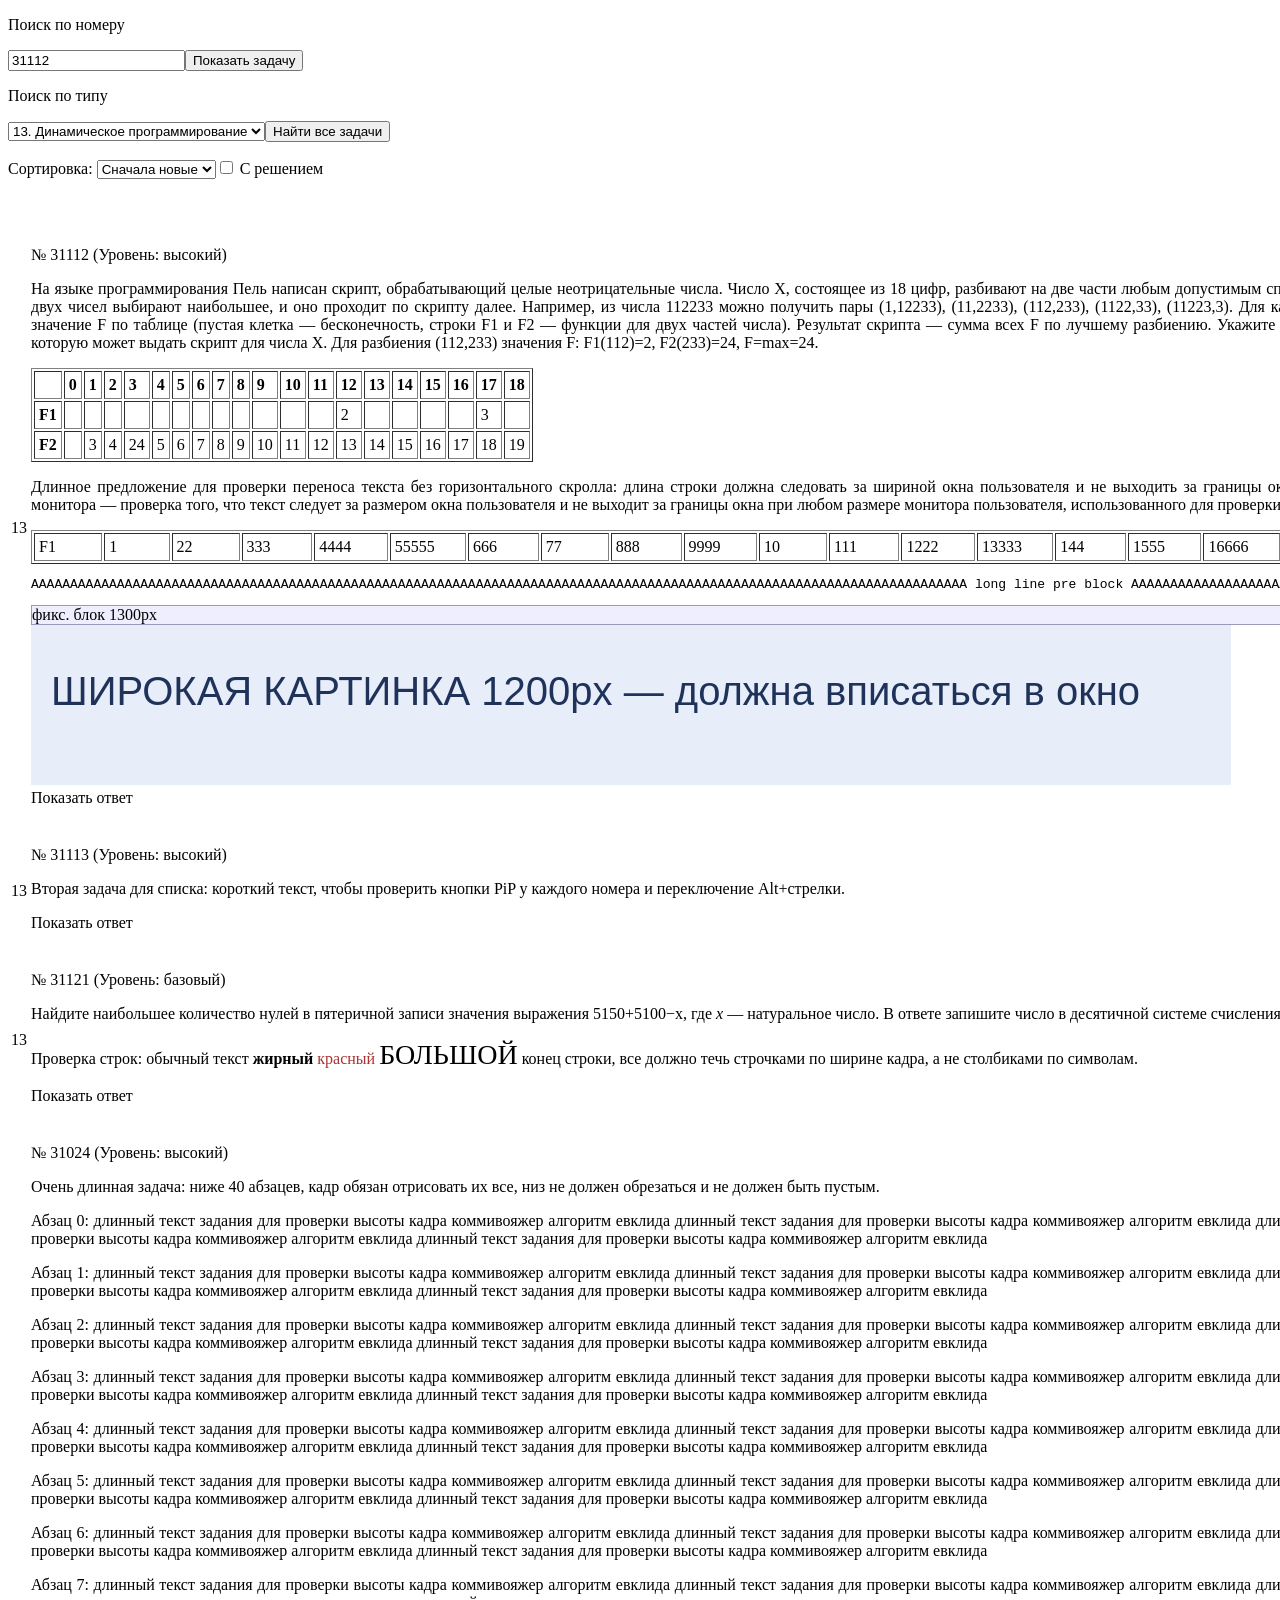
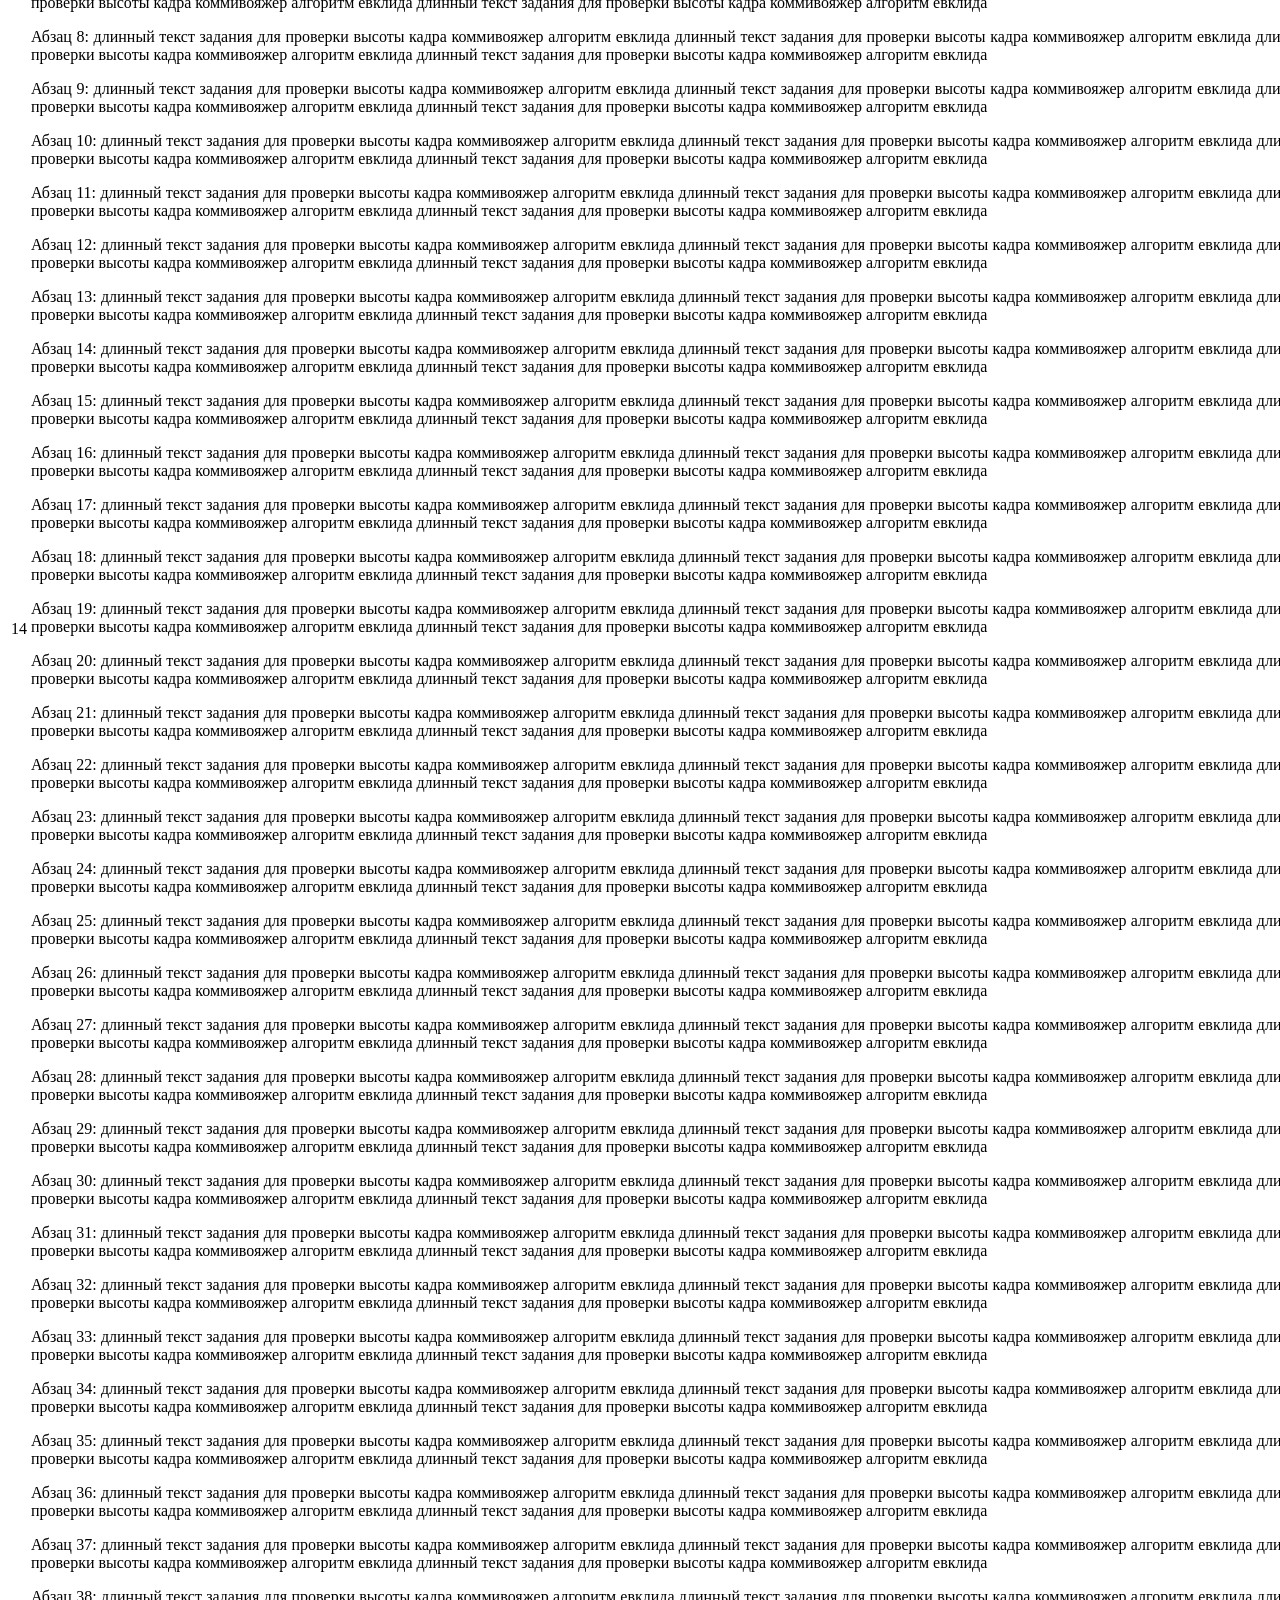
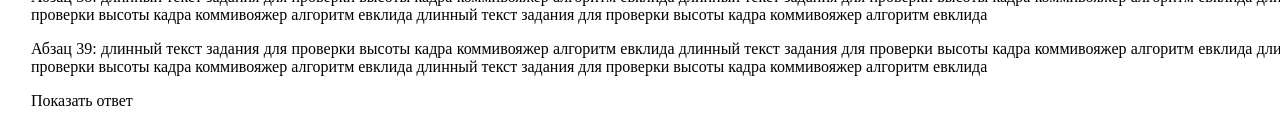
==== dev/mock/index.html @ 8ca15d99 "renderer v2: real inline flow (words/spans/sup-sub), canvas height = painted height (no blank tail)," ====
<!DOCTYPE html>
<html>
<head>
<meta charset="utf-8">
<title>КЕГЭ mock</title>
<link rel="stylesheet" href="https://kompege.ru/style.css">
<link rel="stylesheet" href="https://kompege.ru/assets/TaskPage-IDC6hFUW.css">
</head>
<body>
<div class="taskList">
  <div class="select-panel">
    <div><p class="header">Поиск по номеру</p><p><input type="text" placeholder="Номер задачи" value="31112"><input type="button" value="Показать задачу"></p></div>
    <div><p class="header">Поиск по типу</p><p><select><option value="13">13. Динамическое программирование</option></select><input type="button" value="Найти все задачи"></p>
    <p><span> Сортировка: </span><select><option>Сначала новые</option></select><input type="checkbox"><span> С решением </span></p></div>
  </div>
  <table>
    <tbody>
      <tr style="height:30px"><td class="center"></td><td class="center"></td></tr>
      <tr>
        <td class="center"><div class="number">13</div></td>
        <td style="padding-bottom:20px">
          <p><span class="details">№ 31112 </span><span>(Уровень: высокий)</span></p>
          <div class="task-text" style="text-align:justify;padding-right:20px">
            <p>На языке программирования Пель написан скрипт, обрабатывающий целые неотрицательные числа. Число X, состоящее из 18 цифр, разбивают на две части любым допустимым способом, из полученных двух чисел выбирают наибольшее, и оно проходит по скрипту далее. Например, из числа 112233 можно получить пары (1,12233), (11,2233), (112,233), (1122,33), (11223,3). Для каждой пары вычисляют значение F по таблице (пустая клетка — бесконечность, строки F1 и F2 — функции для двух частей числа). Результат скрипта — сумма всех F по лучшему разбиению. Укажите минимальную сумму F, которую может выдать скрипт для числа X. Для разбиения (112,233) значения F: F1(112)=2, F2(233)=24, F=max=24.</p>
            <table border="1" cellpadding="4">
              <tr><th></th><th>0</th><th>1</th><th>2</th><th>3</th><th>4</th><th>5</th><th>6</th><th>7</th><th>8</th><th>9</th><th>10</th><th>11</th><th>12</th><th>13</th><th>14</th><th>15</th><th>16</th><th>17</th><th>18</th></tr>
              <tr><td><b>F1</b></td><td></td><td></td><td></td><td></td><td></td><td></td><td></td><td></td><td></td><td></td><td></td><td></td><td>2</td><td></td><td></td><td></td><td></td><td>3</td><td></td></tr>
              <tr><td><b>F2</b></td><td></td><td>3</td><td>4</td><td>24</td><td>5</td><td>6</td><td>7</td><td>8</td><td>9</td><td>10</td><td>11</td><td>12</td><td>13</td><td>14</td><td>15</td><td>16</td><td>17</td><td>18</td><td>19</td></tr>
            </table>
            <p>Длинное предложение для проверки переноса текста без горизонтального скролла: длина строки должна следовать за шириной окна пользователя и не выходить за границы окна при любом размере монитора — проверка того, что текст следует за размером окна пользователя и не выходит за границы окна при любом размере монитора пользователя, использованного для проверки переноса.</p>
            <table border="1" cellpadding="4" width="1400">
              <tr><td width="80">F1</td><td width="80">1</td><td width="80">22</td><td width="80">333</td><td width="80">4444</td><td width="80">55555</td><td width="80">666</td><td width="80">77</td><td width="80">888</td><td width="80">9999</td><td width="80">10</td><td width="80">111</td><td width="80">1222</td><td width="80">13333</td><td width="80">144</td><td width="80">1555</td><td width="80">16666</td><td width="80">177</td><td width="80">1888</td></tr>
            </table>
            <pre>AAAAAAAAAAAAAAAAAAAAAAAAAAAAAAAAAAAAAAAAAAAAAAAAAAAAAAAAAAAAAAAAAAAAAAAAAAAAAAAAAAAAAAAAAAAAAAAAAAAAAAAAAAAAAAAAAAAAAAAA long line pre block AAAAAAAAAAAAAAAAAAAAAAAAAAAAAAAAAAAAAAAA</pre>
            <div style="width:1300px;background:#eef;border:1px solid #99b">фикс. блок 1300px</div>
            <img src="wide.svg" alt="wide image">
          </div>
          <span class="link">Показать ответ</span>
        </td>
      </tr>
      <tr>
        <td class="center"><div class="number">13</div></td>
        <td style="padding-bottom:20px">
          <p><span class="details">№ 31113 </span><span>(Уровень: высокий)</span></p>
          <div class="task-text" style="text-align:justify;padding-right:20px">
            <p>Вторая задача для списка: короткий текст, чтобы проверить кнопки PiP у каждого номера и переключение Alt+стрелки.</p>
          </div>
          <span class="link">Показать ответ</span>
        </td>
      </tr>
      <tr>
        <td class="center"><div class="number">13</div></td>
        <td style="padding-bottom:20px">
          <p><span class="details">№ 31121 </span><span>(Уровень: базовый)</span></p>
          <div class="task-text" style="text-align:justify;padding-right:20px">
            <p>Найдите наибольшее количество нулей в пятеричной записи значения выражения <span class="katex"><span class="mord">5</span><span class="msupsub"><span class="vlist"><span class="mord mathnormal">150</span></span></span><span class="mbin">+</span><span class="mord">5</span><span class="msupsub"><span class="vlist"><span class="mord">100</span></span></span><span class="mbin">−</span><span class="mord mathnormal">x</span></span>, где <i>x</i> — натуральное число. В ответе запишите число в десятичной системе счисления.</p>
            <p>Проверка строк: обычный текст <b>жирный</b> <span style="color:#a33">красный</span> <span style="font-size:28px">БОЛЬШОЙ</span> конец строки, все должно течь строчками по ширине кадра, а не столбиками по символам.</p>
          </div>
          <span class="link">Показать ответ</span>
        </td>
      </tr>
      <tr>
        <td class="center"><div class="number">14</div></td>
        <td style="padding-bottom:20px">
          <p><span class="details">№ 31024 </span><span>(Уровень: высокий)</span></p>
          <div class="task-text" style="text-align:justify;padding-right:20px" id="longCell">
            <p>Очень длинная задача: ниже 40 абзацев, кадр обязан отрисовать их все, низ не должен обрезаться и не должен быть пустым.</p>
          </div>
          <span class="link">Показать ответ</span>
        </td>
      </tr>
    </tbody>
  </table>
</div>
<script>
  const td = document.getElementById('longCell');
  for (let i = 0; i < 40; i++) {
    const p = document.createElement('p');
    p.textContent = 'Абзац ' + i + ': ' + 'длинный текст задания для проверки высоты кадра коммивояжер алгоритм евклида '.repeat(4);
    td.appendChild(p);
  }
</script>
</body>
</html>
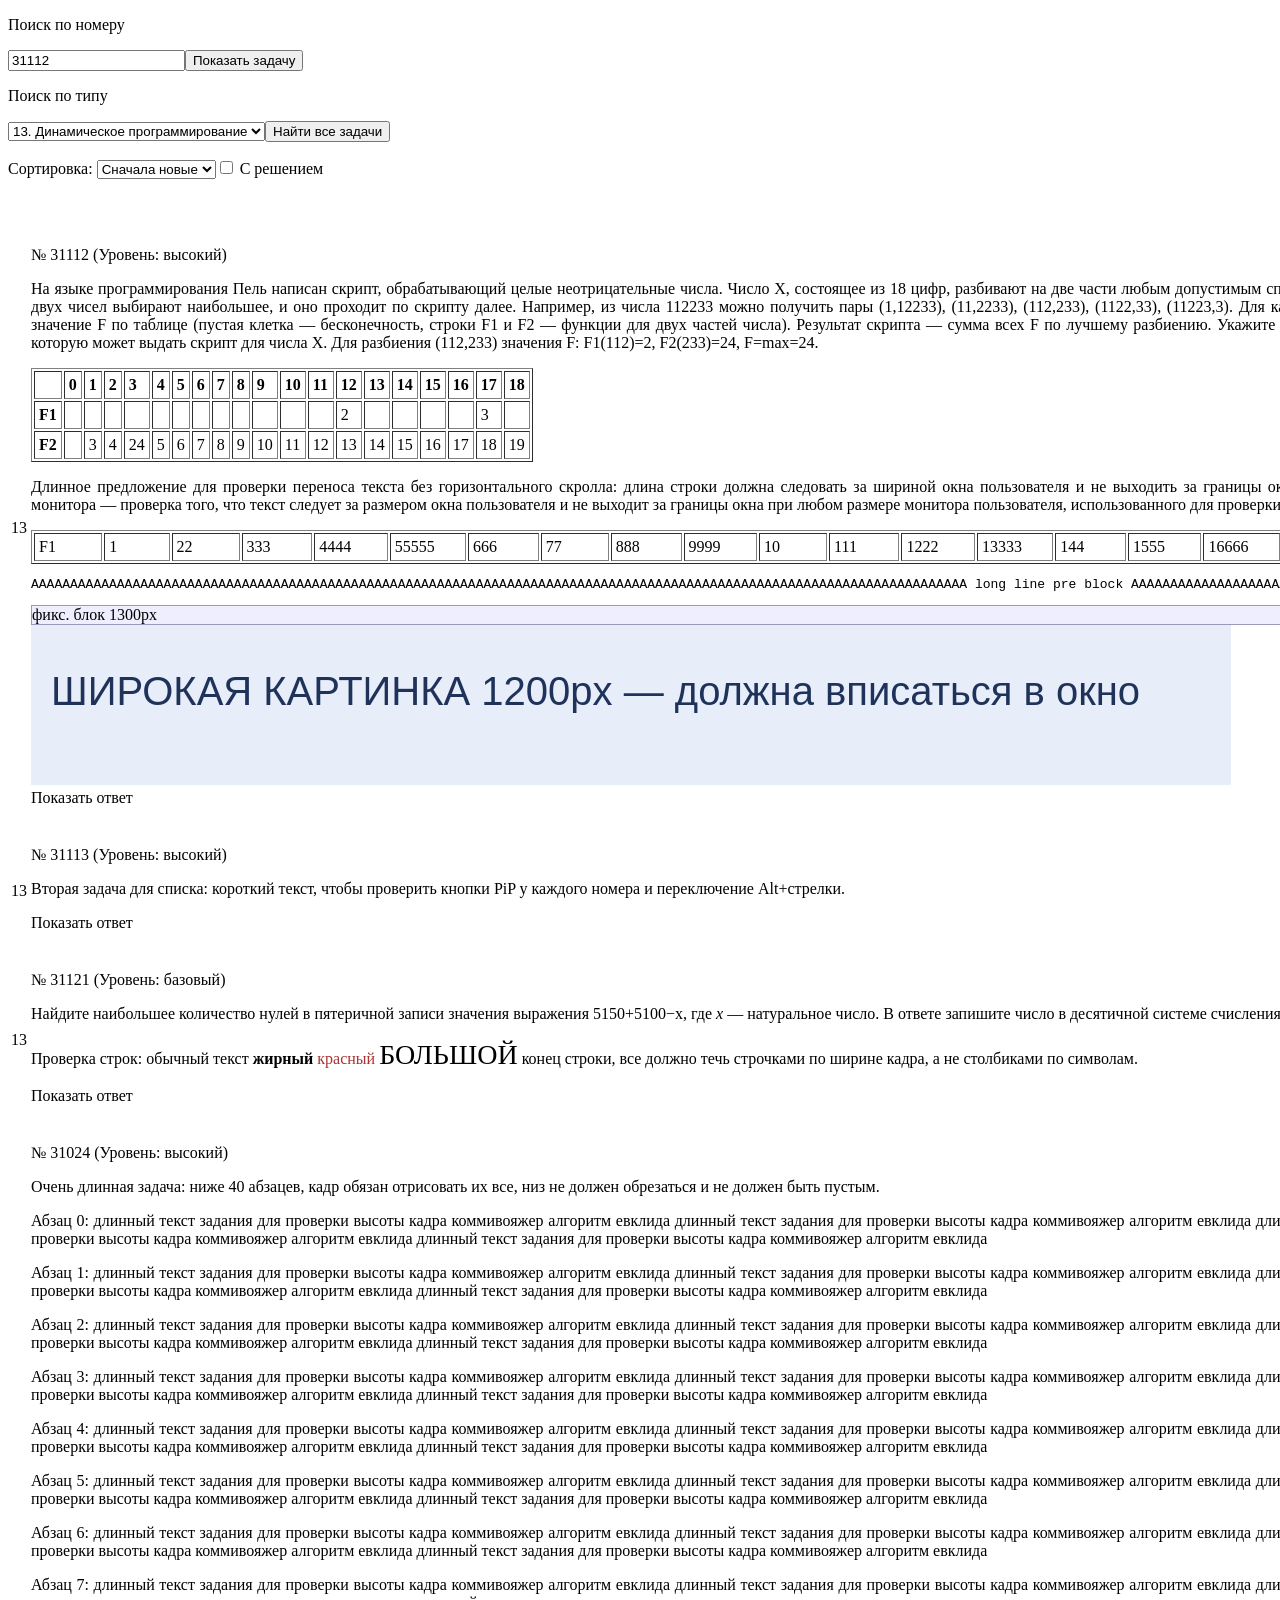
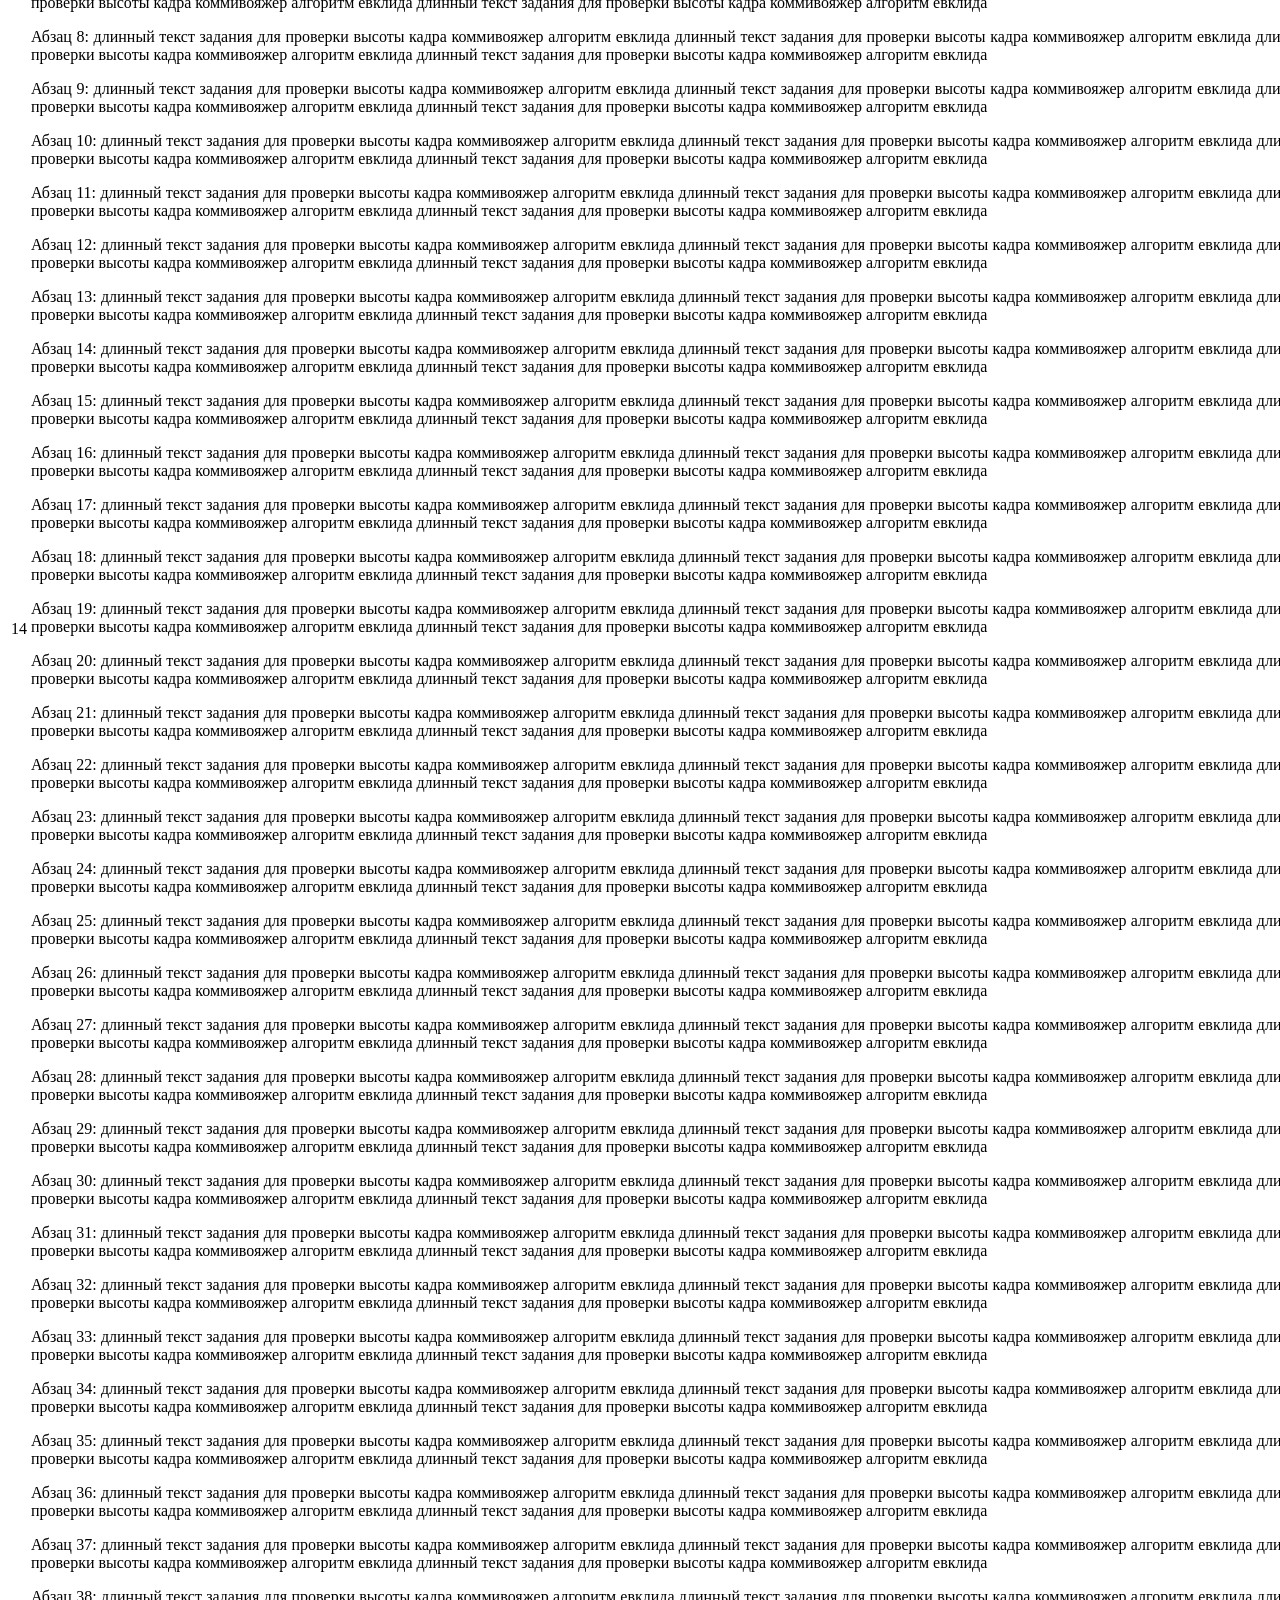
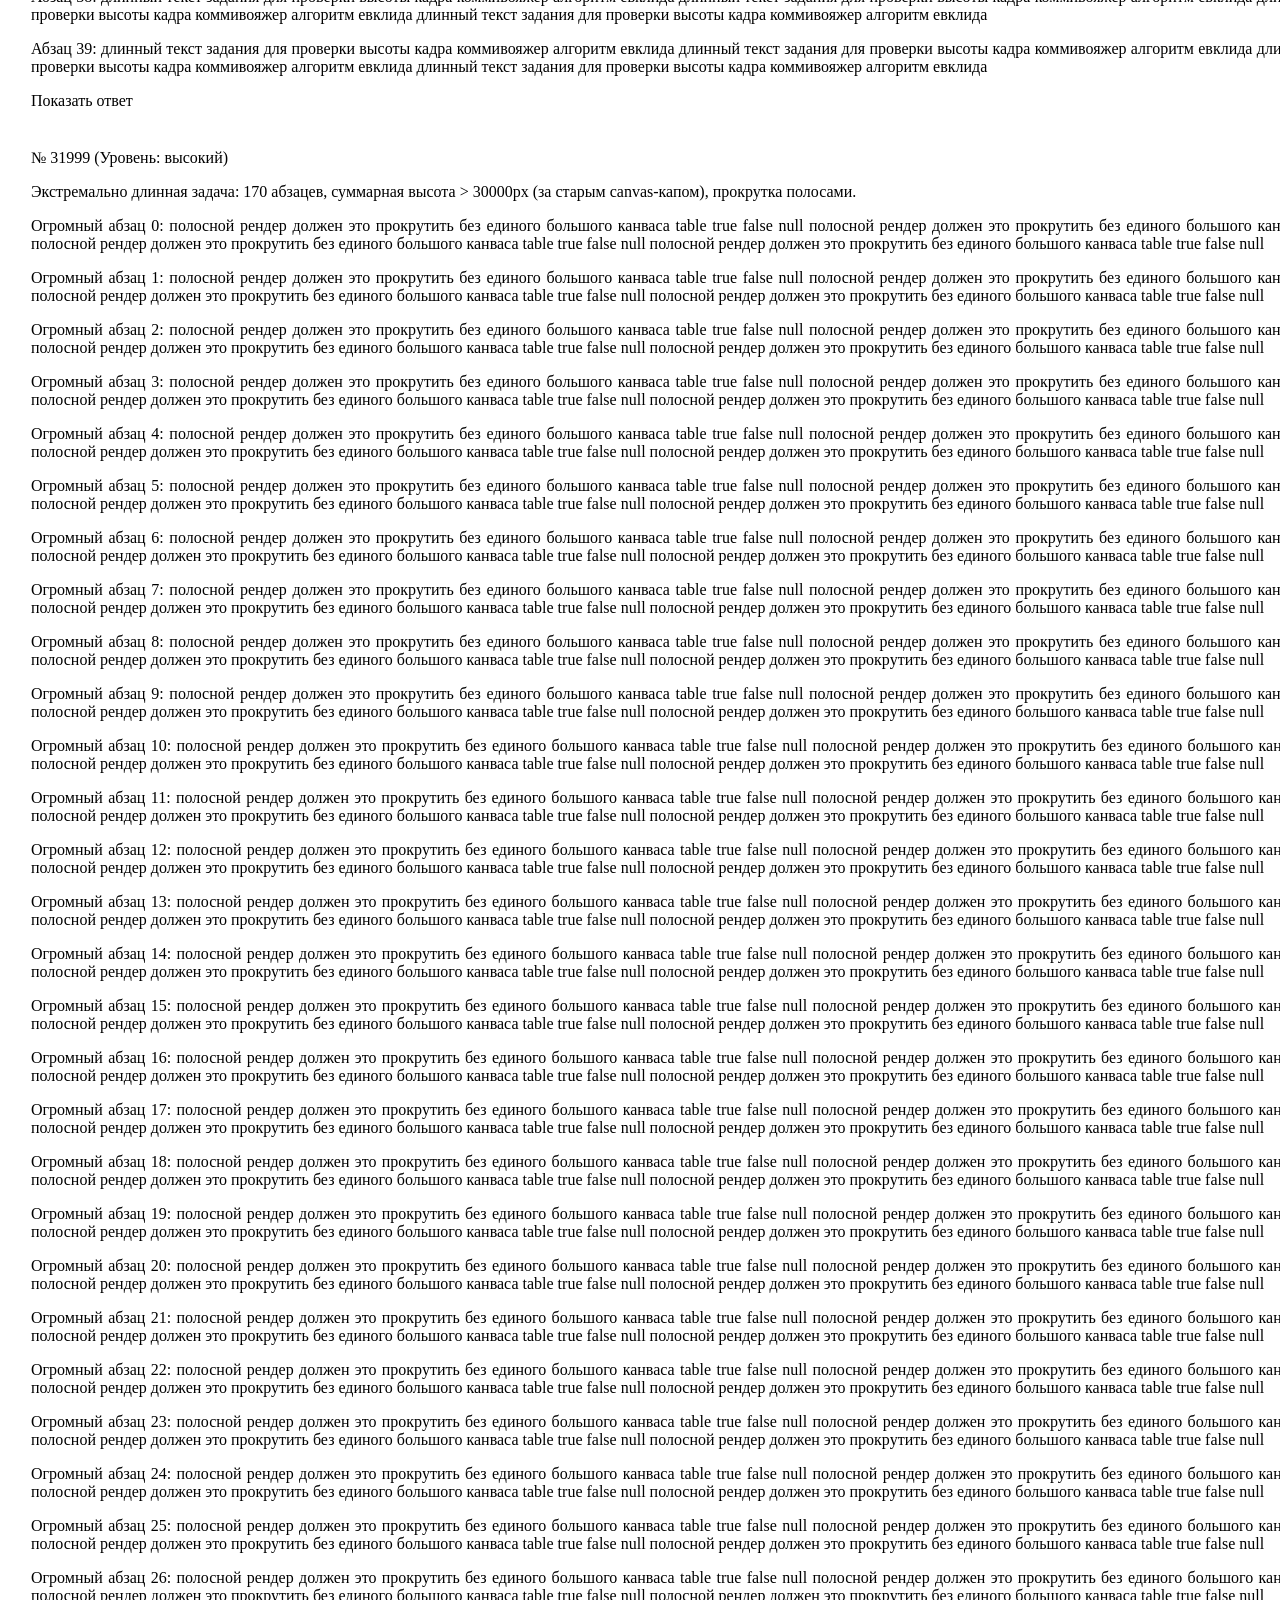
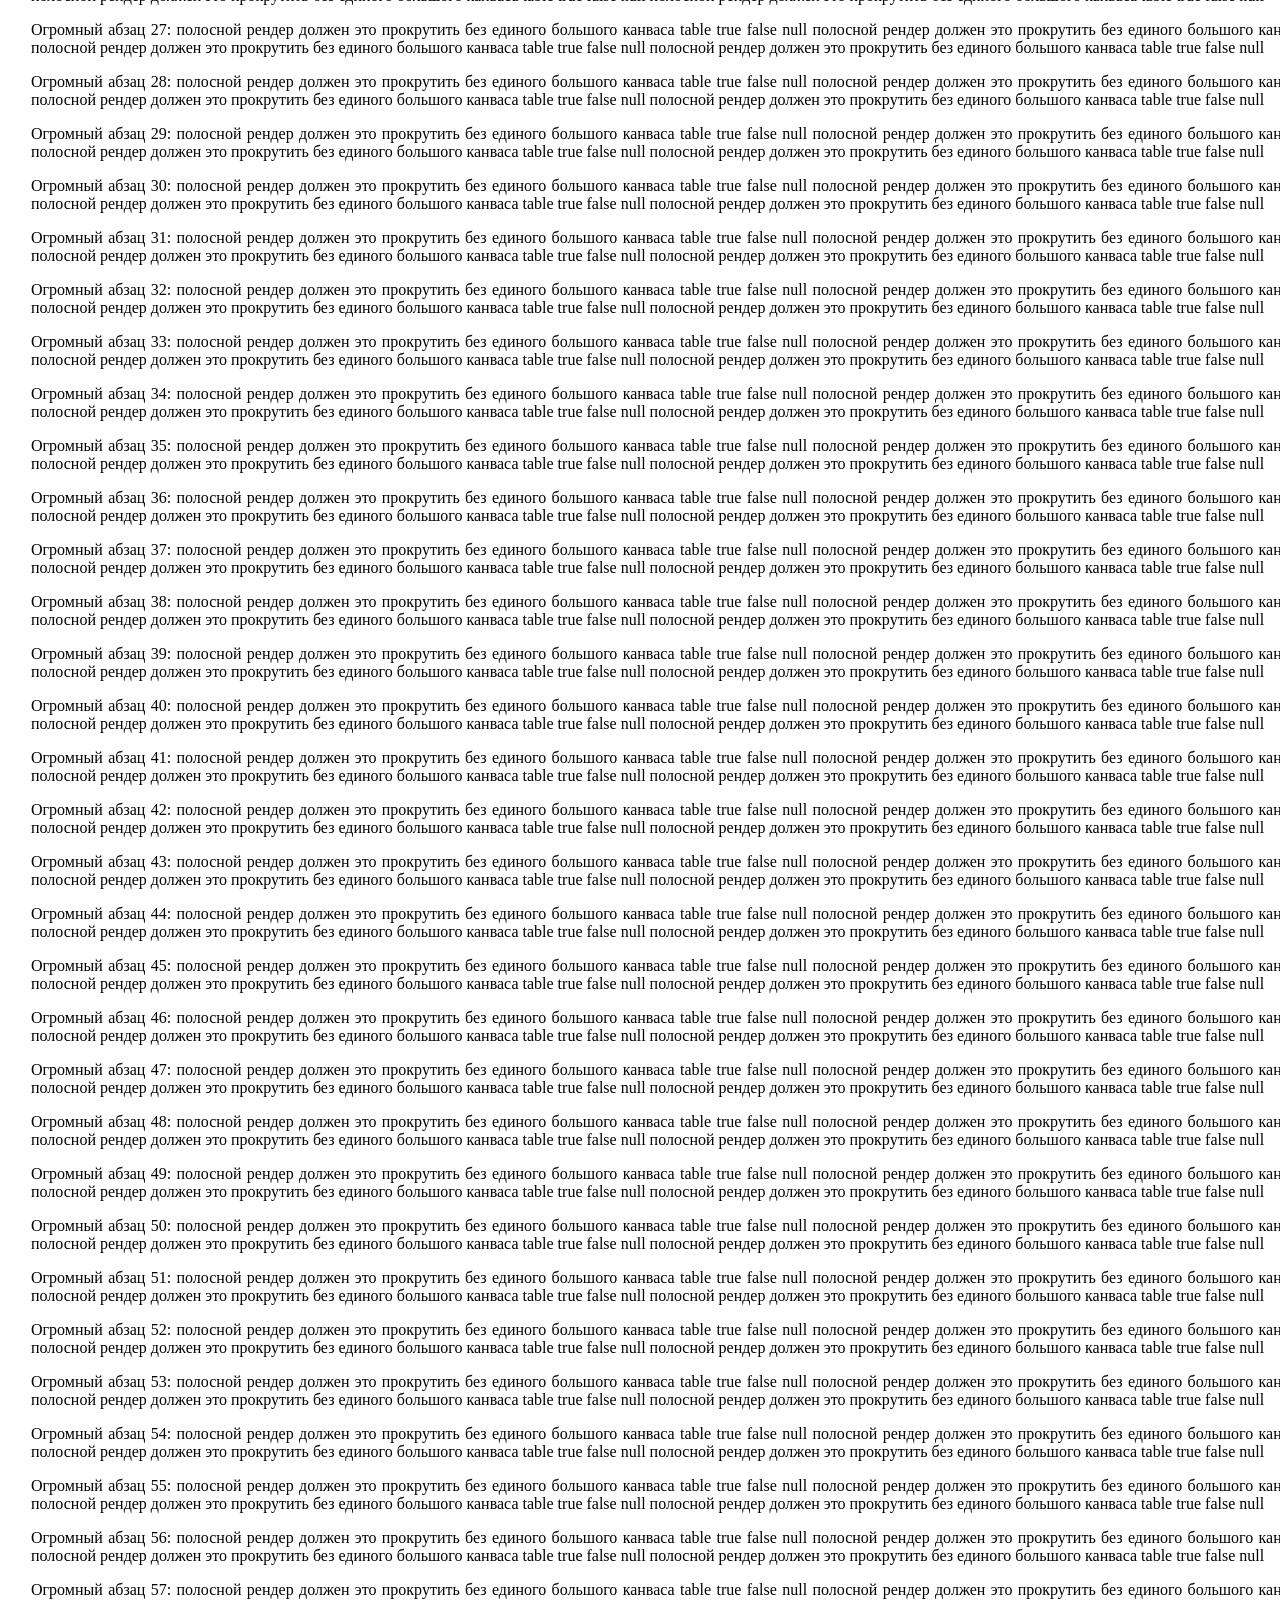
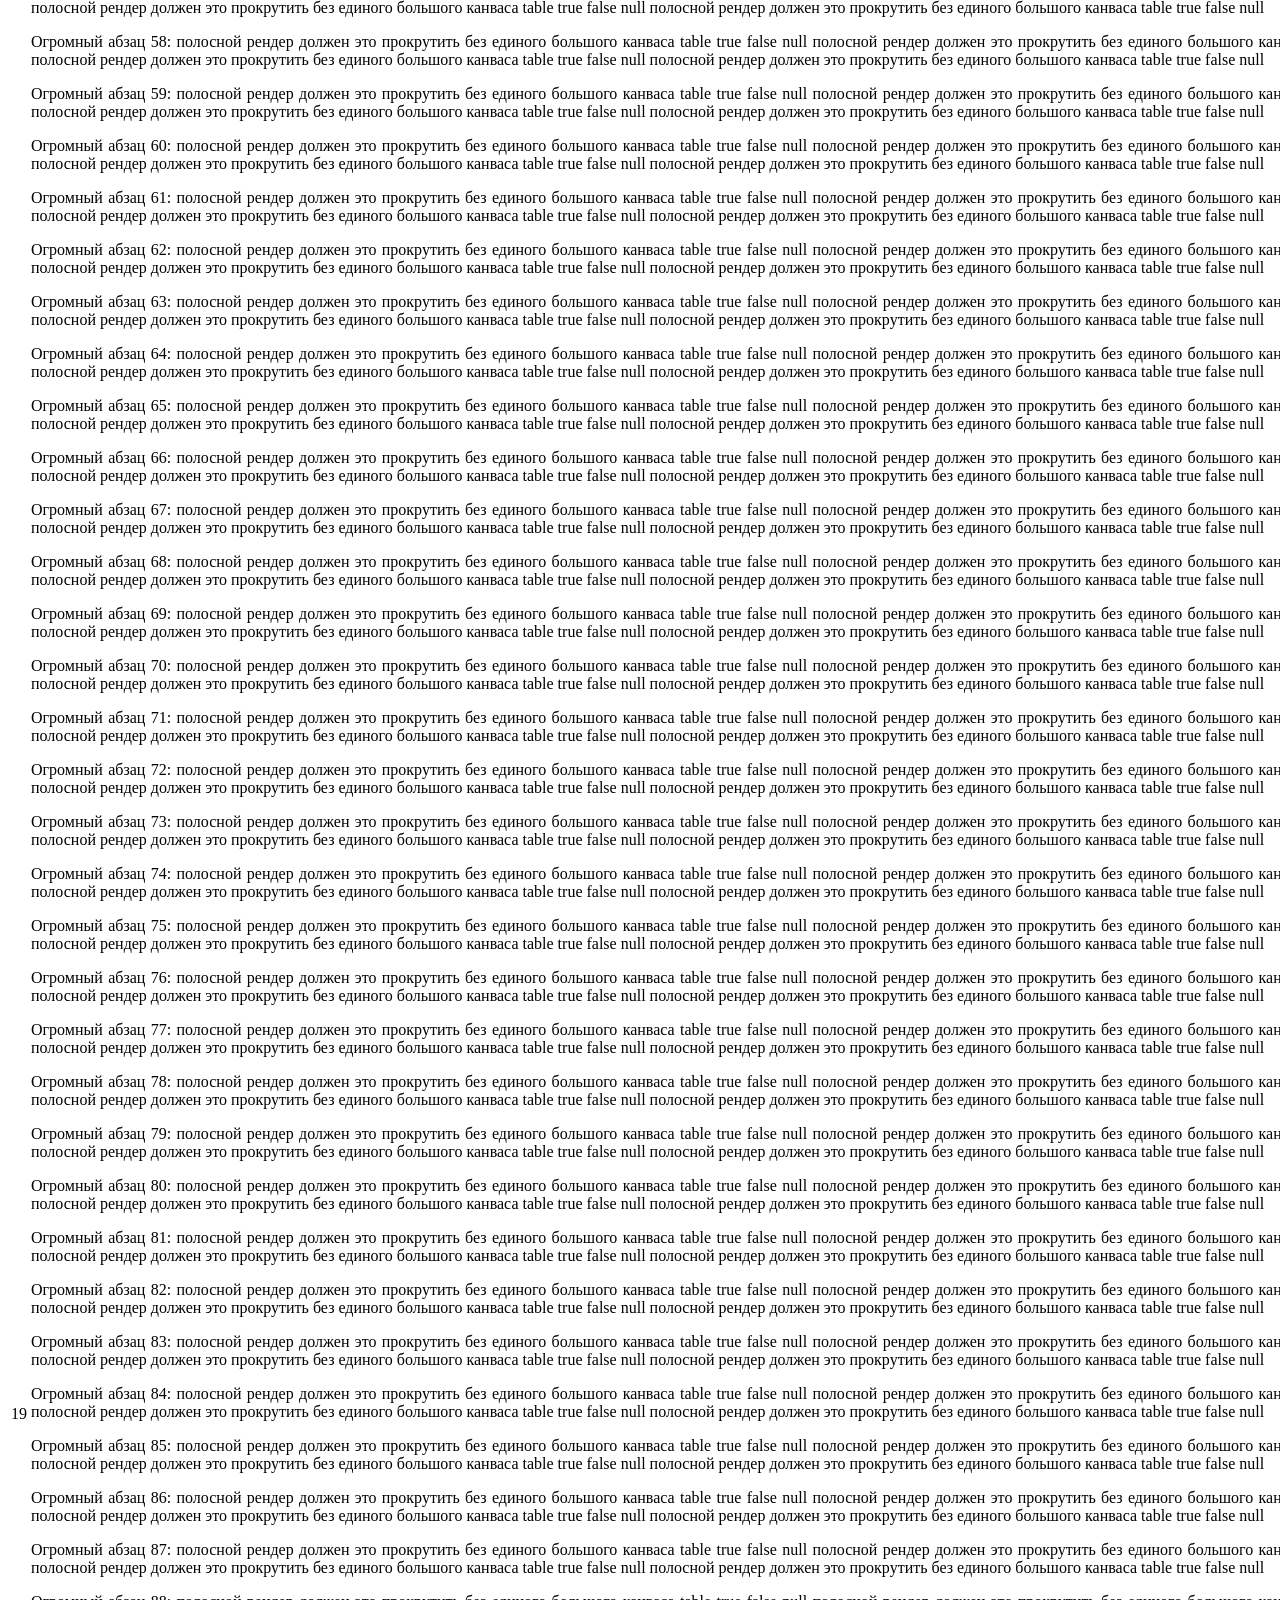
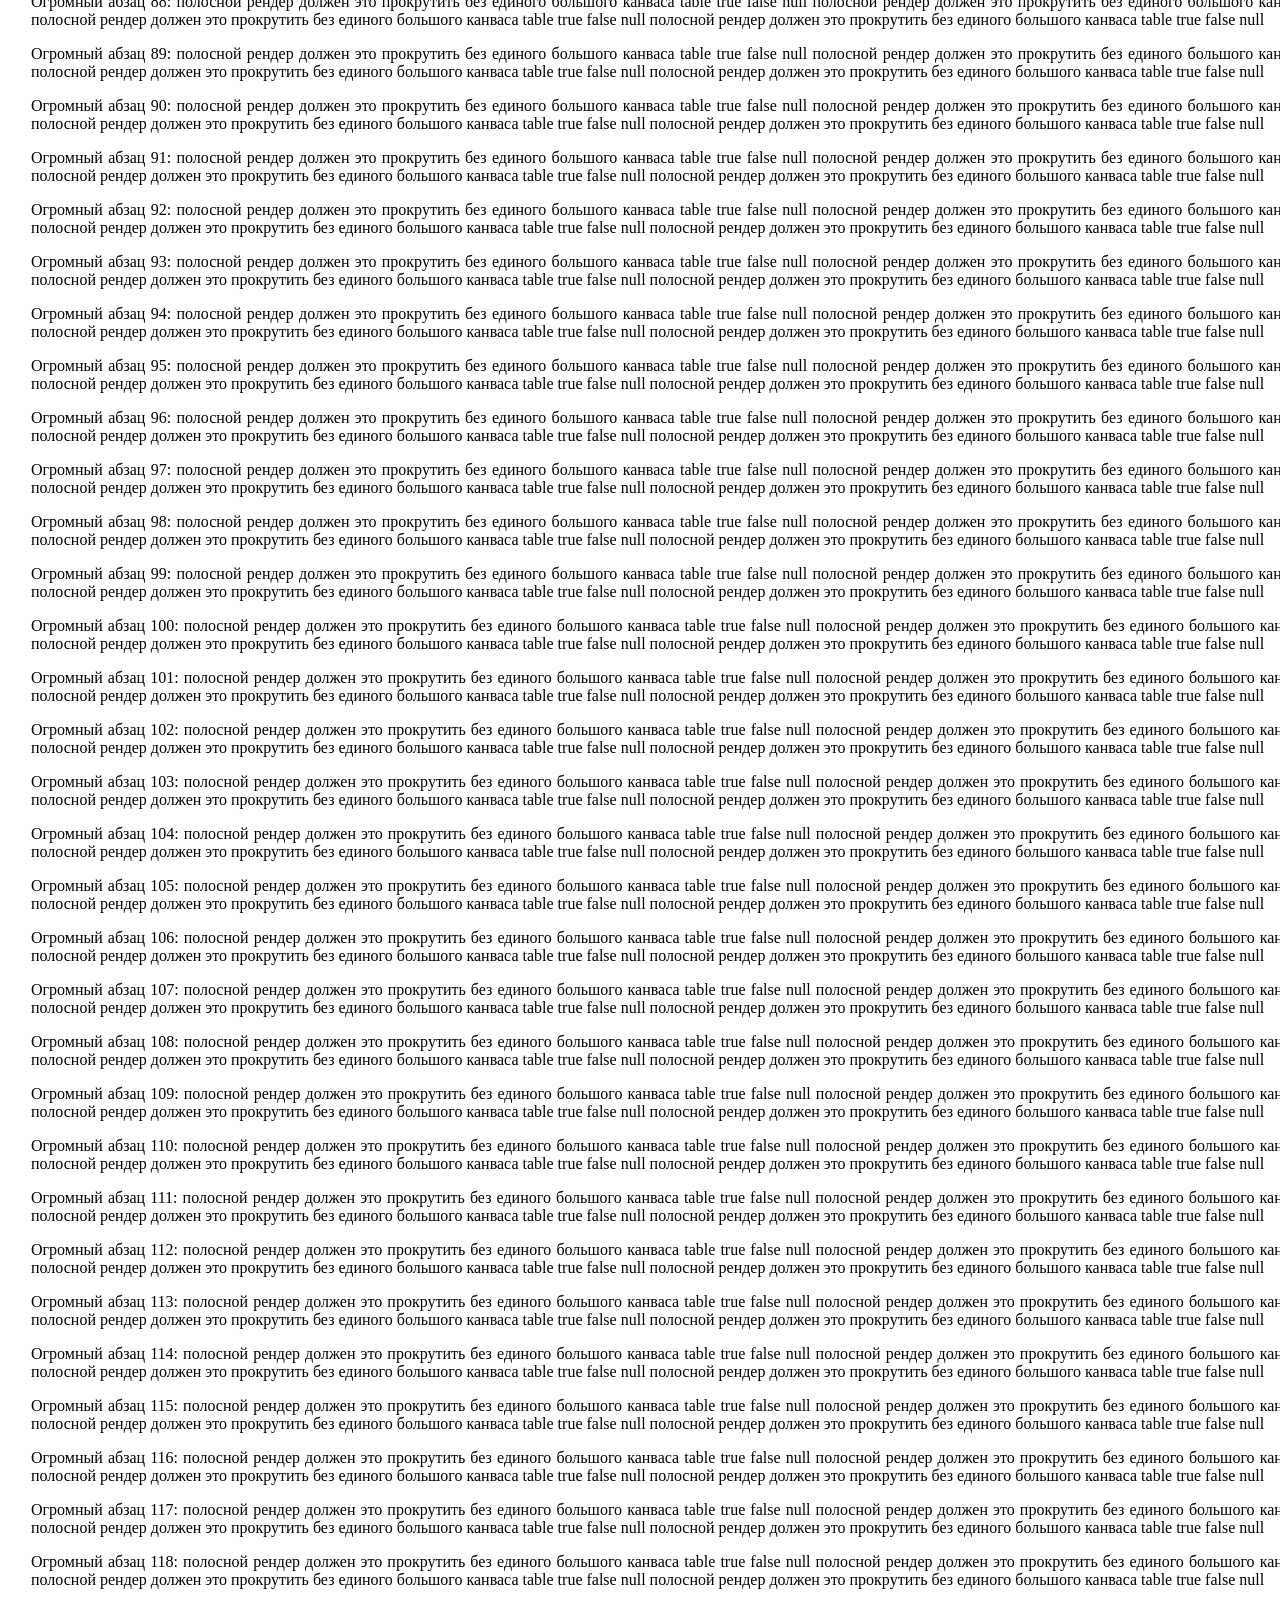
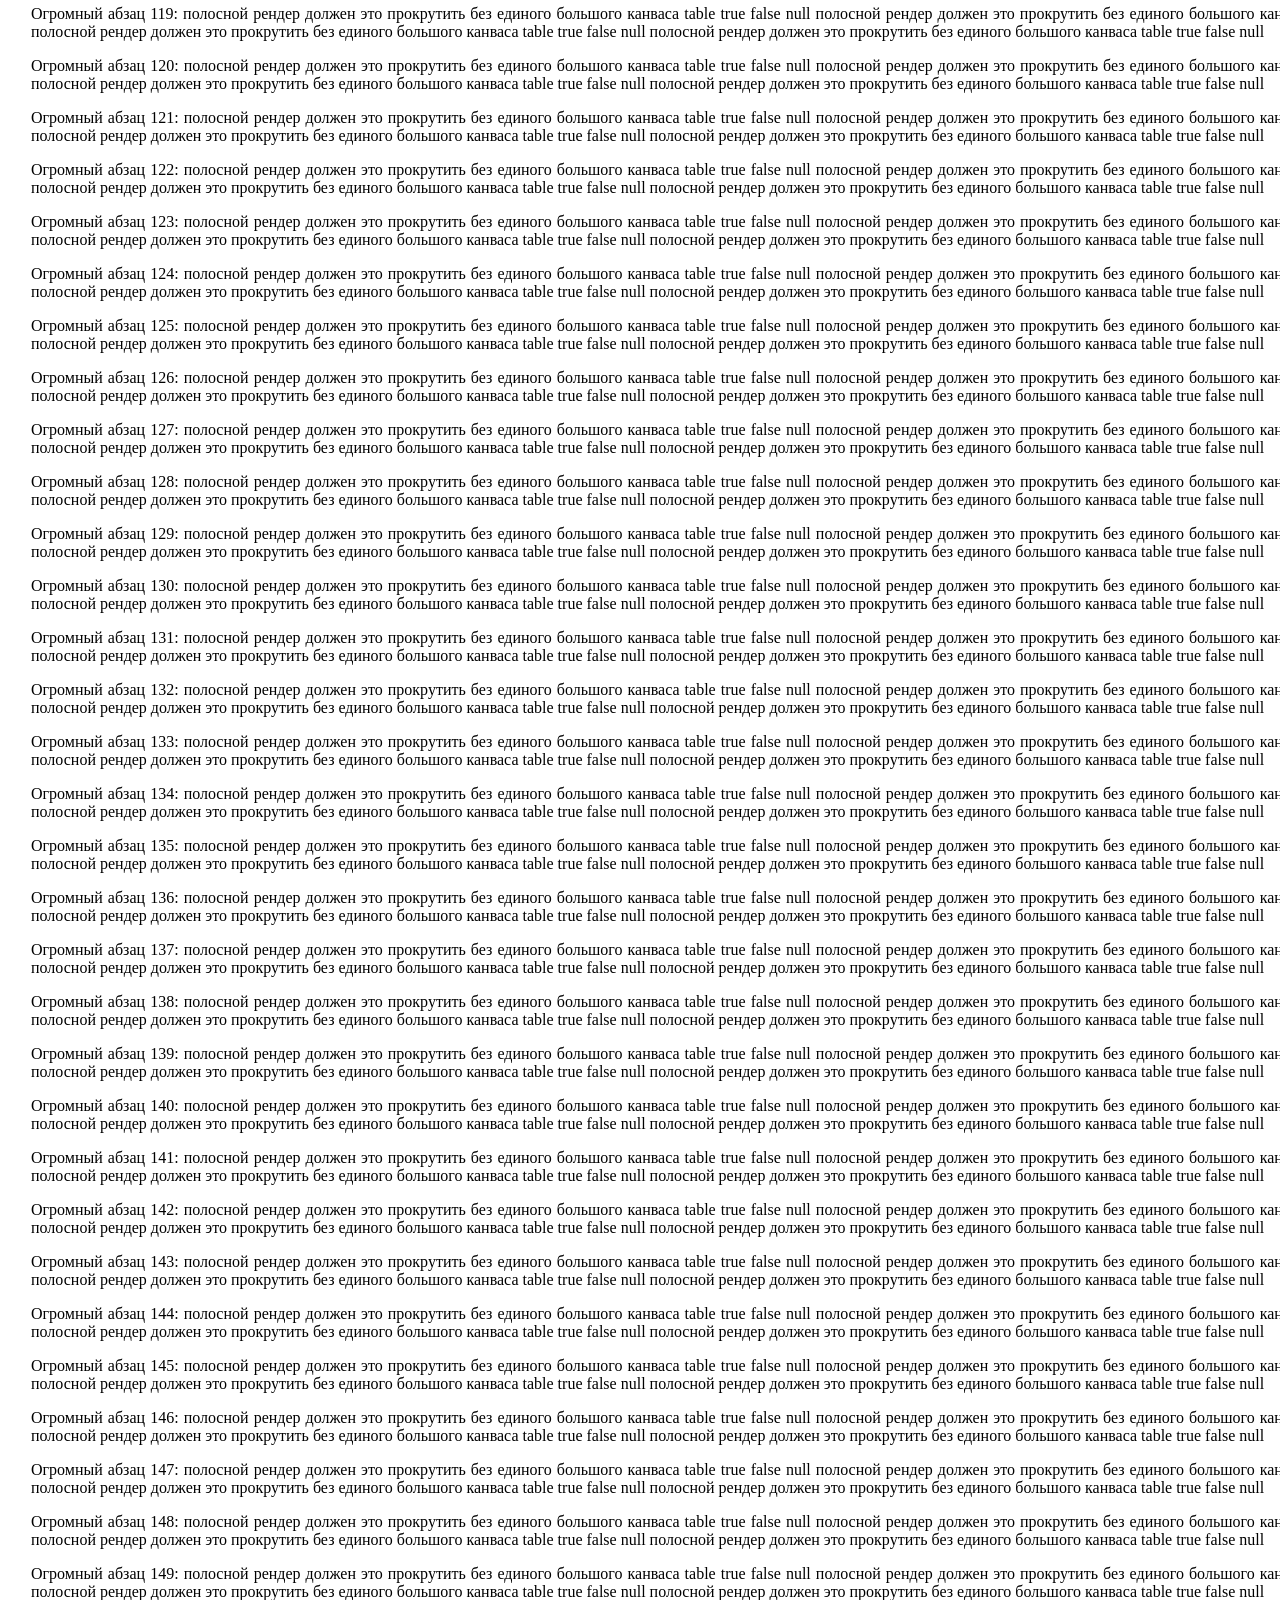
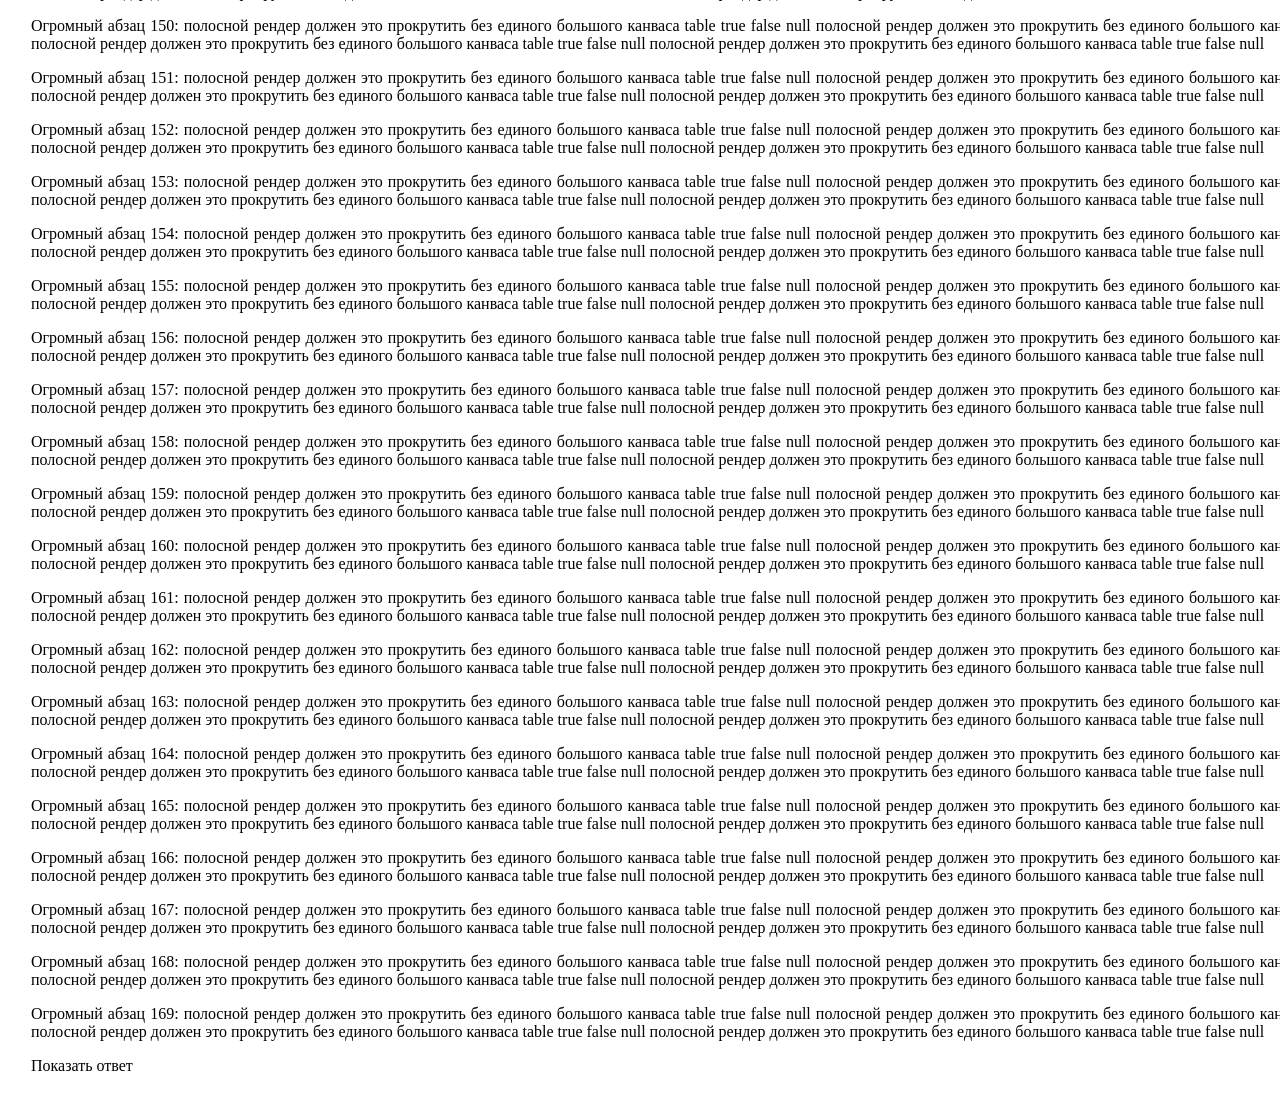
==== commit 8f614709: "renderer v3: band rendering (Firefox canvas area cap ~12.5M px), measure/band/preload API, zoom re-r" ====
--- a/dev/mock/index.html
+++ b/dev/mock/index.html
@@ -69,6 +69,16 @@
           <span class="link">Показать ответ</span>
         </td>
       </tr>
+      <tr>
+        <td class="center"><div class="number">19</div></td>
+        <td style="padding-bottom:20px">
+          <p><span class="details">№ 31999 </span><span>(Уровень: высокий)</span></p>
+          <div class="task-text" style="text-align:justify;padding-right:20px" id="xlongCell">
+            <p>Экстремально длинная задача: 170 абзацев, суммарная высота &gt; 30000px (за старым canvas-капом), прокрутка полосами.</p>
+          </div>
+          <span class="link">Показать ответ</span>
+        </td>
+      </tr>
     </tbody>
   </table>
 </div>
@@ -79,6 +89,12 @@
     p.textContent = 'Абзац ' + i + ': ' + 'длинный текст задания для проверки высоты кадра коммивояжер алгоритм евклида '.repeat(4);
     td.appendChild(p);
   }
+  const tdb = document.getElementById('xlongCell');
+  for (let i = 0; i < 170; i++) {
+    const p = document.createElement('p');
+    p.textContent = 'Огромный абзац ' + i + ': ' + 'полосной рендер должен это прокрутить без единого большого канваса table true false null '.repeat(4);
+    tdb.appendChild(p);
+  }
 </script>
 </body>
 </html>
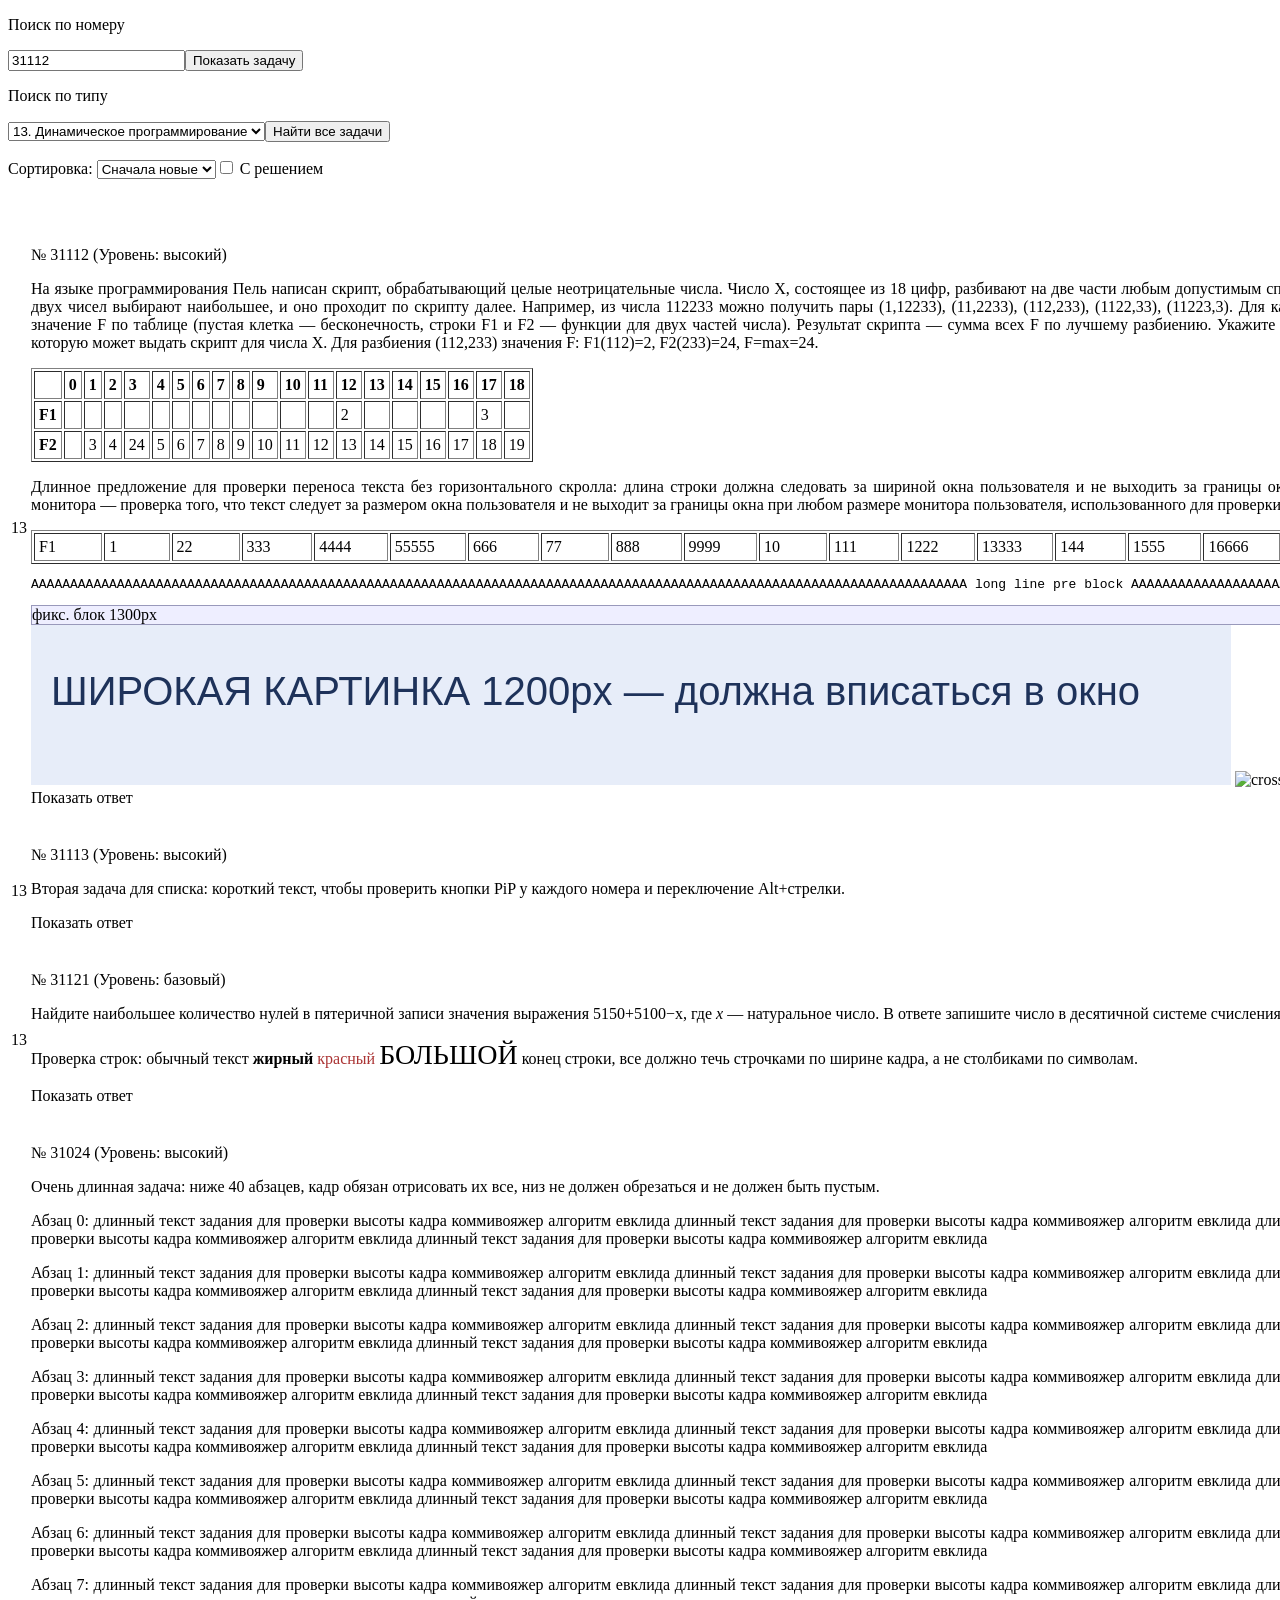
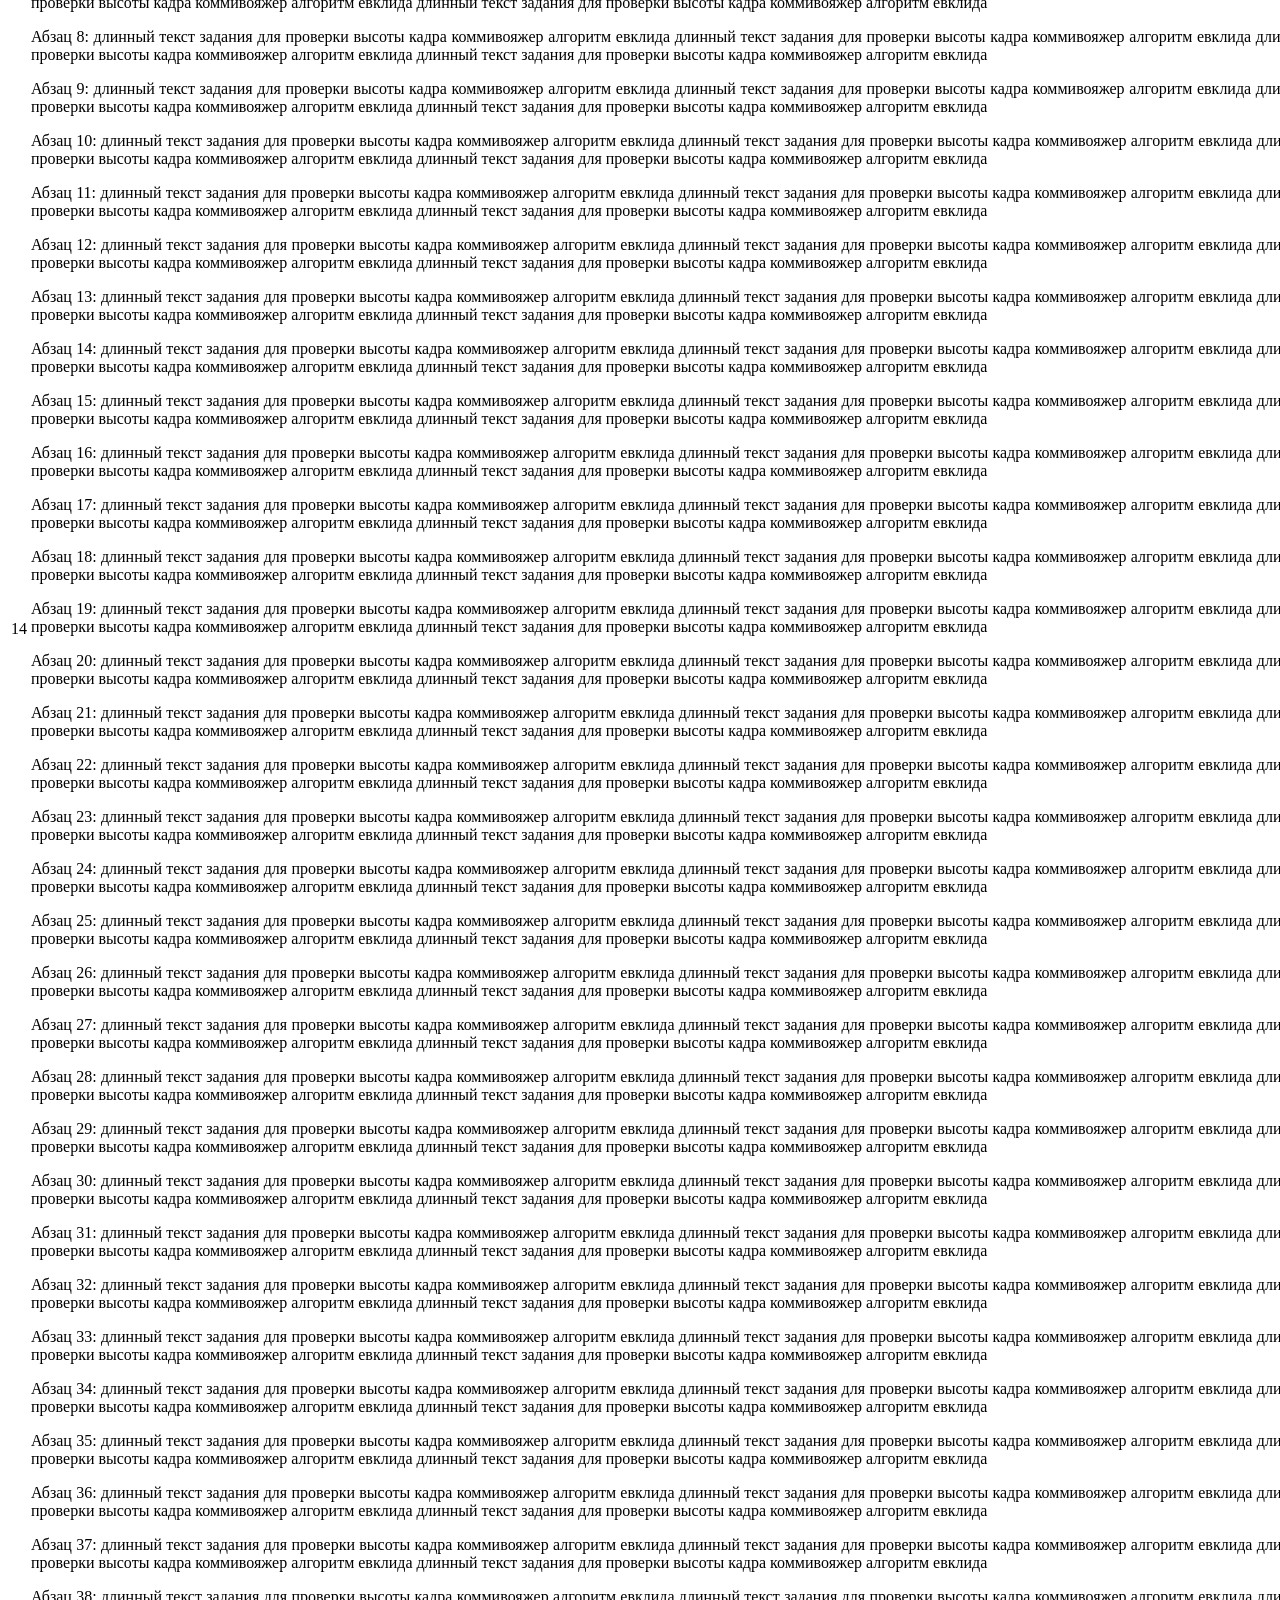
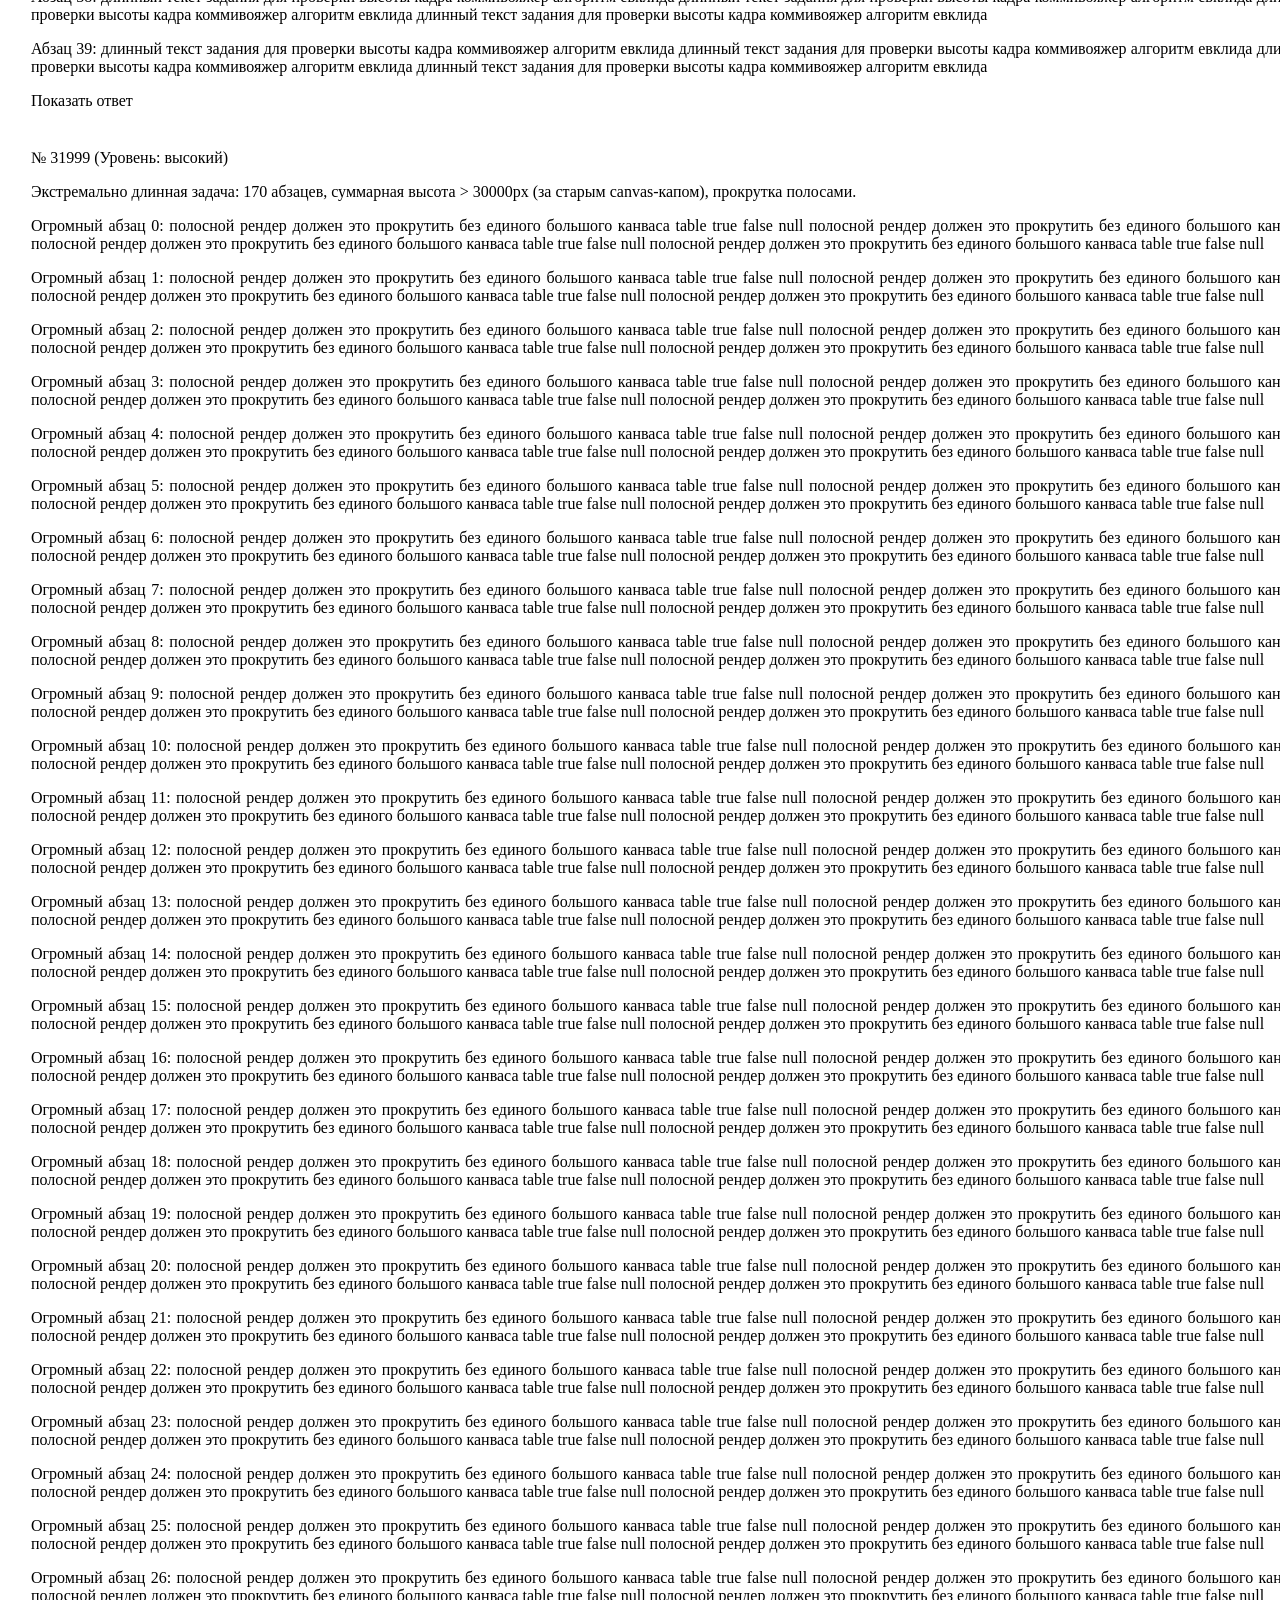
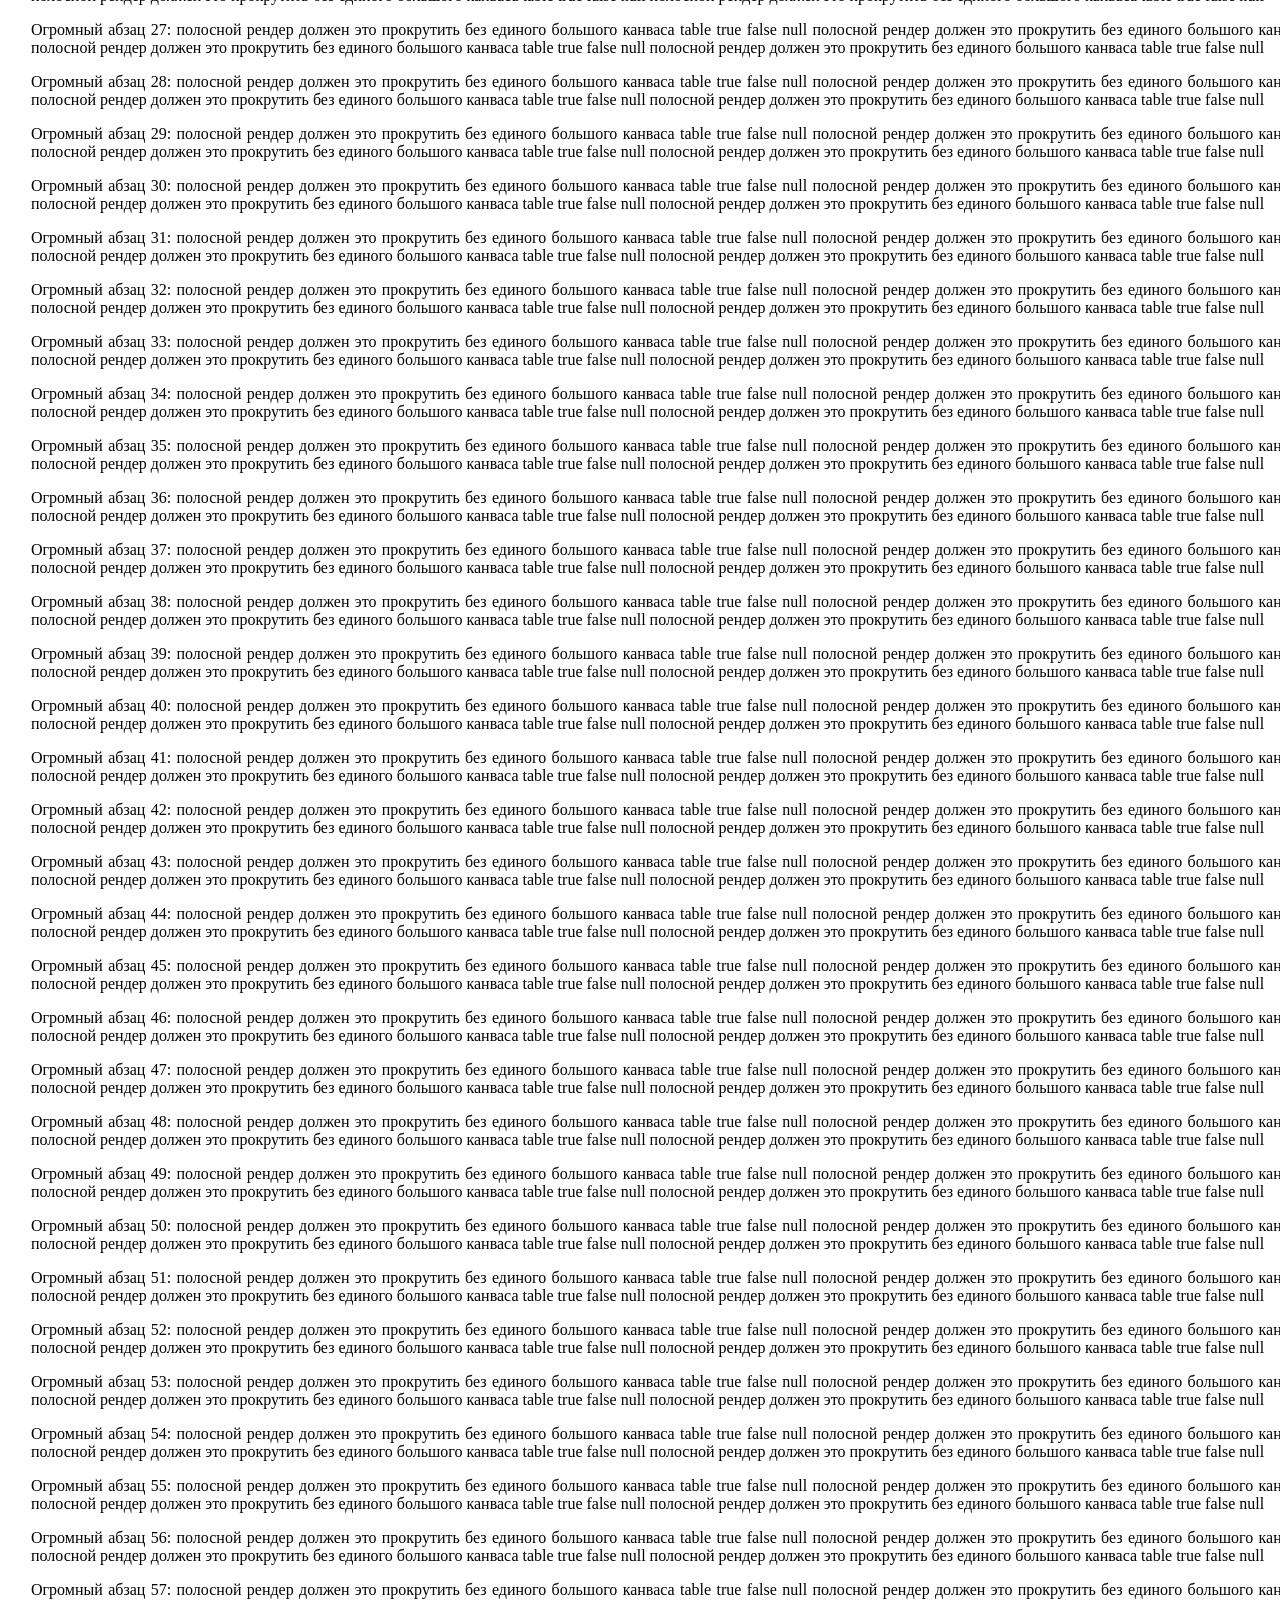
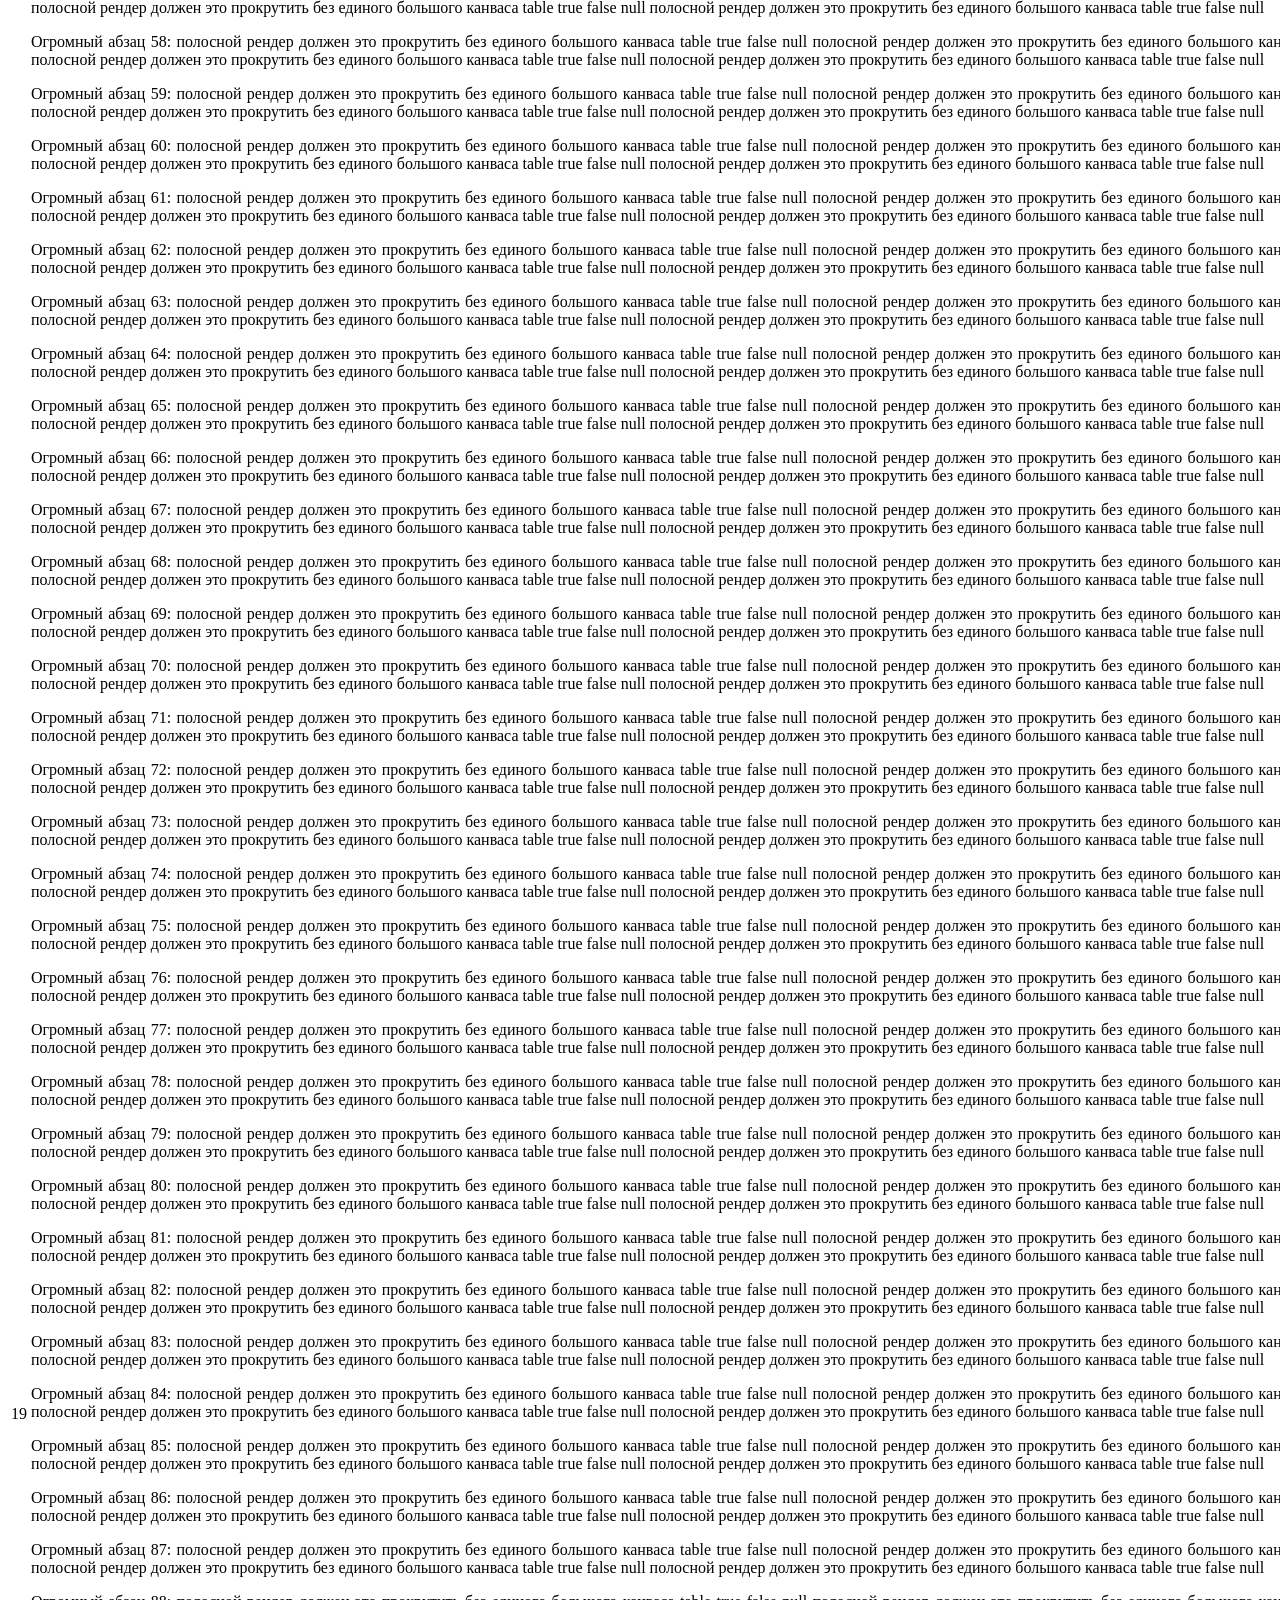
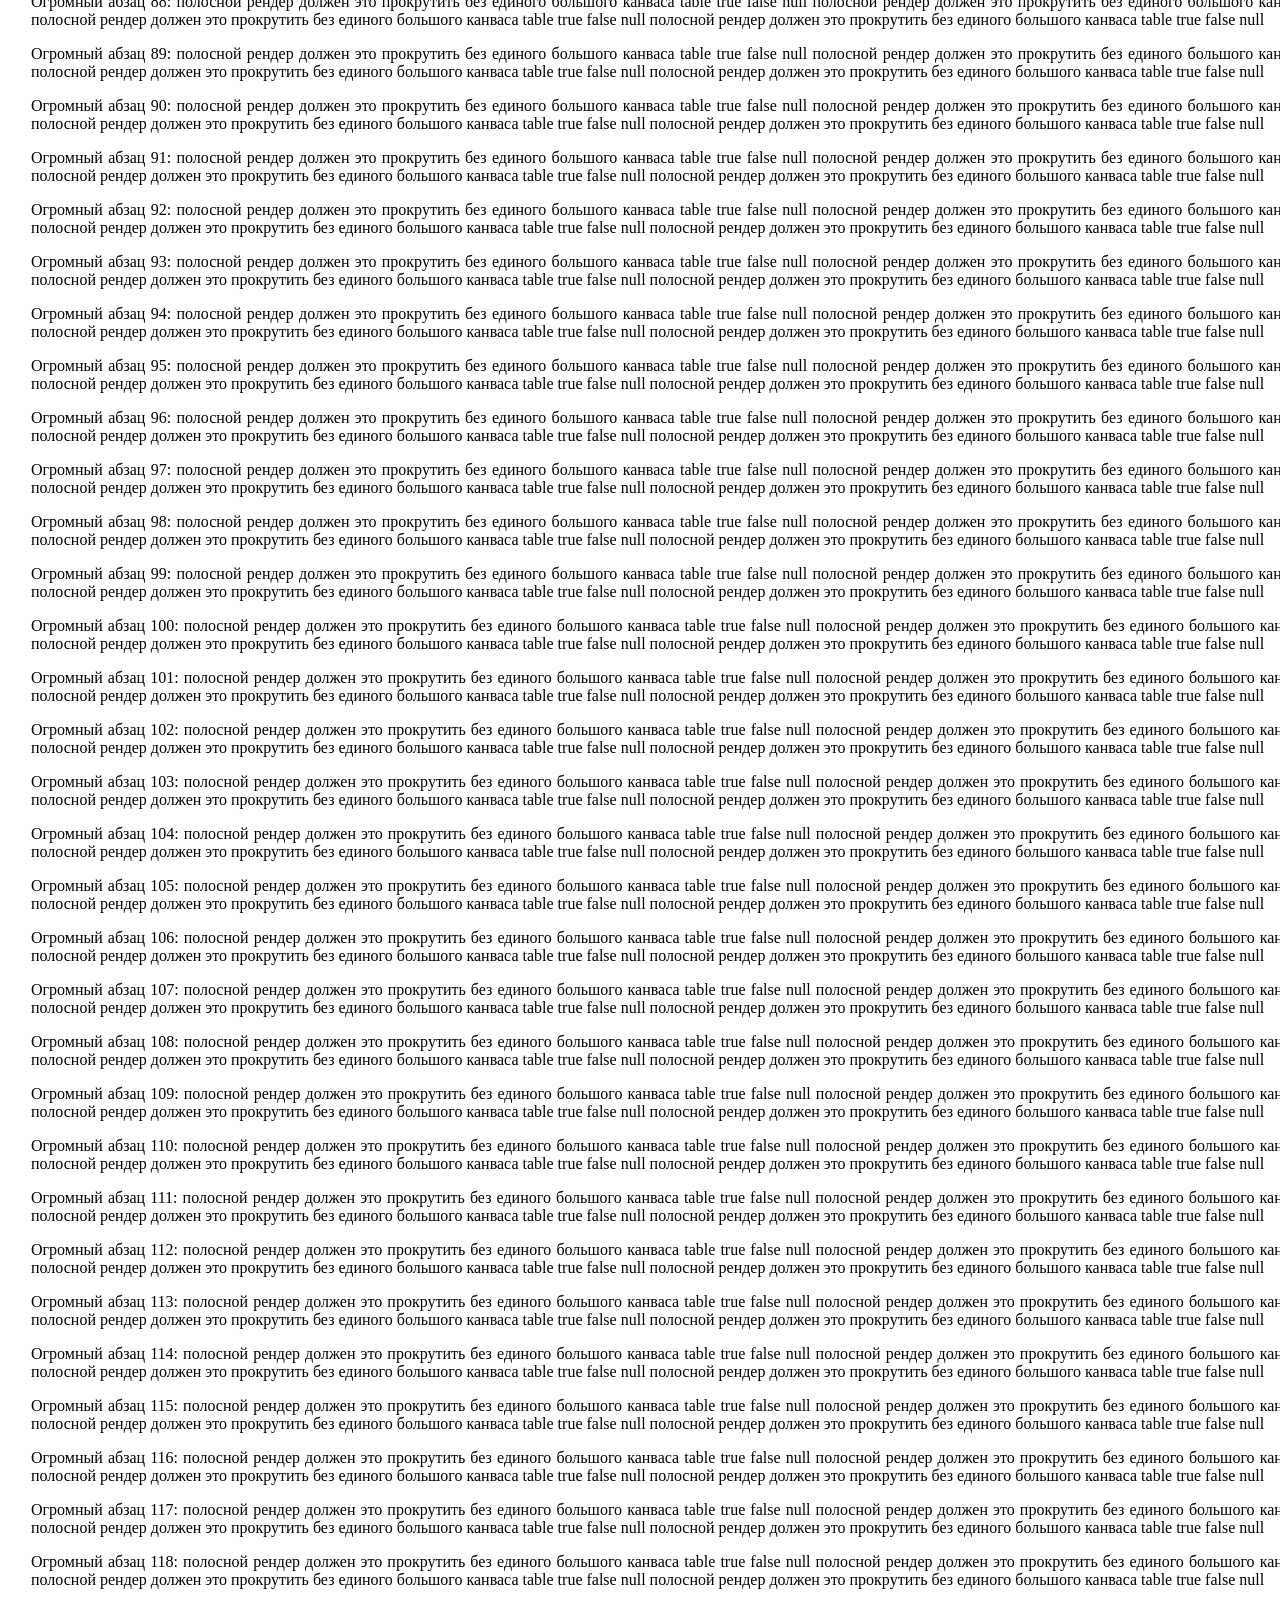
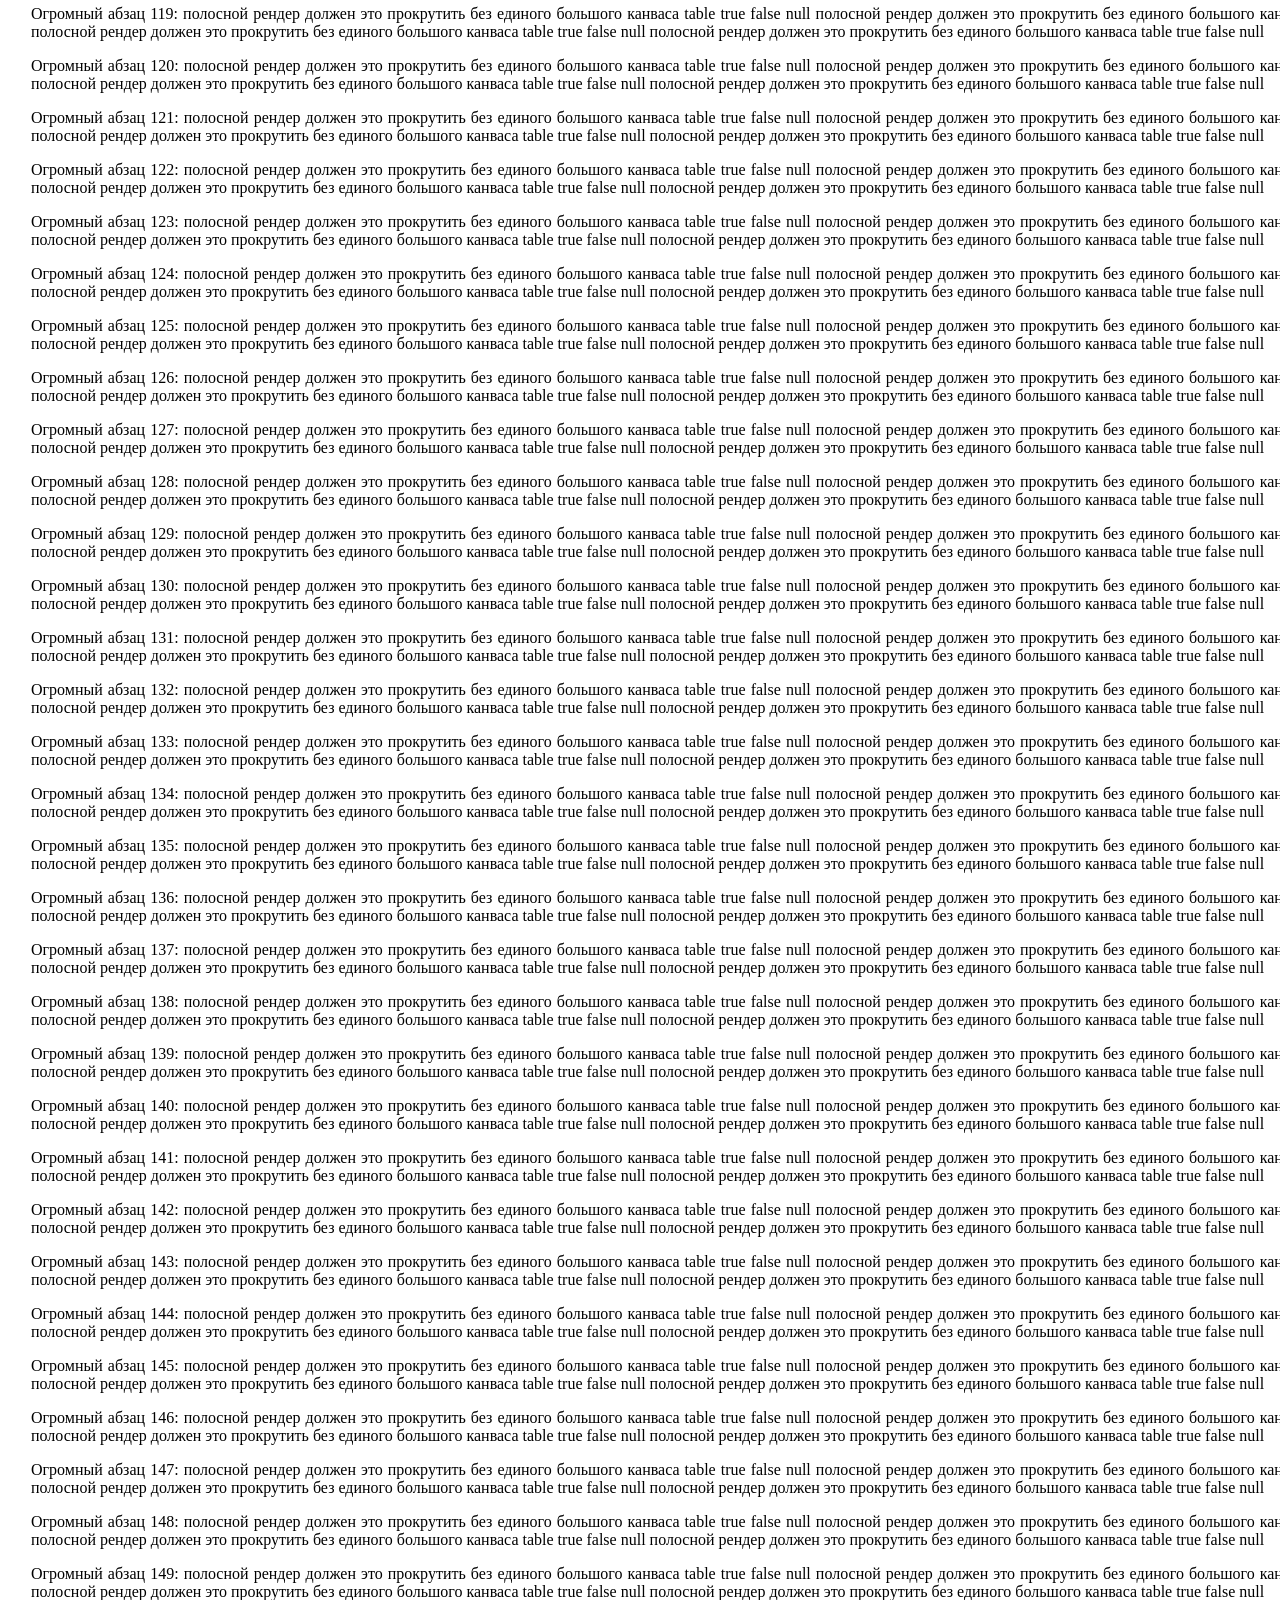
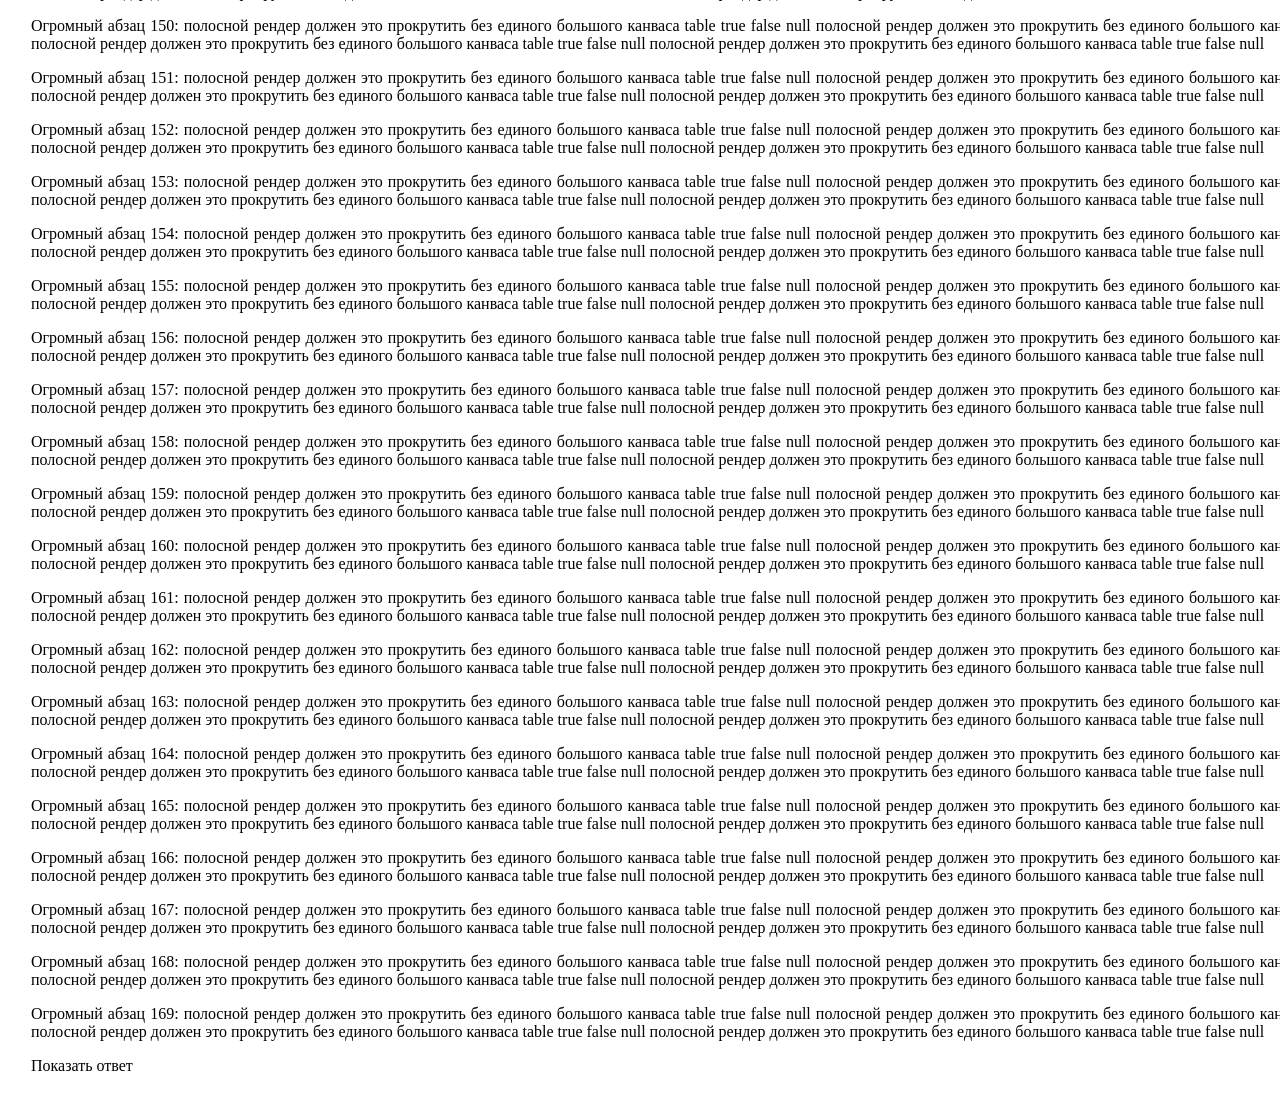
==== commit 7d8ec276: "v3.2: canvas taint guard — page images fetched to untainted bitmap copies; cross-origin w/o CORS dra" ====
--- a/dev/mock/index.html
+++ b/dev/mock/index.html
@@ -34,6 +34,7 @@
             <pre>AAAAAAAAAAAAAAAAAAAAAAAAAAAAAAAAAAAAAAAAAAAAAAAAAAAAAAAAAAAAAAAAAAAAAAAAAAAAAAAAAAAAAAAAAAAAAAAAAAAAAAAAAAAAAAAAAAAAAAAA long line pre block AAAAAAAAAAAAAAAAAAAAAAAAAAAAAAAAAAAAAAAA</pre>
             <div style="width:1300px;background:#eef;border:1px solid #99b">фикс. блок 1300px</div>
             <img src="wide.svg" alt="wide image">
+            <img src="https://kompege.ru/favicon.ico" width="60" alt="cross-origin (taint probe)">
           </div>
           <span class="link">Показать ответ</span>
         </td>
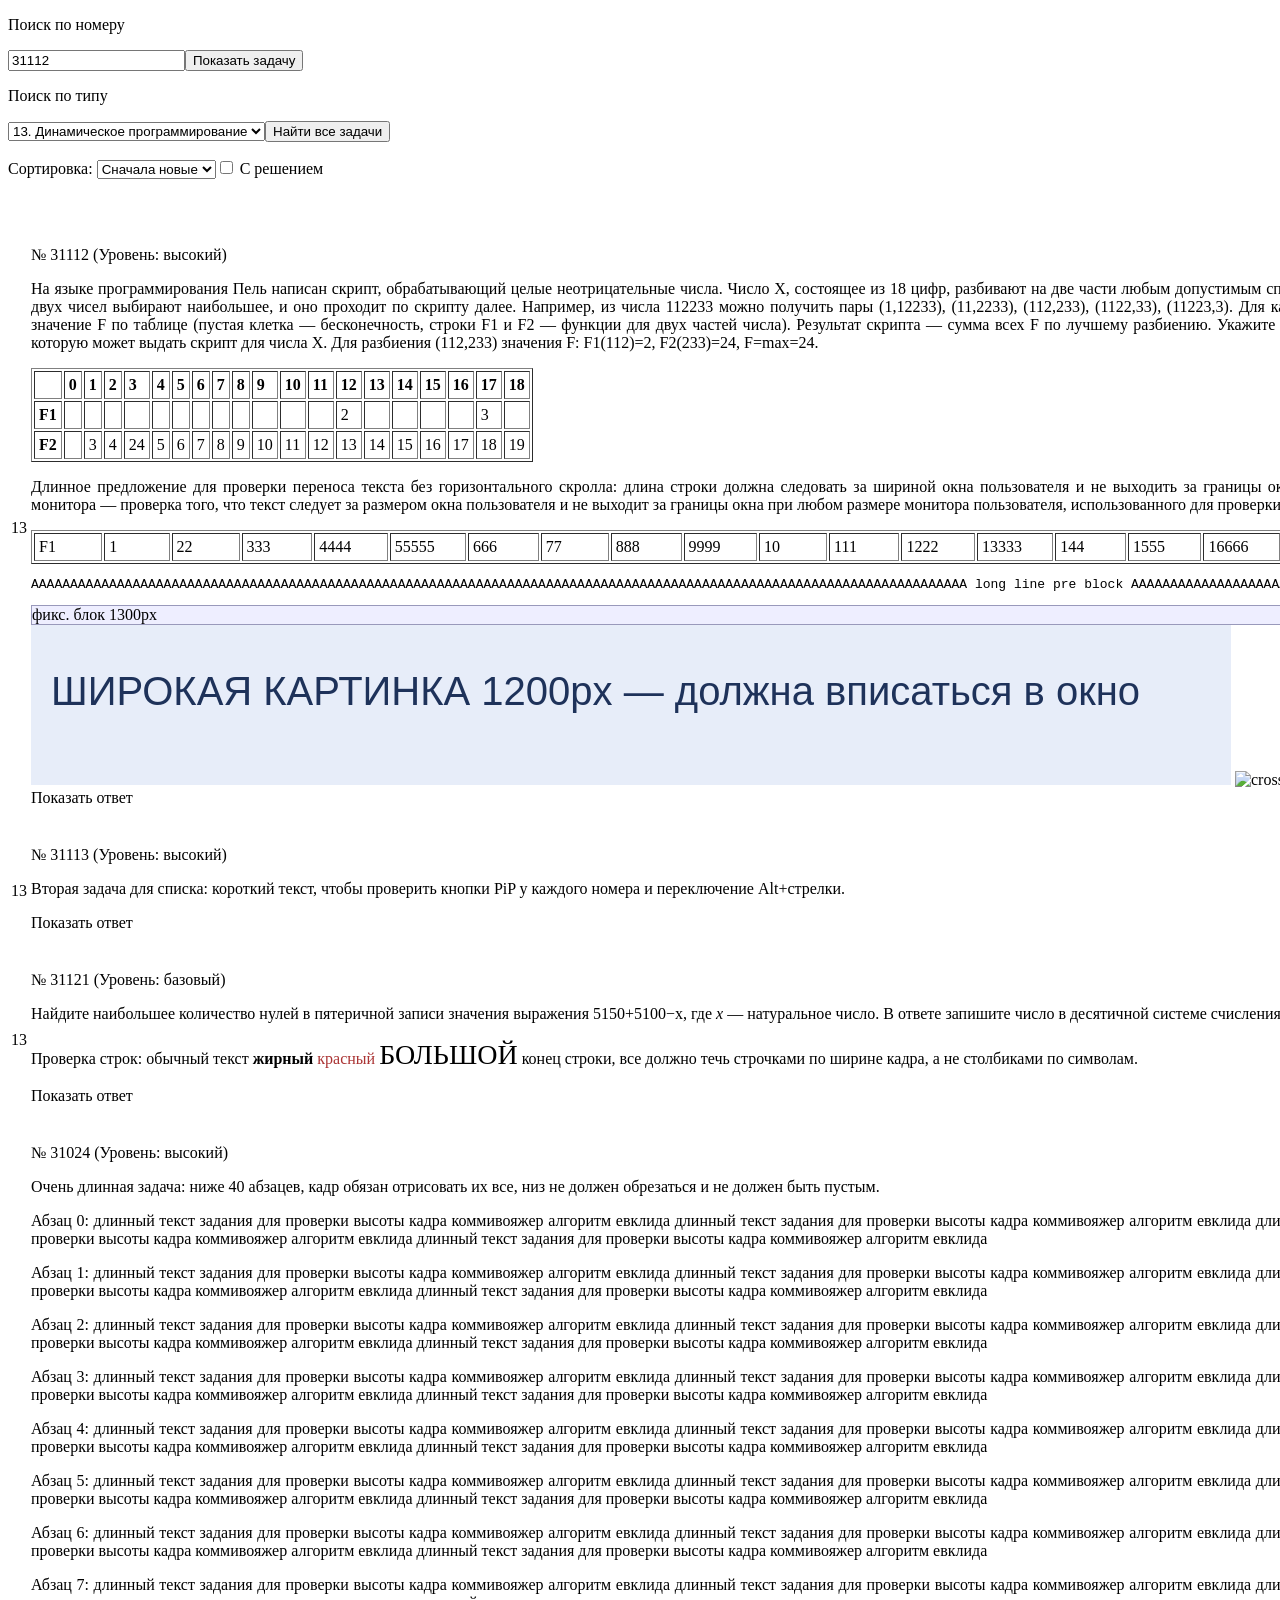
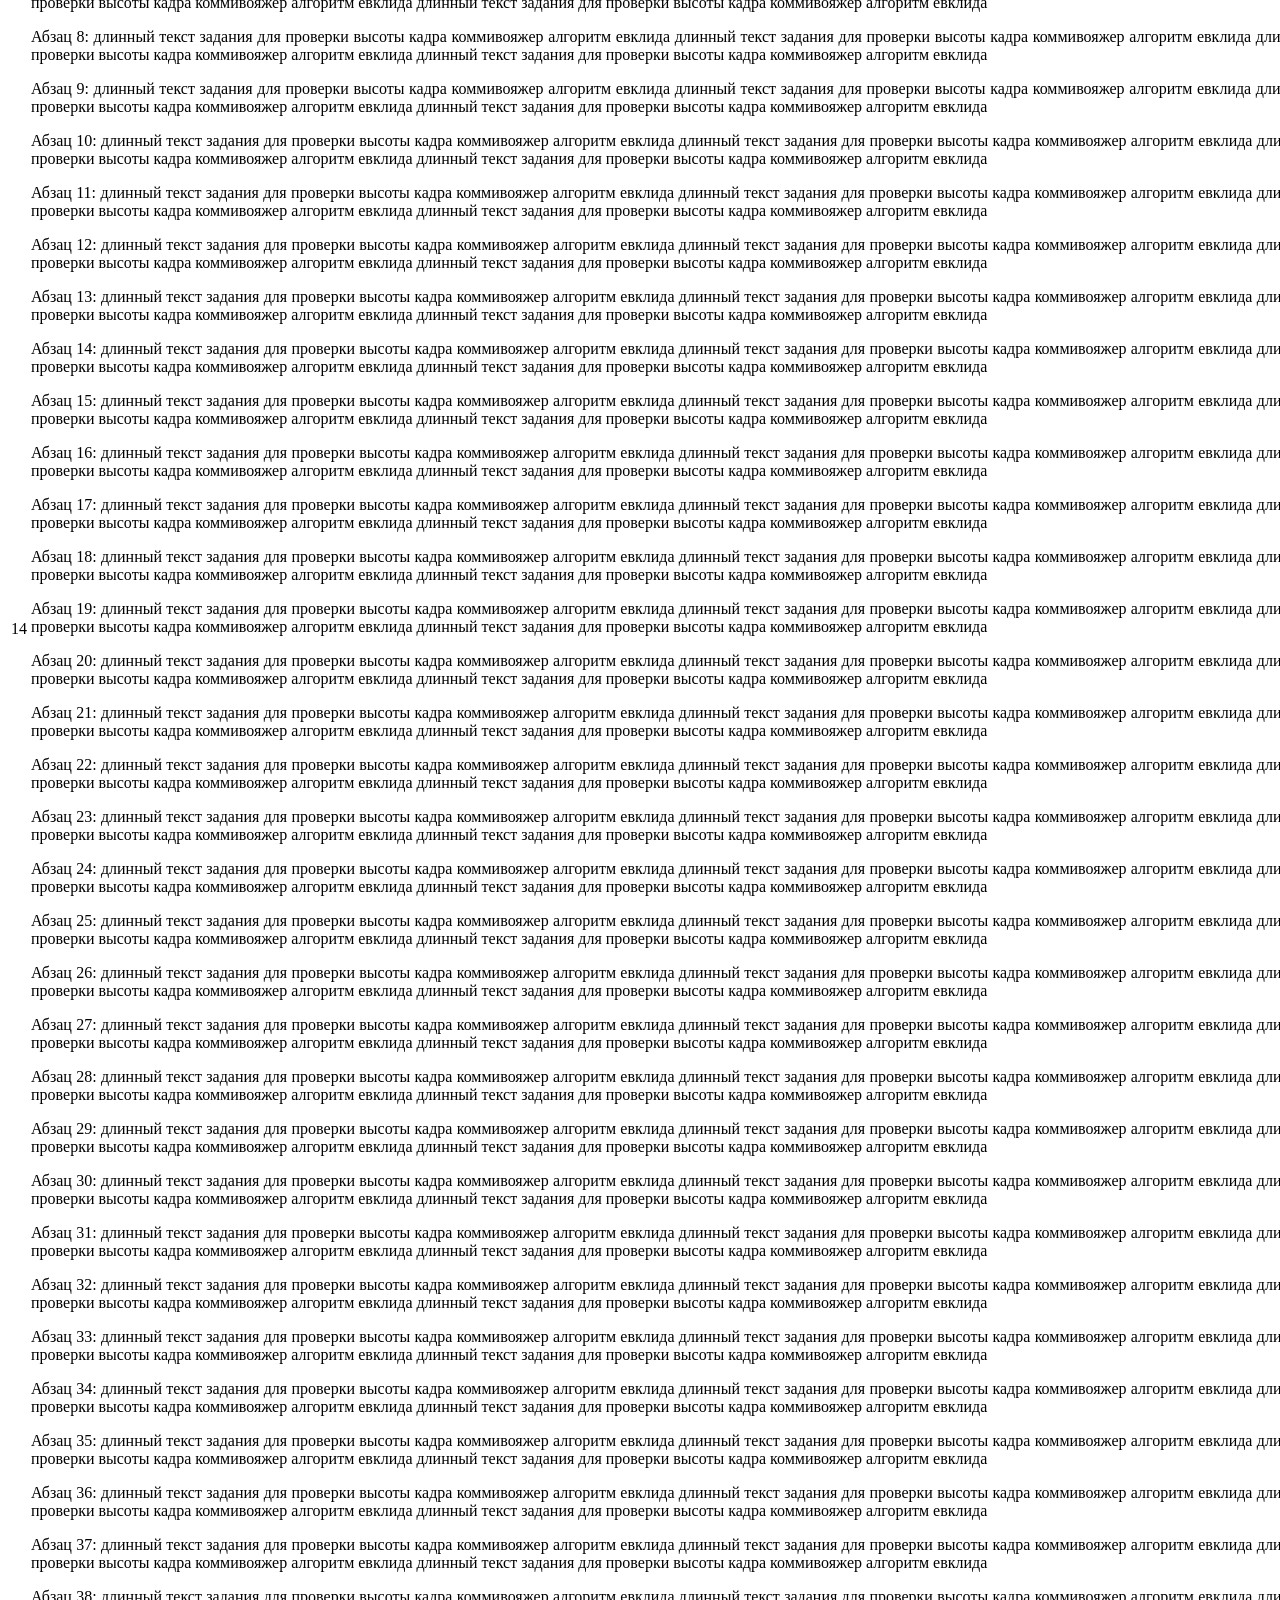
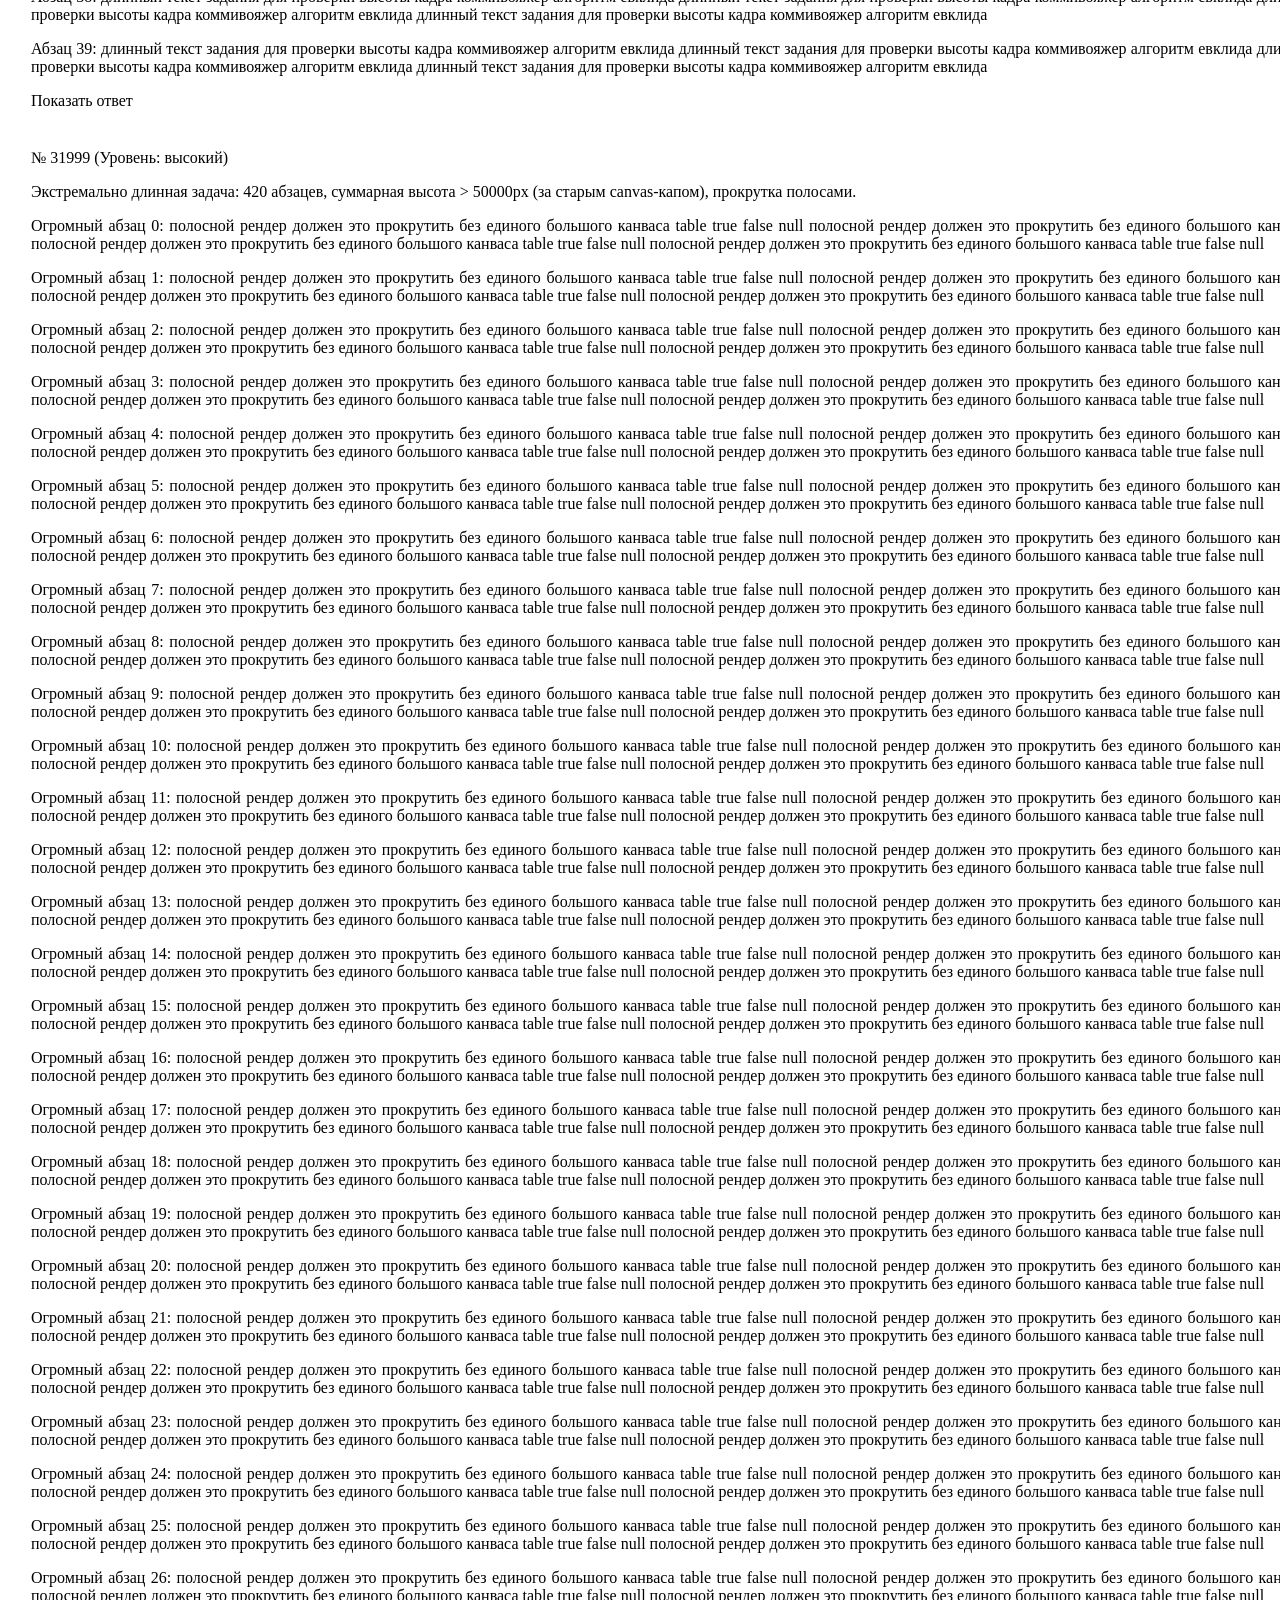
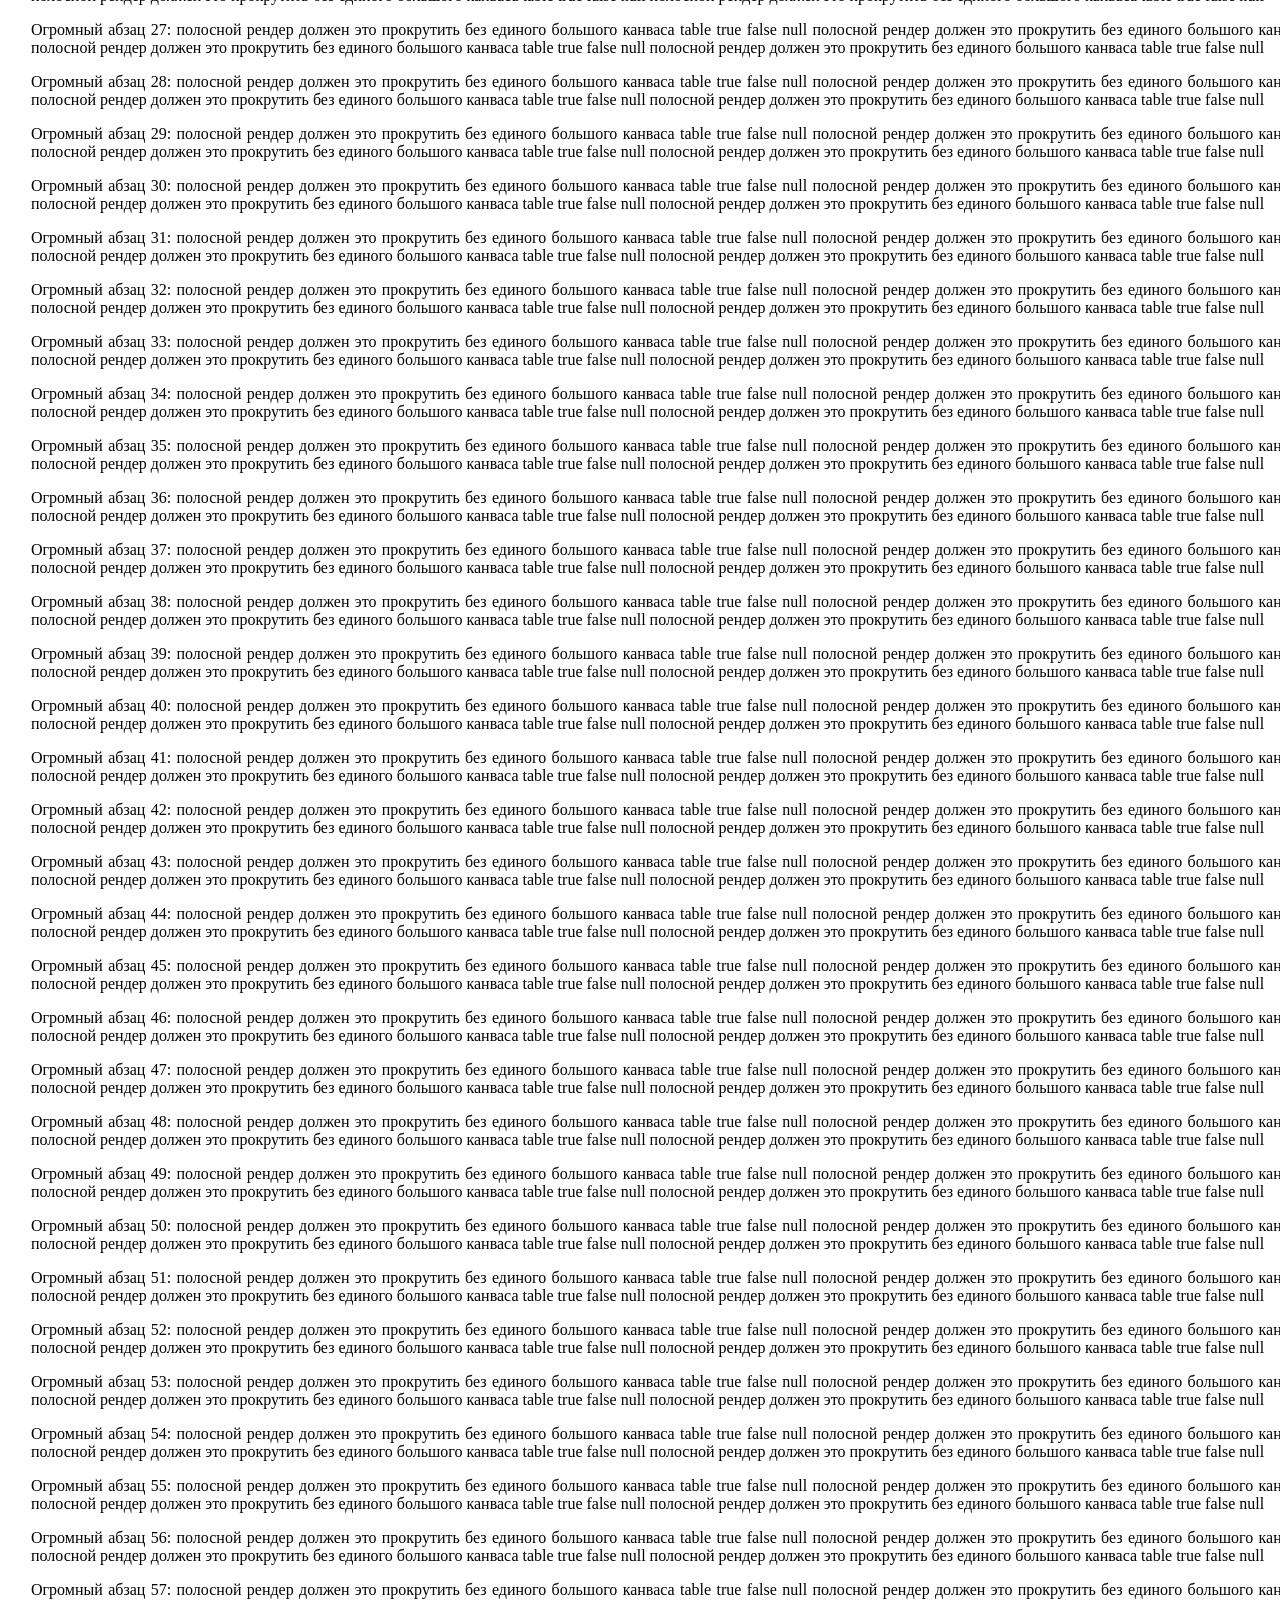
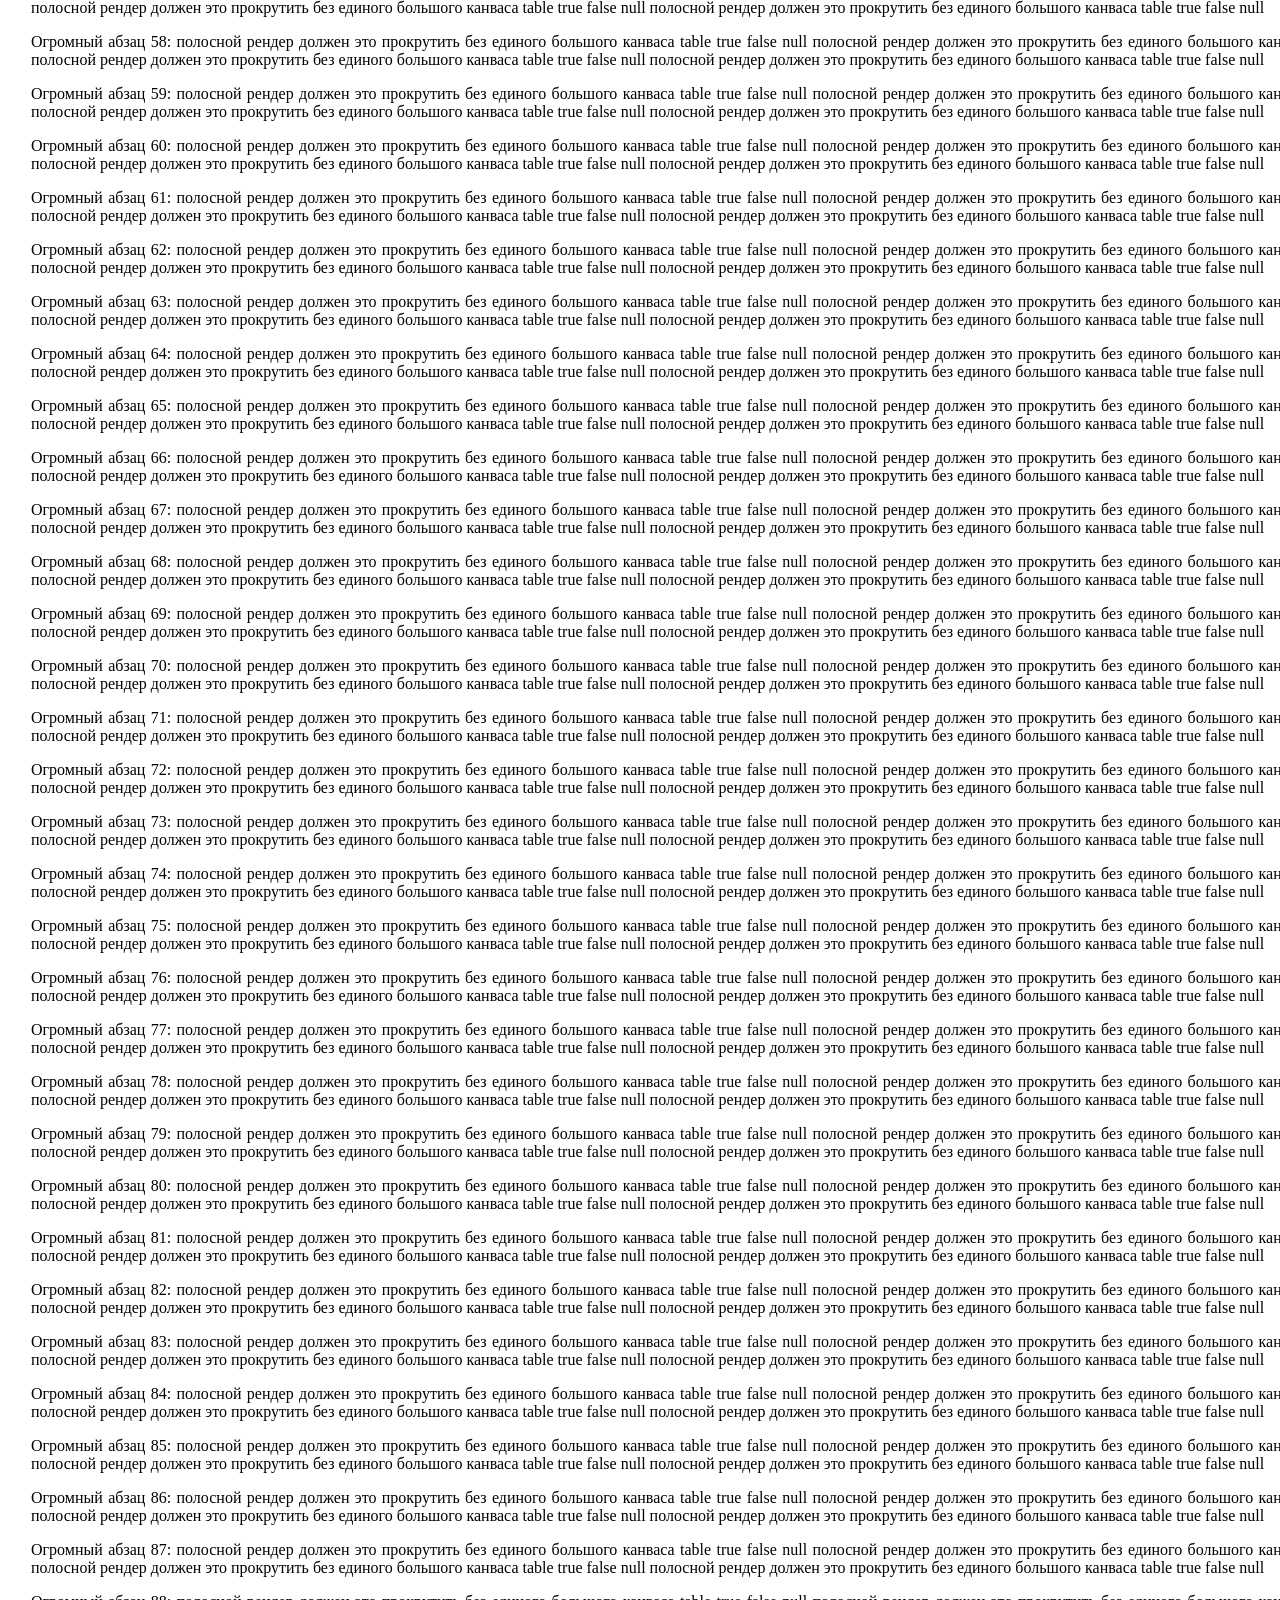
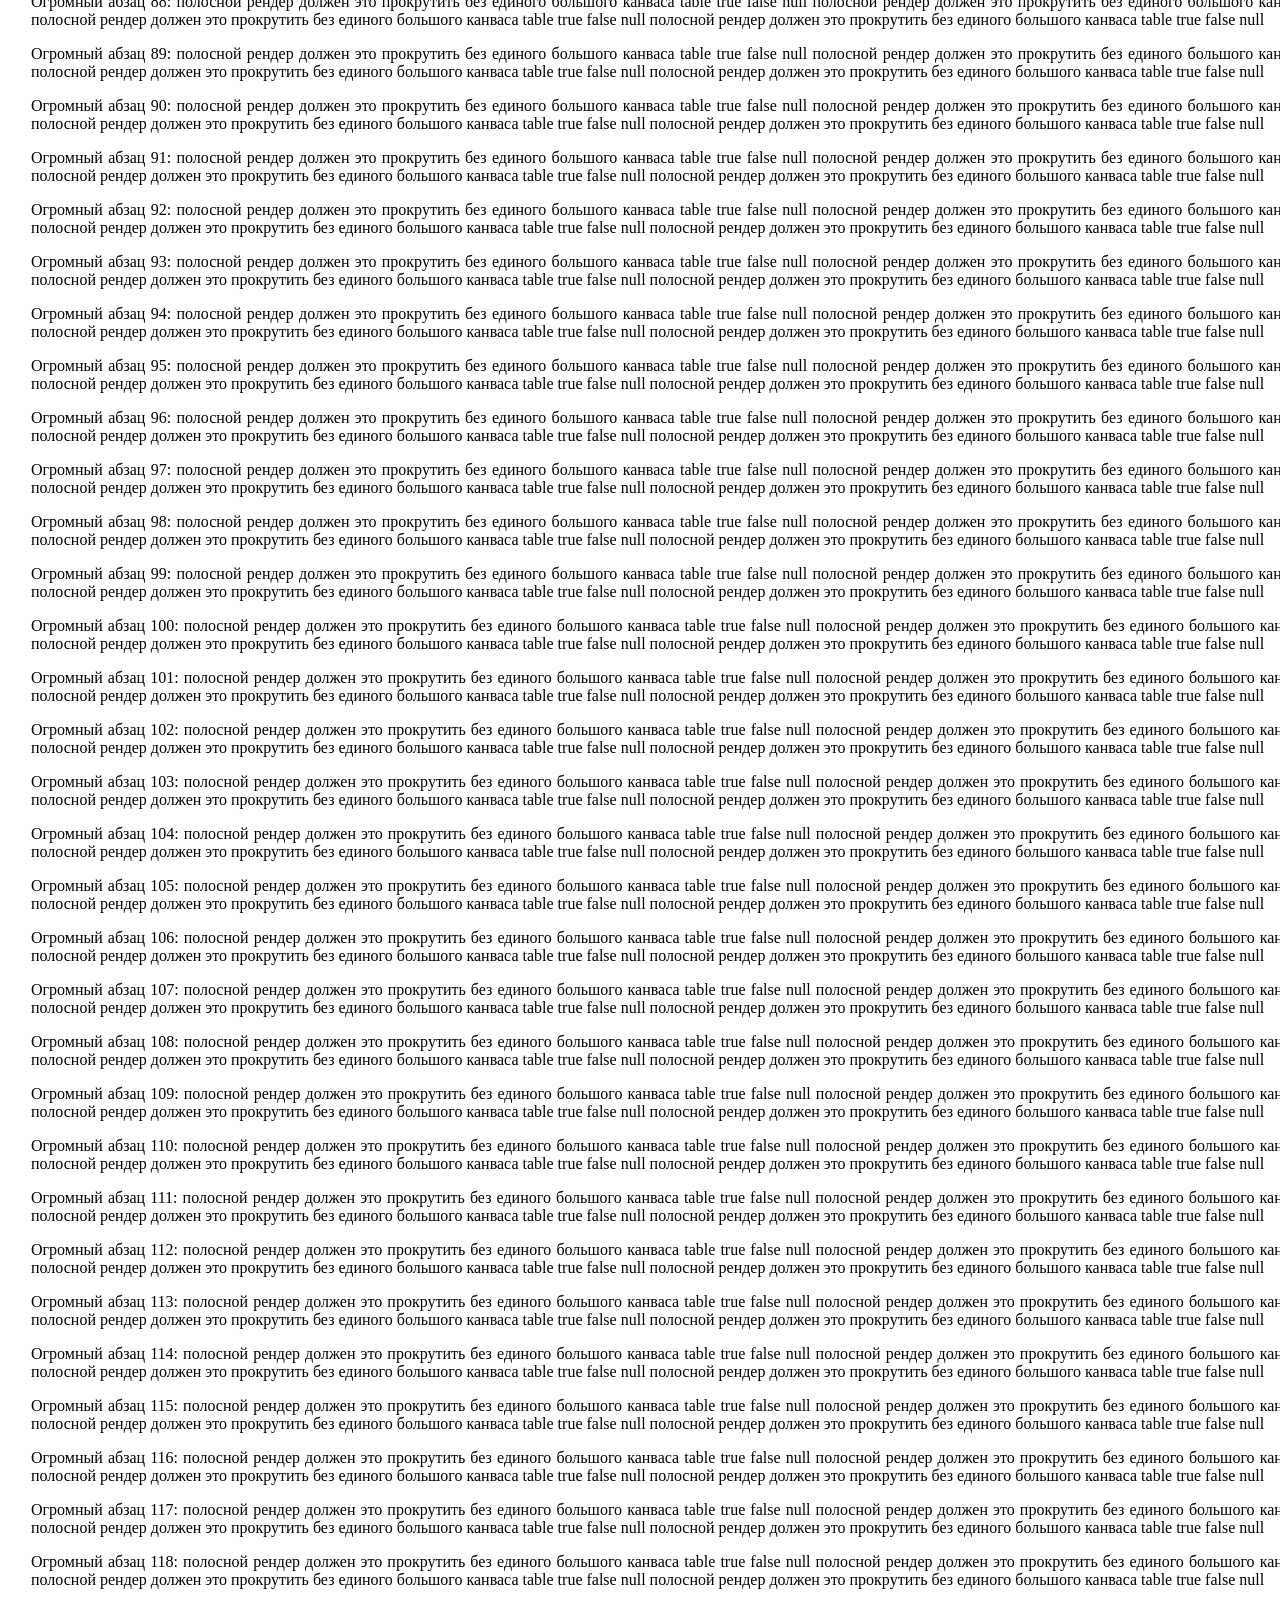
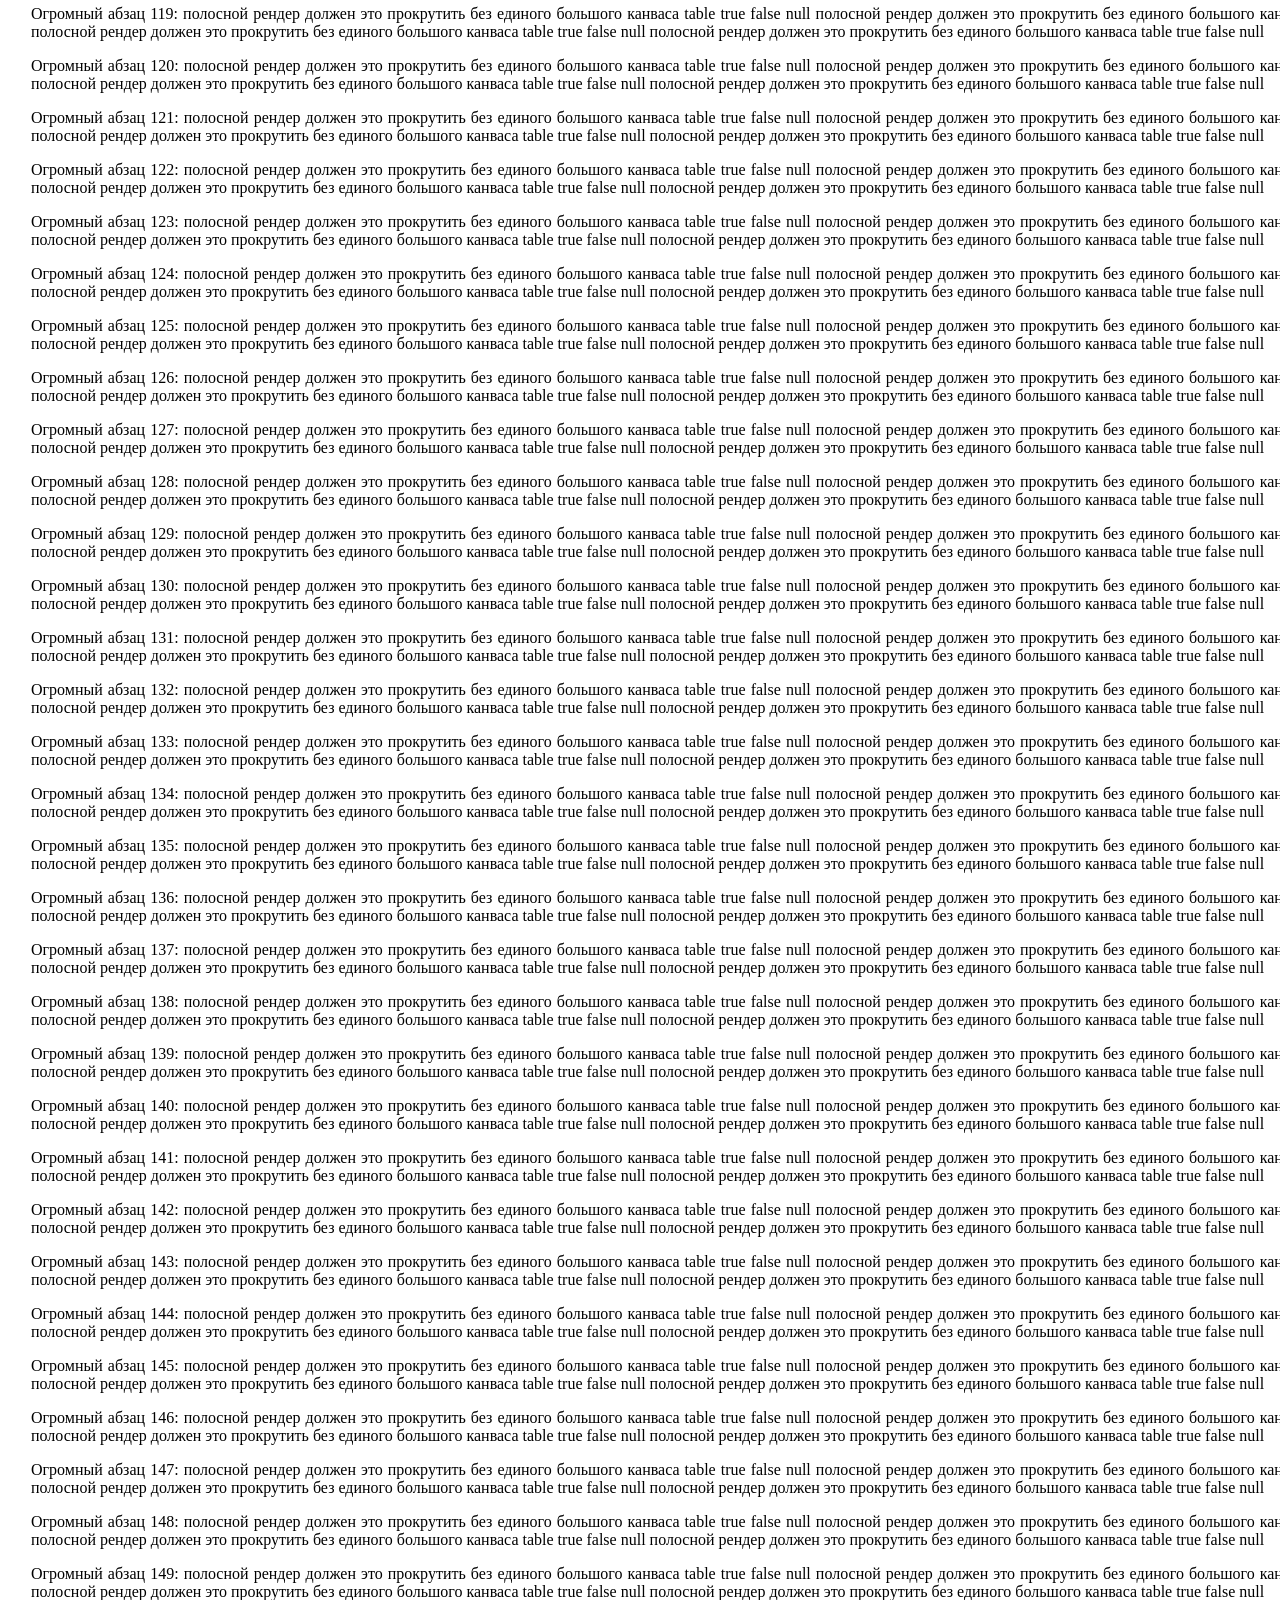
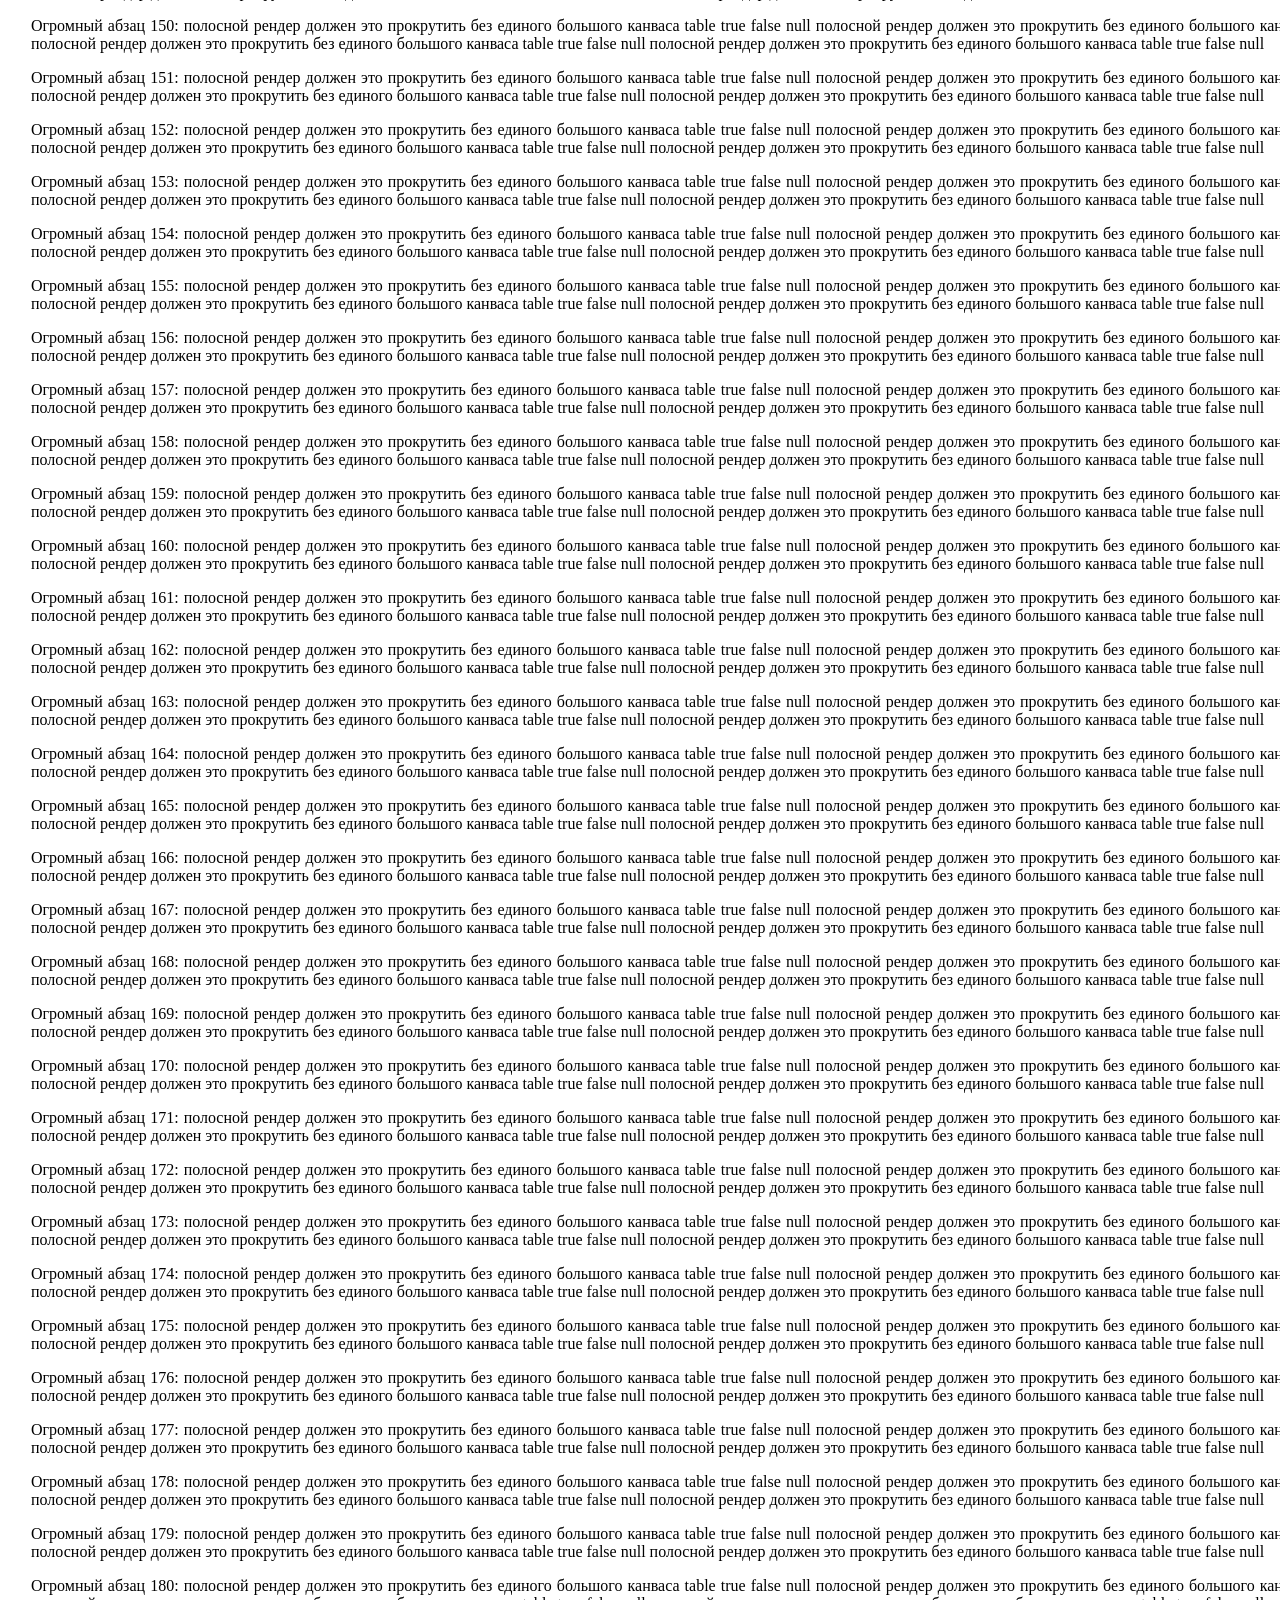
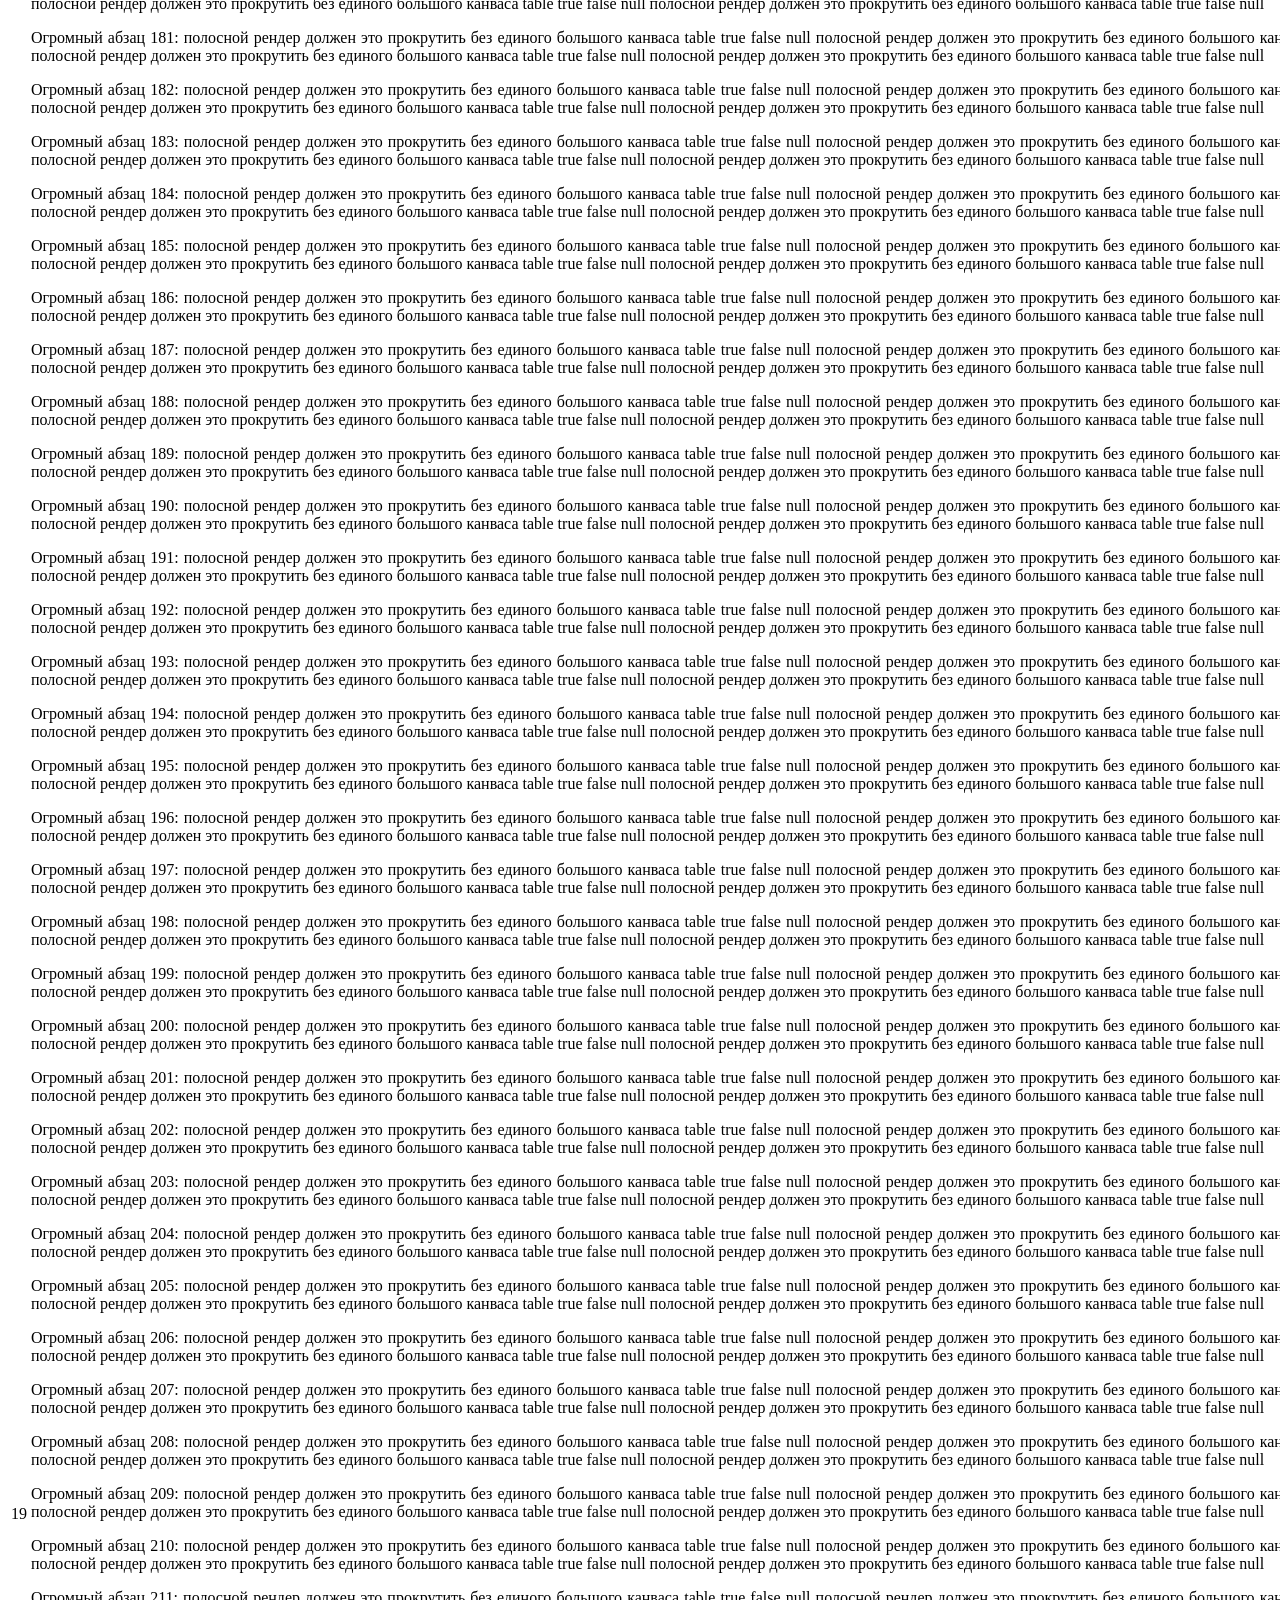
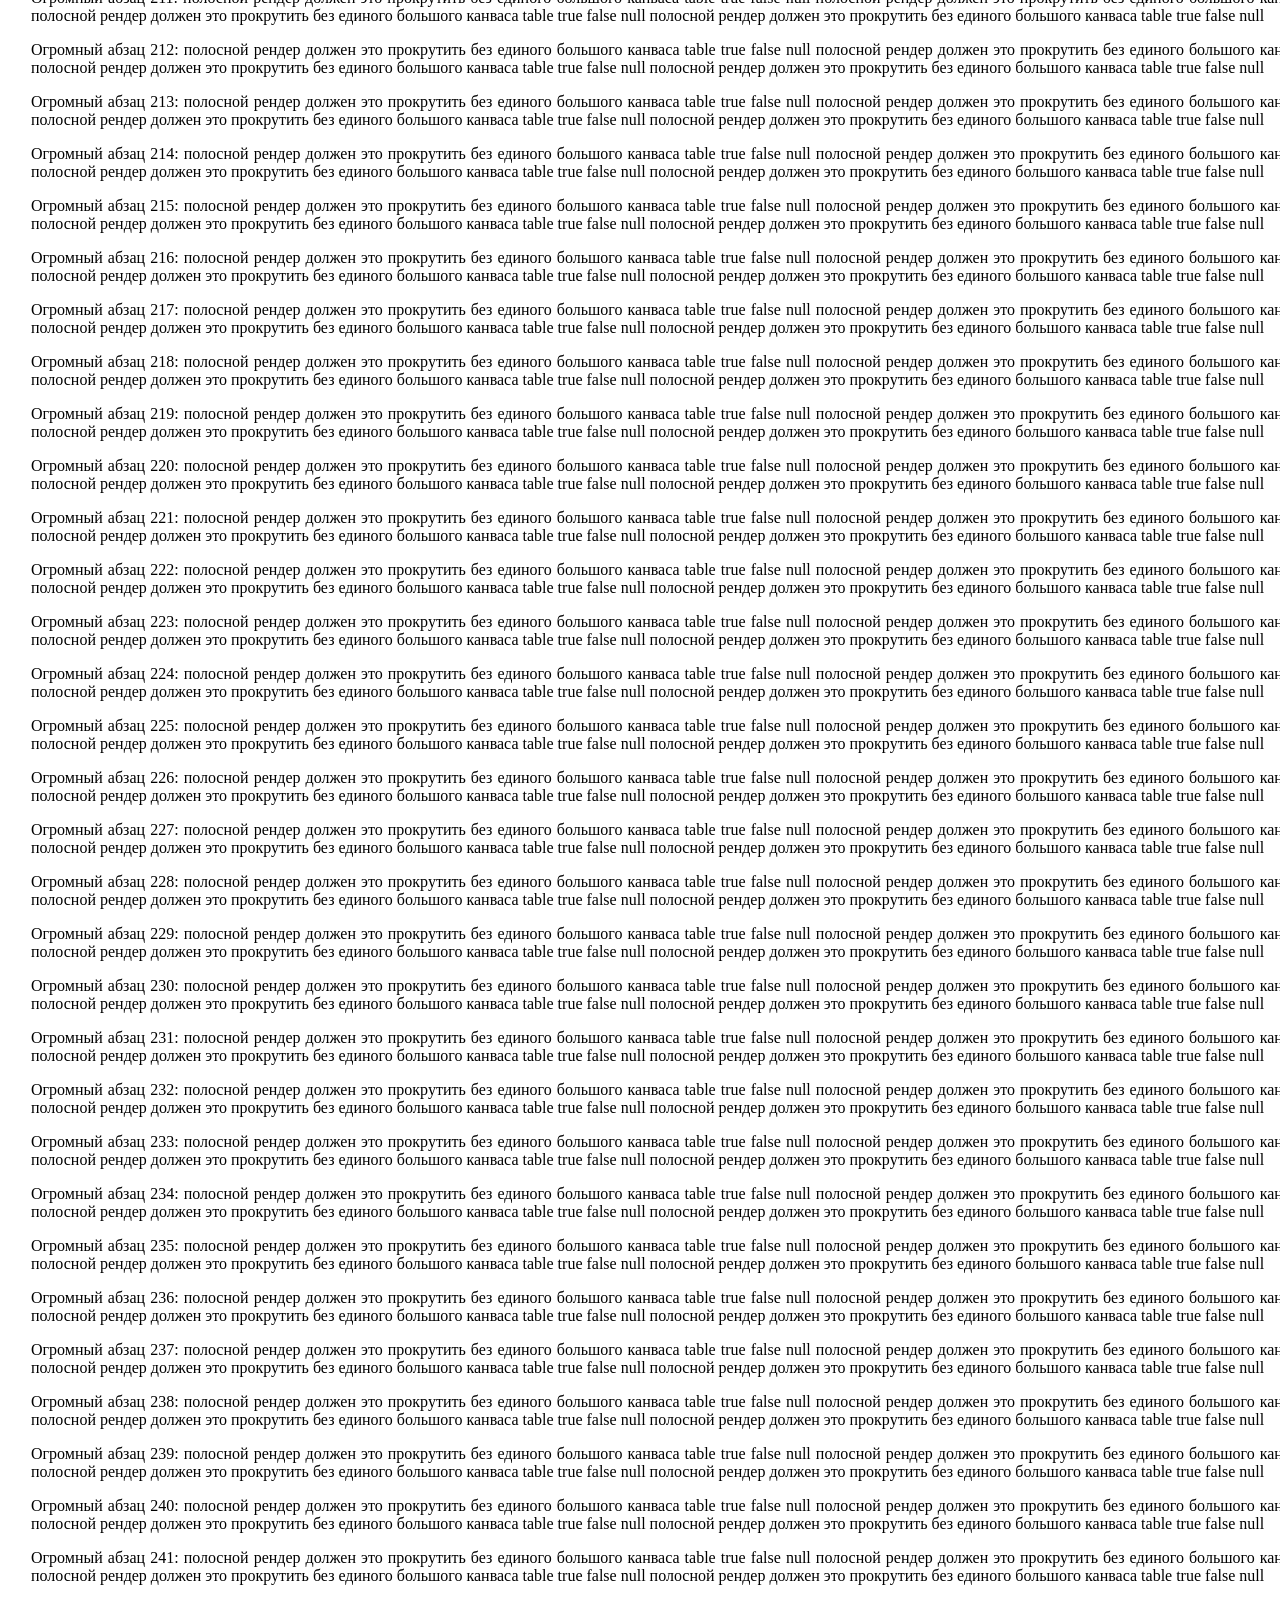
==== commit a19c8a6d: "v3.3: csOf FAKE_CS fallback (never kill frame on getComputedStyle edge) + dataset.kpCsFail; header s" ====
--- a/dev/mock/index.html
+++ b/dev/mock/index.html
@@ -75,7 +75,7 @@
         <td style="padding-bottom:20px">
           <p><span class="details">№ 31999 </span><span>(Уровень: высокий)</span></p>
           <div class="task-text" style="text-align:justify;padding-right:20px" id="xlongCell">
-            <p>Экстремально длинная задача: 170 абзацев, суммарная высота &gt; 30000px (за старым canvas-капом), прокрутка полосами.</p>
+            <p>Экстремально длинная задача: 420 абзацев, суммарная высота &gt; 50000px (за старым canvas-капом), прокрутка полосами.</p>
           </div>
           <span class="link">Показать ответ</span>
         </td>
@@ -91,7 +91,7 @@
     td.appendChild(p);
   }
   const tdb = document.getElementById('xlongCell');
-  for (let i = 0; i < 170; i++) {
+  for (let i = 0; i < 420; i++) {
     const p = document.createElement('p');
     p.textContent = 'Огромный абзац ' + i + ': ' + 'полосной рендер должен это прокрутить без единого большого канваса table true false null '.repeat(4);
     tdb.appendChild(p);
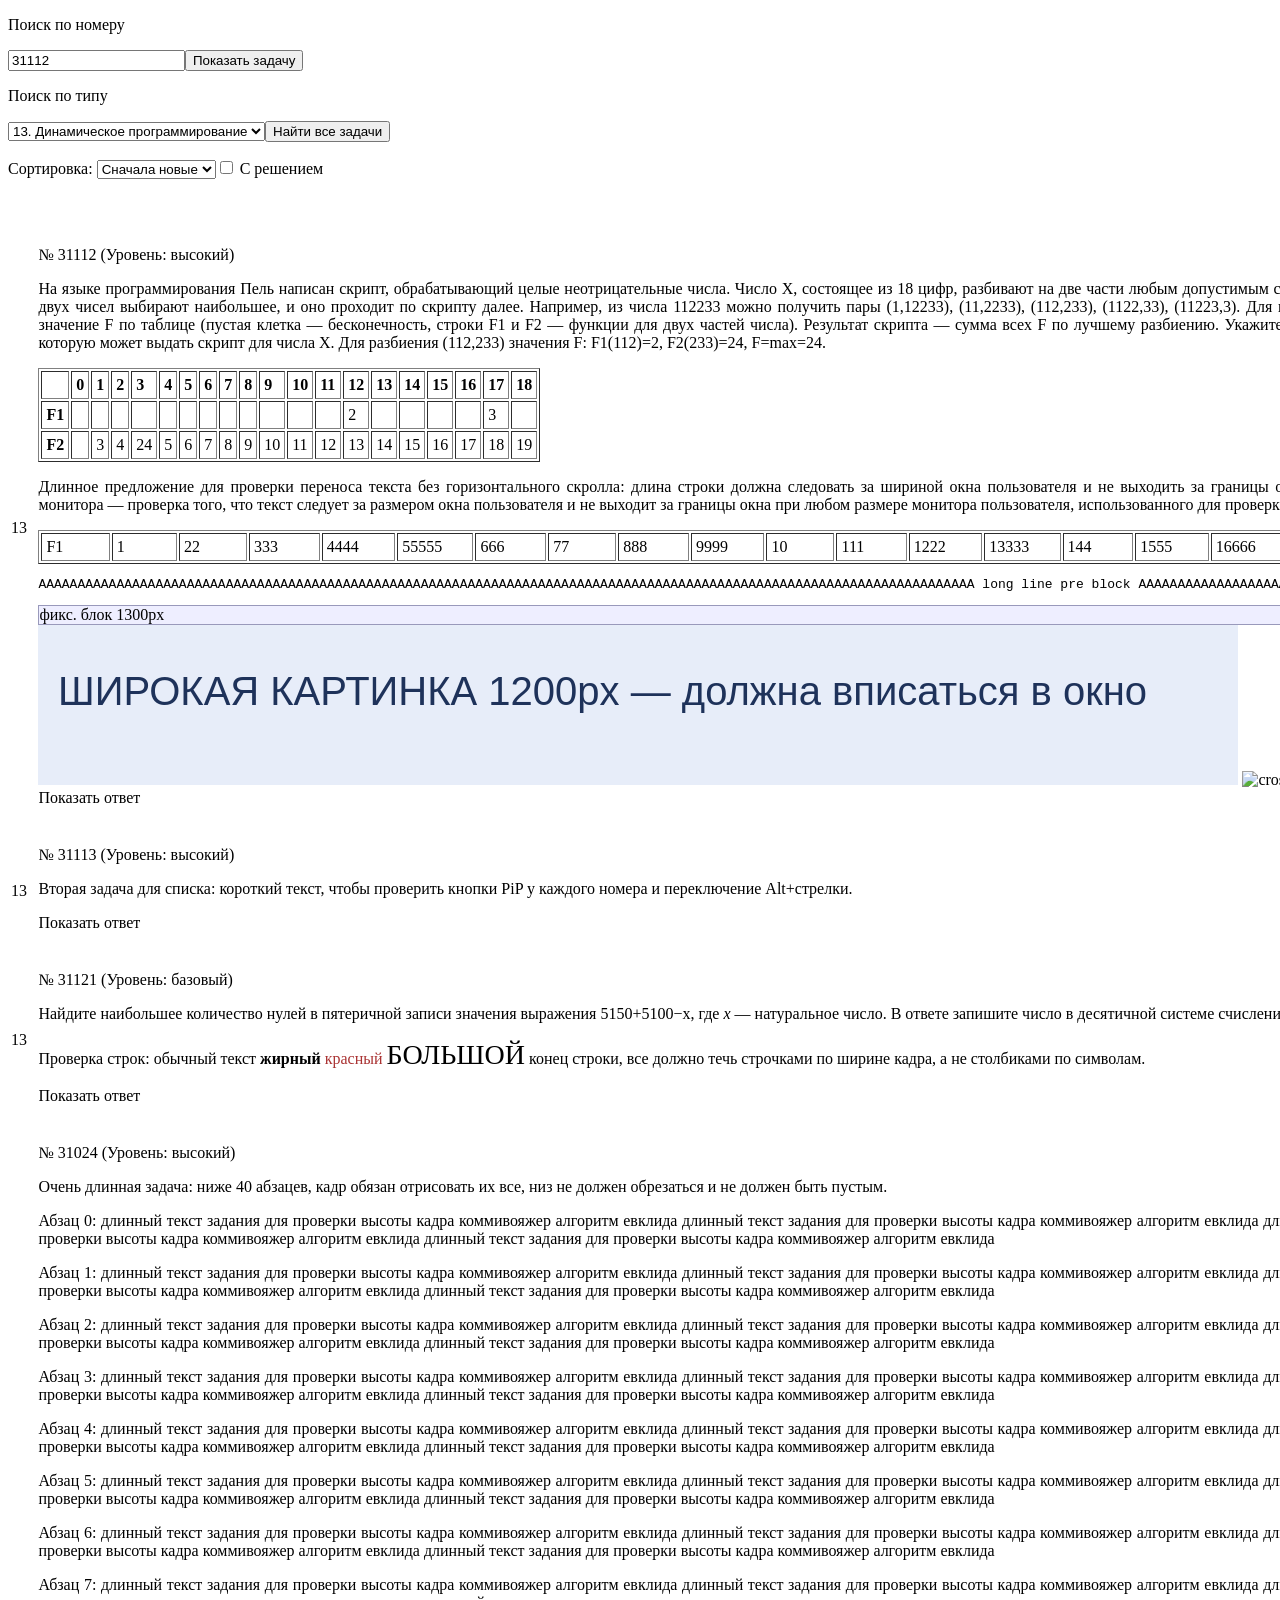
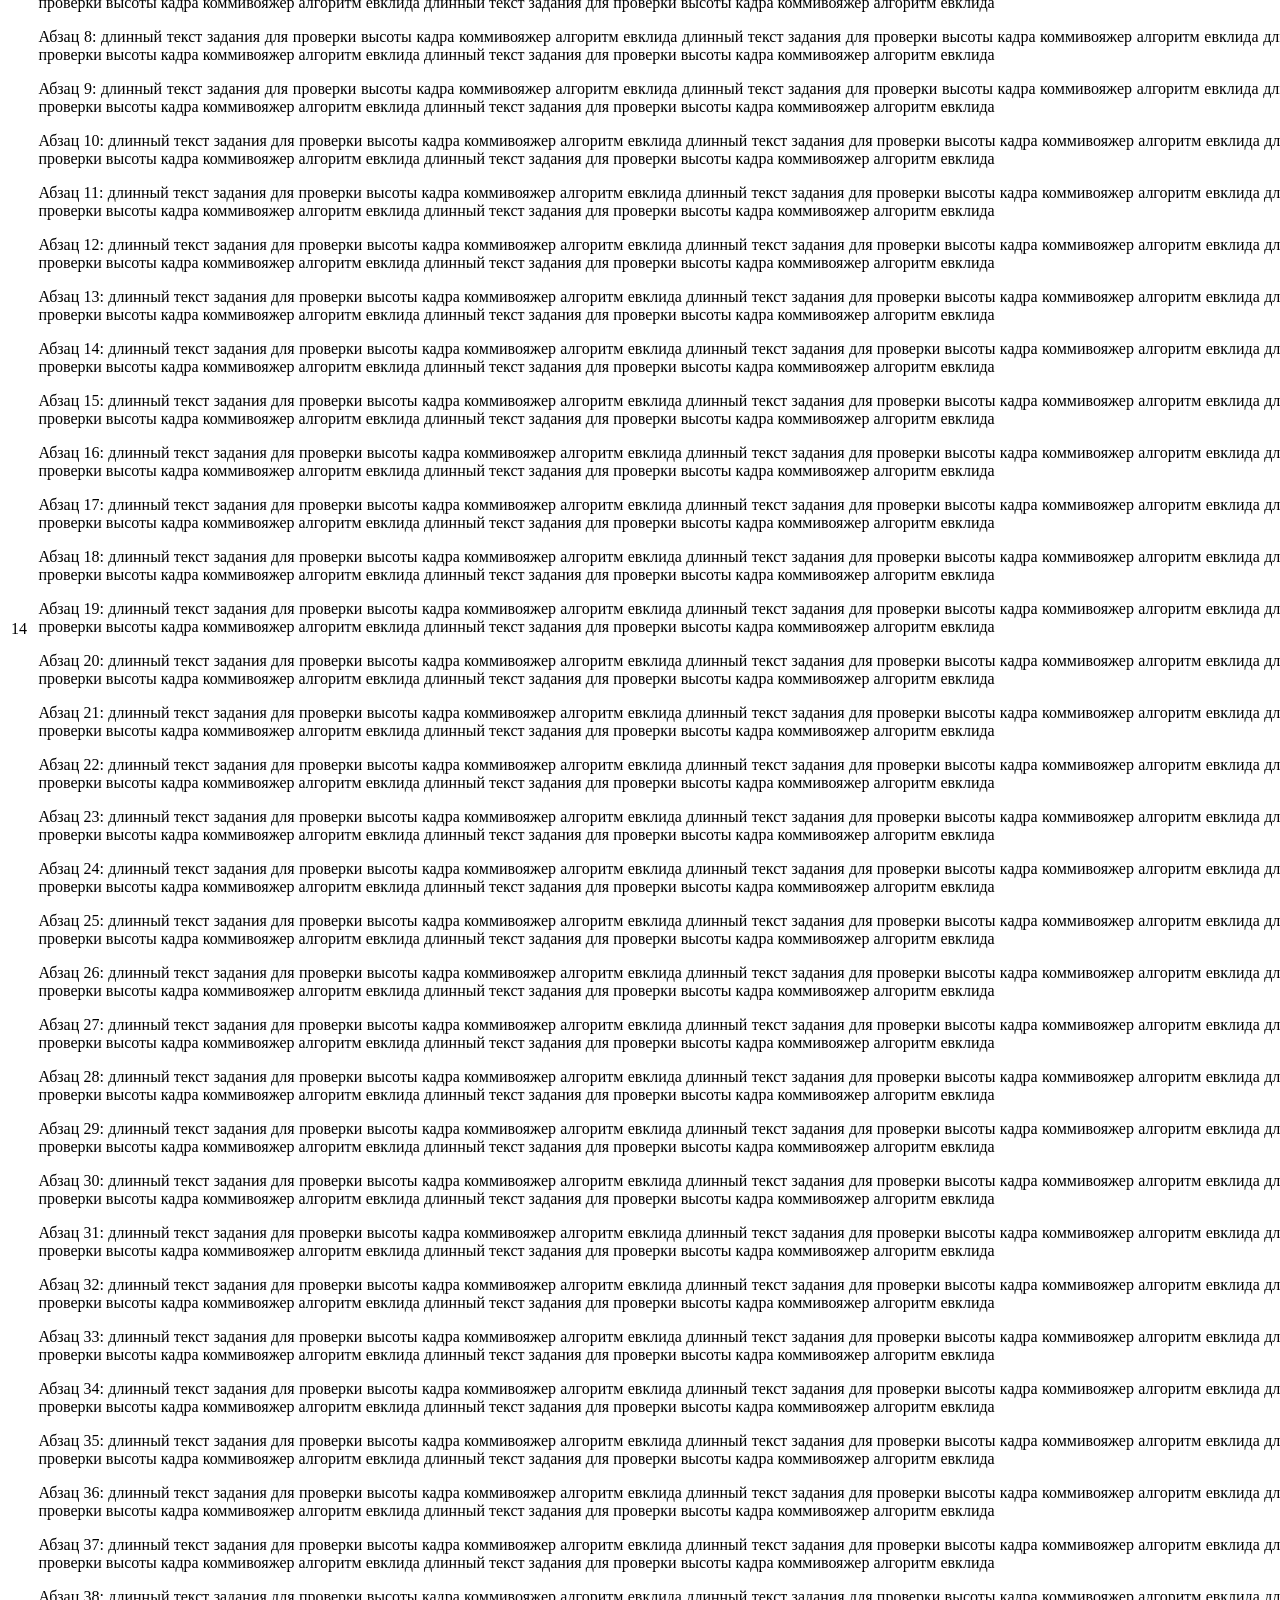
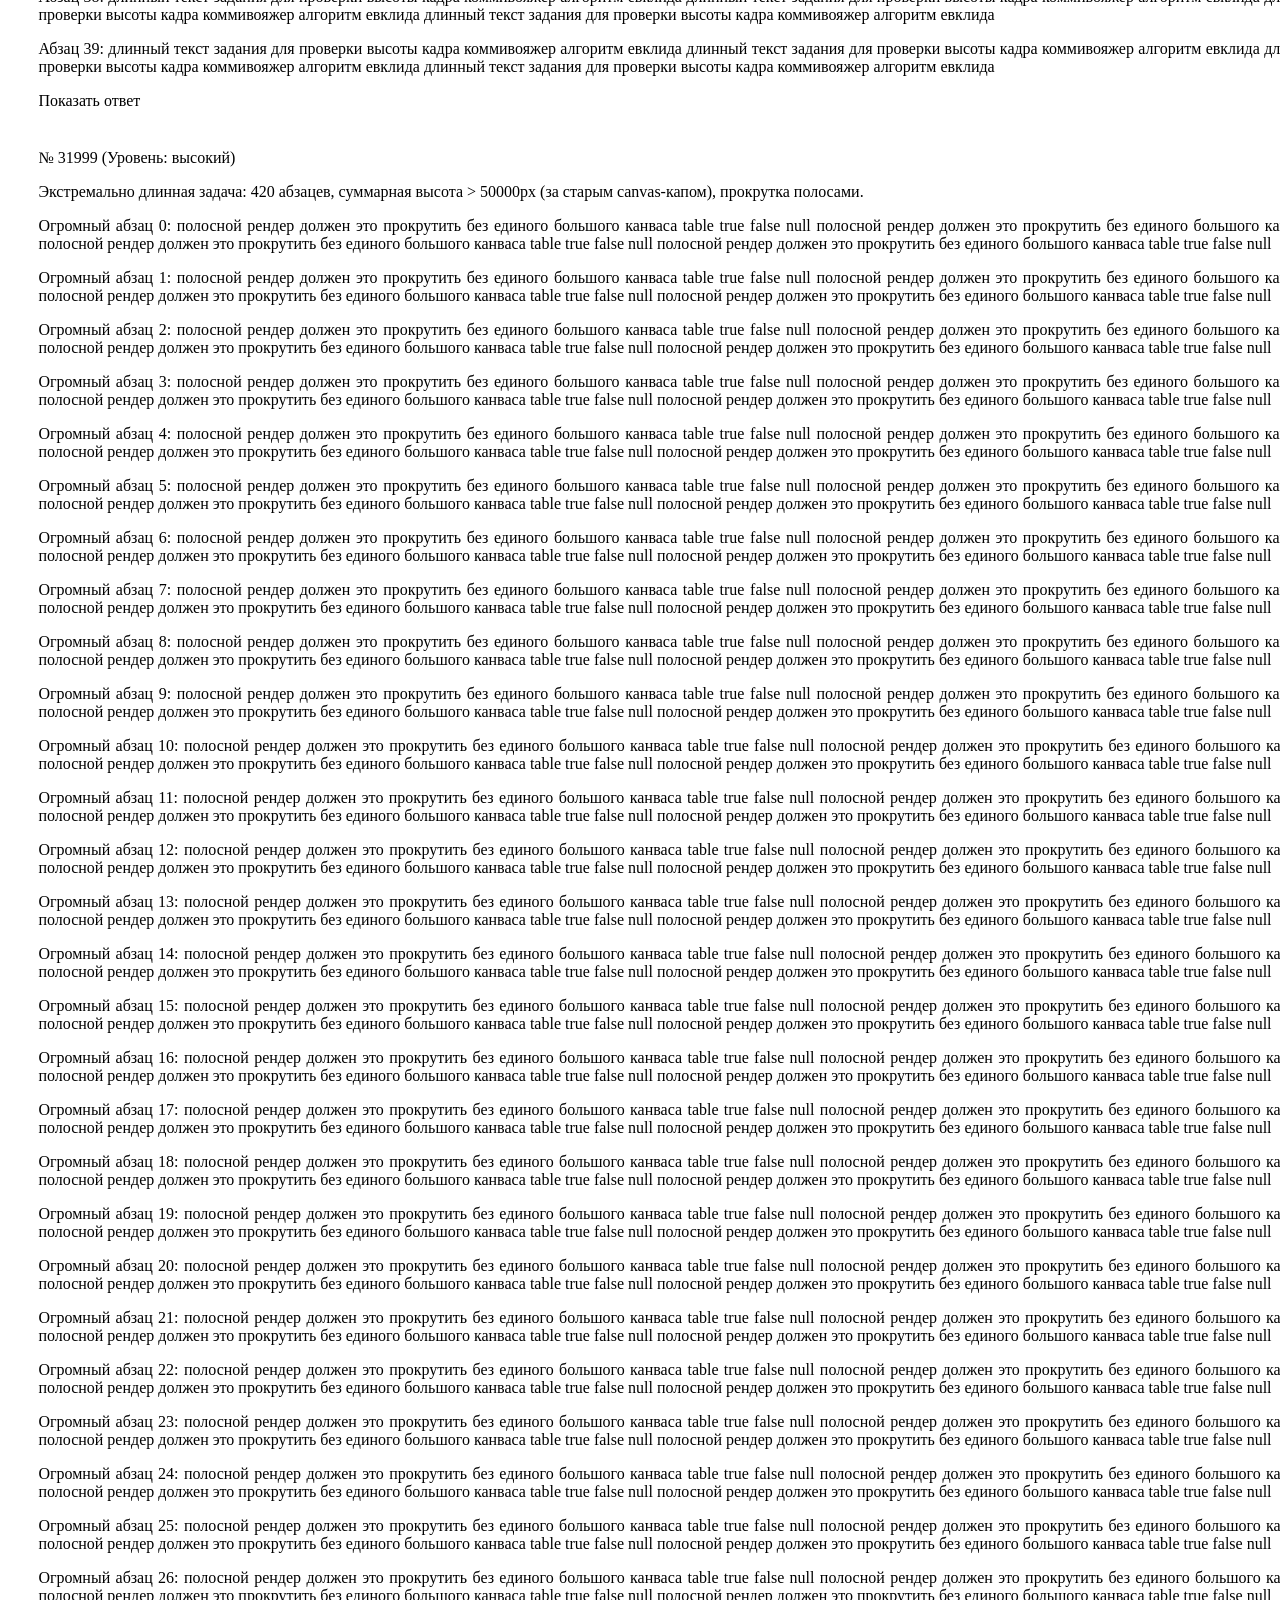
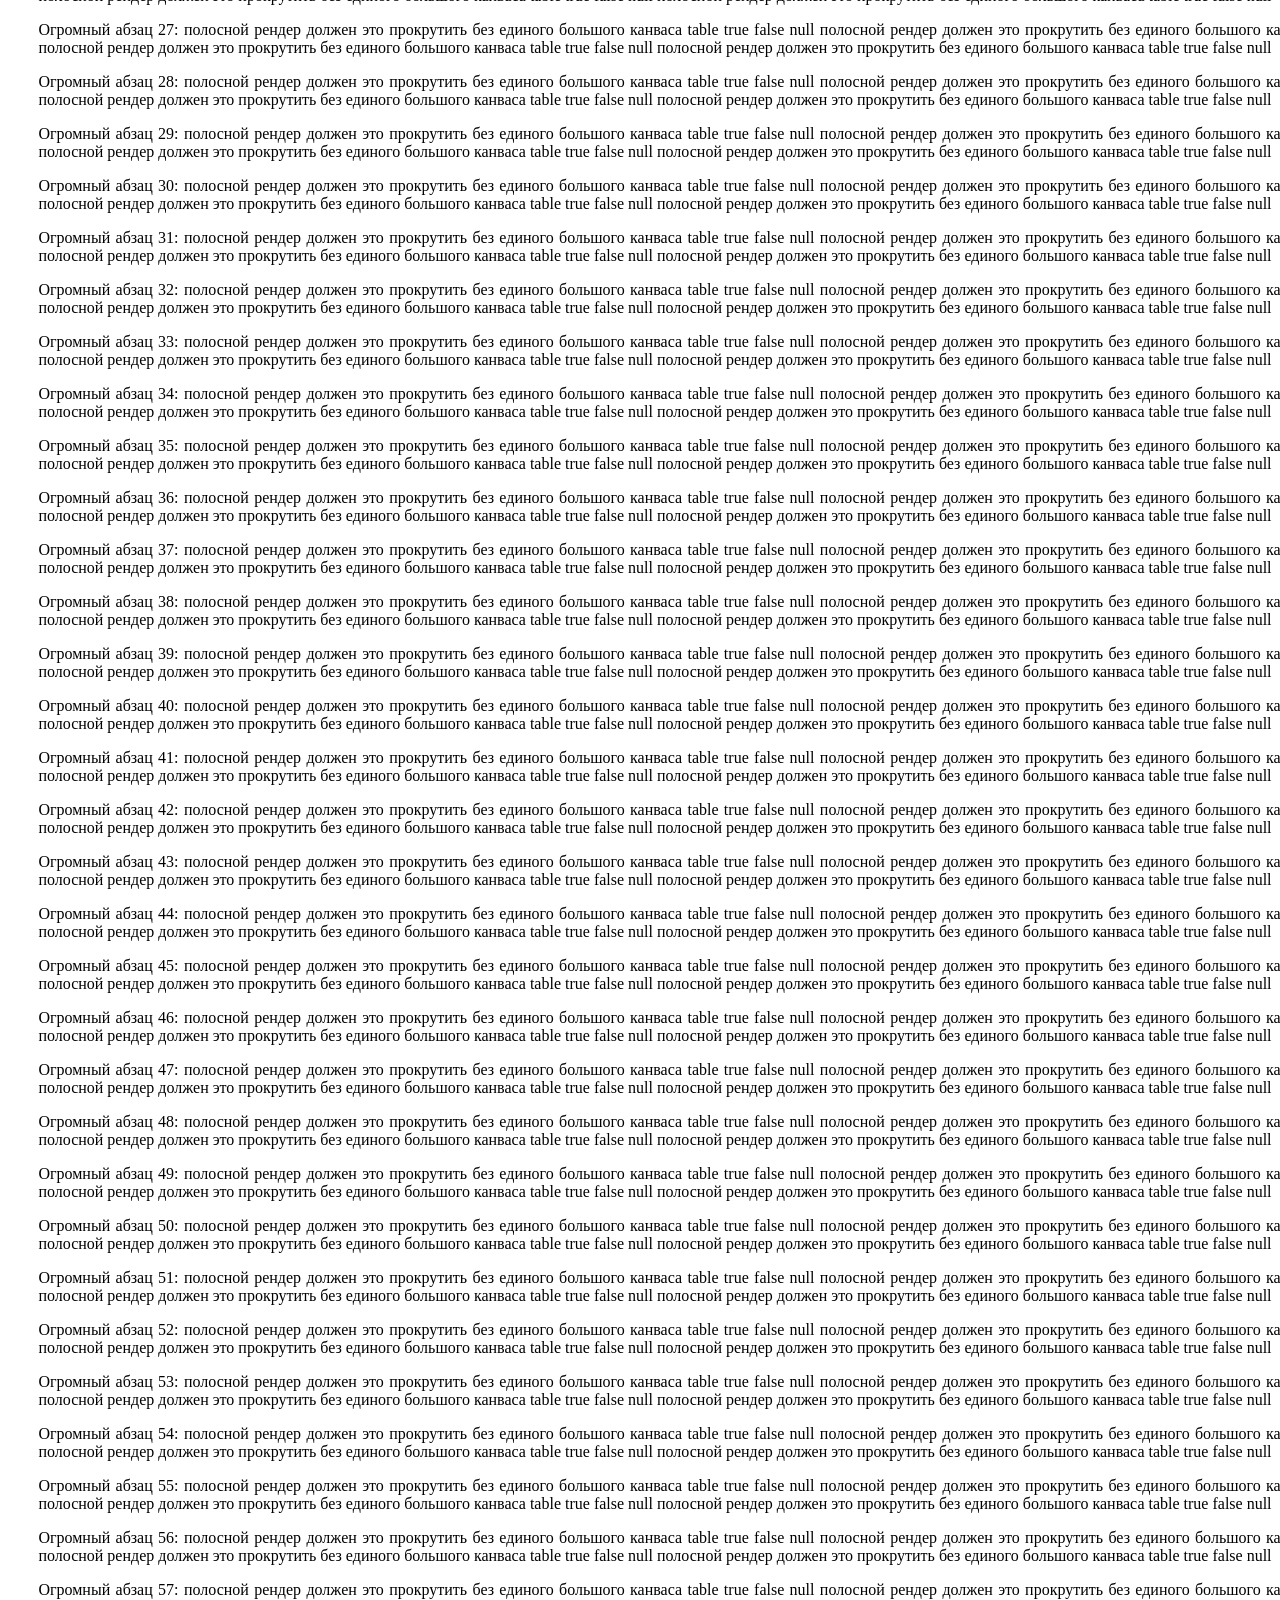
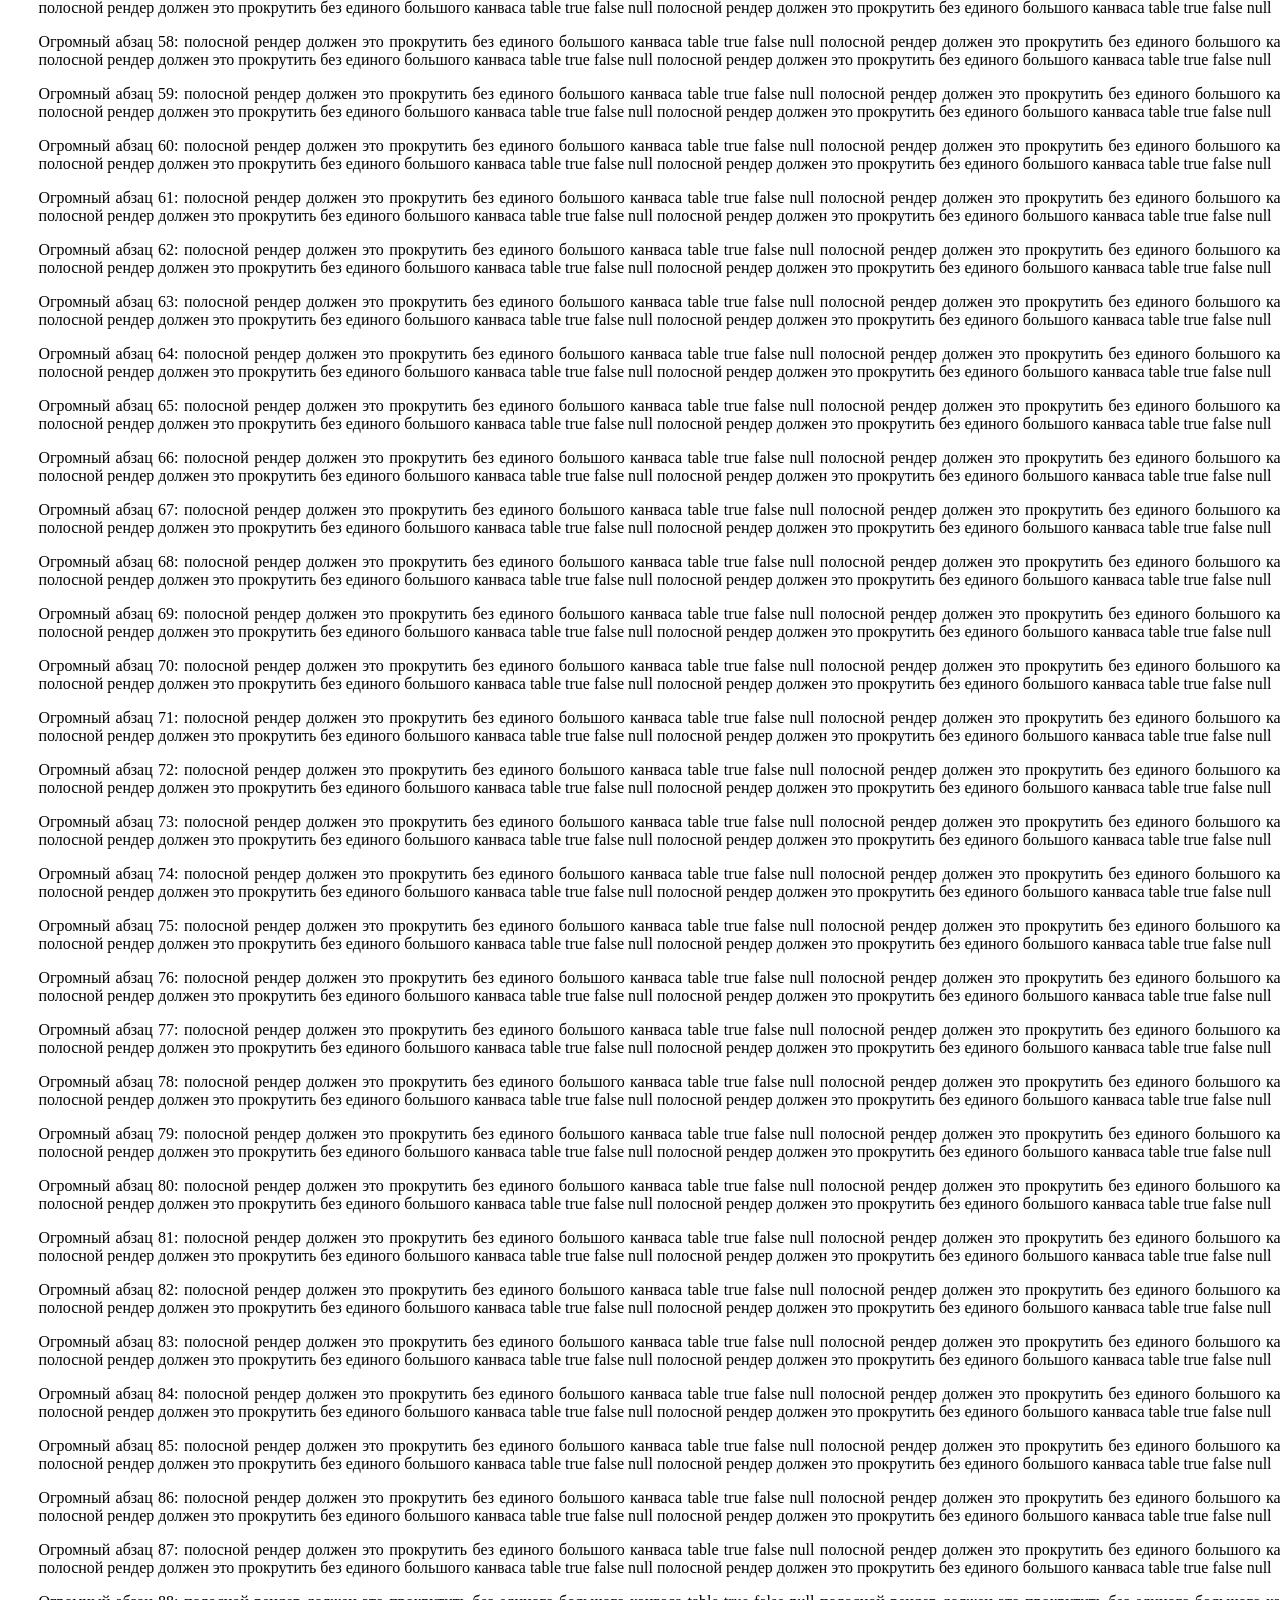
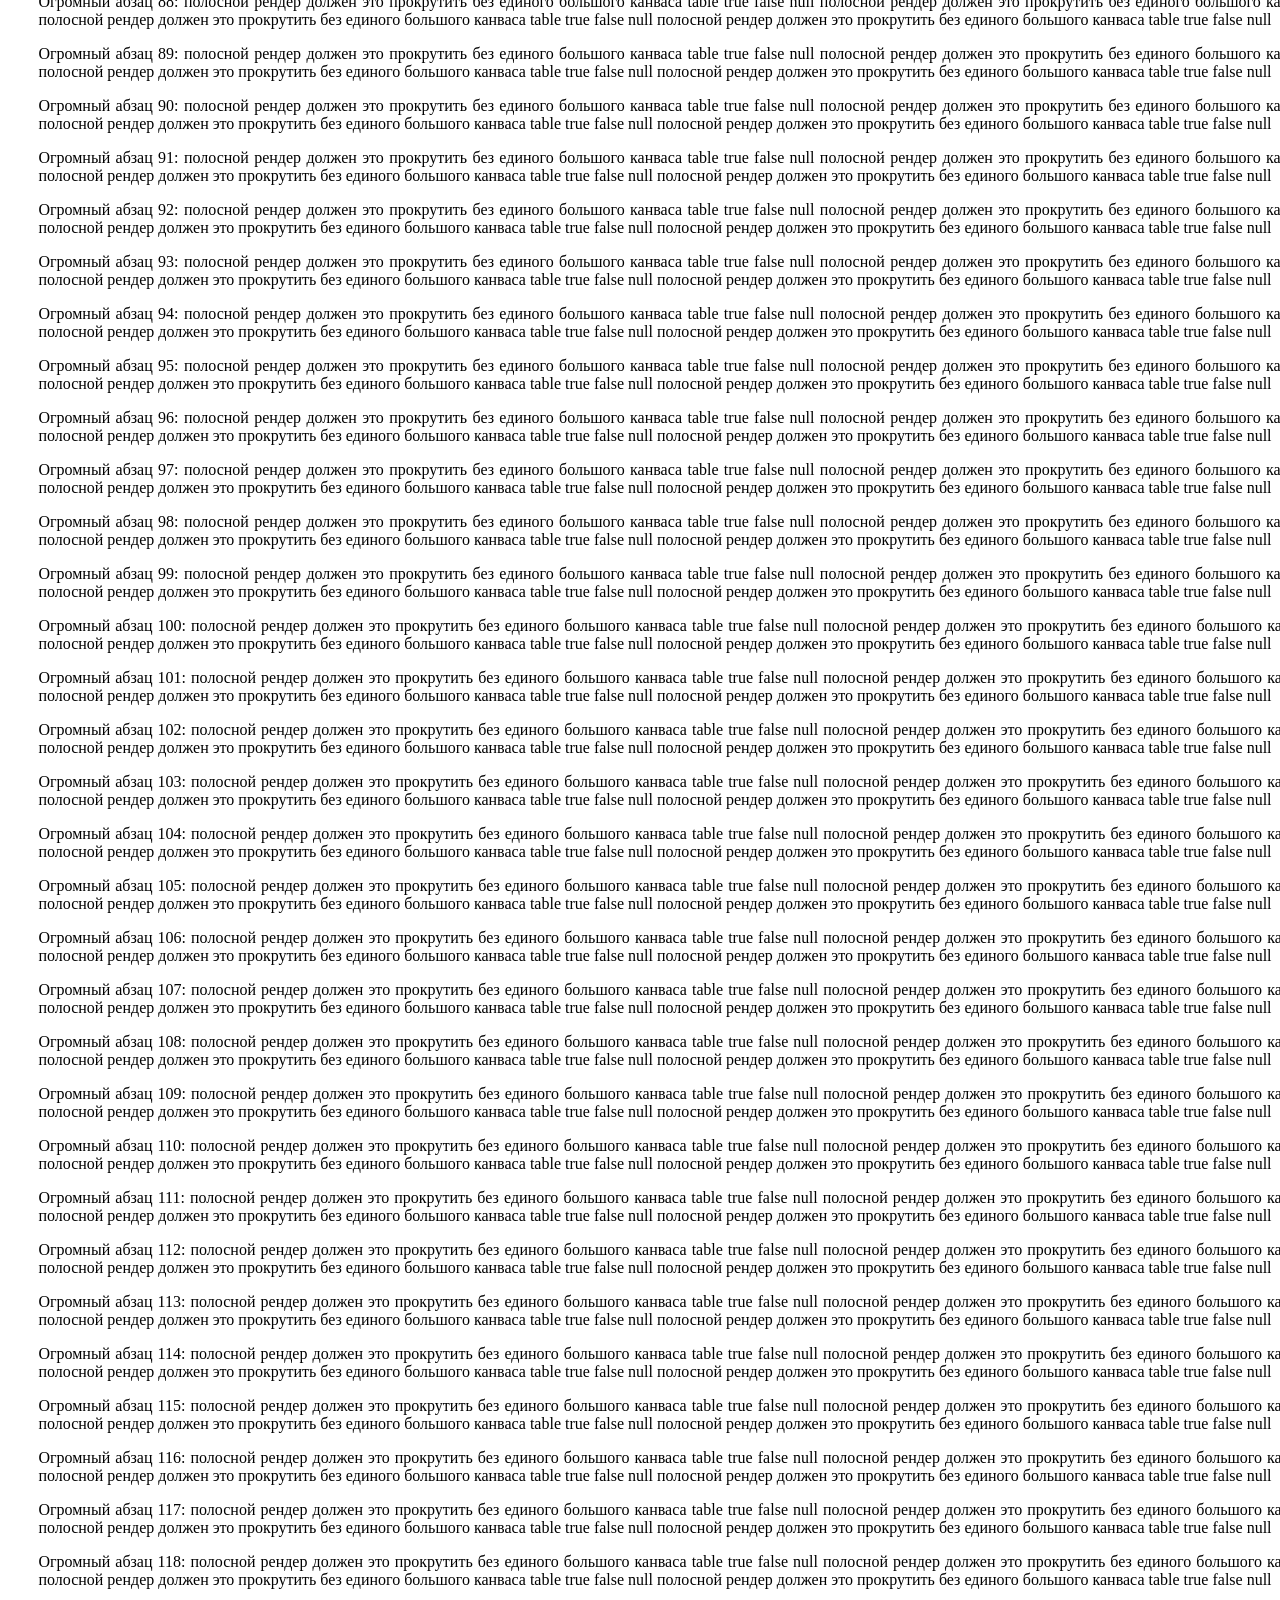
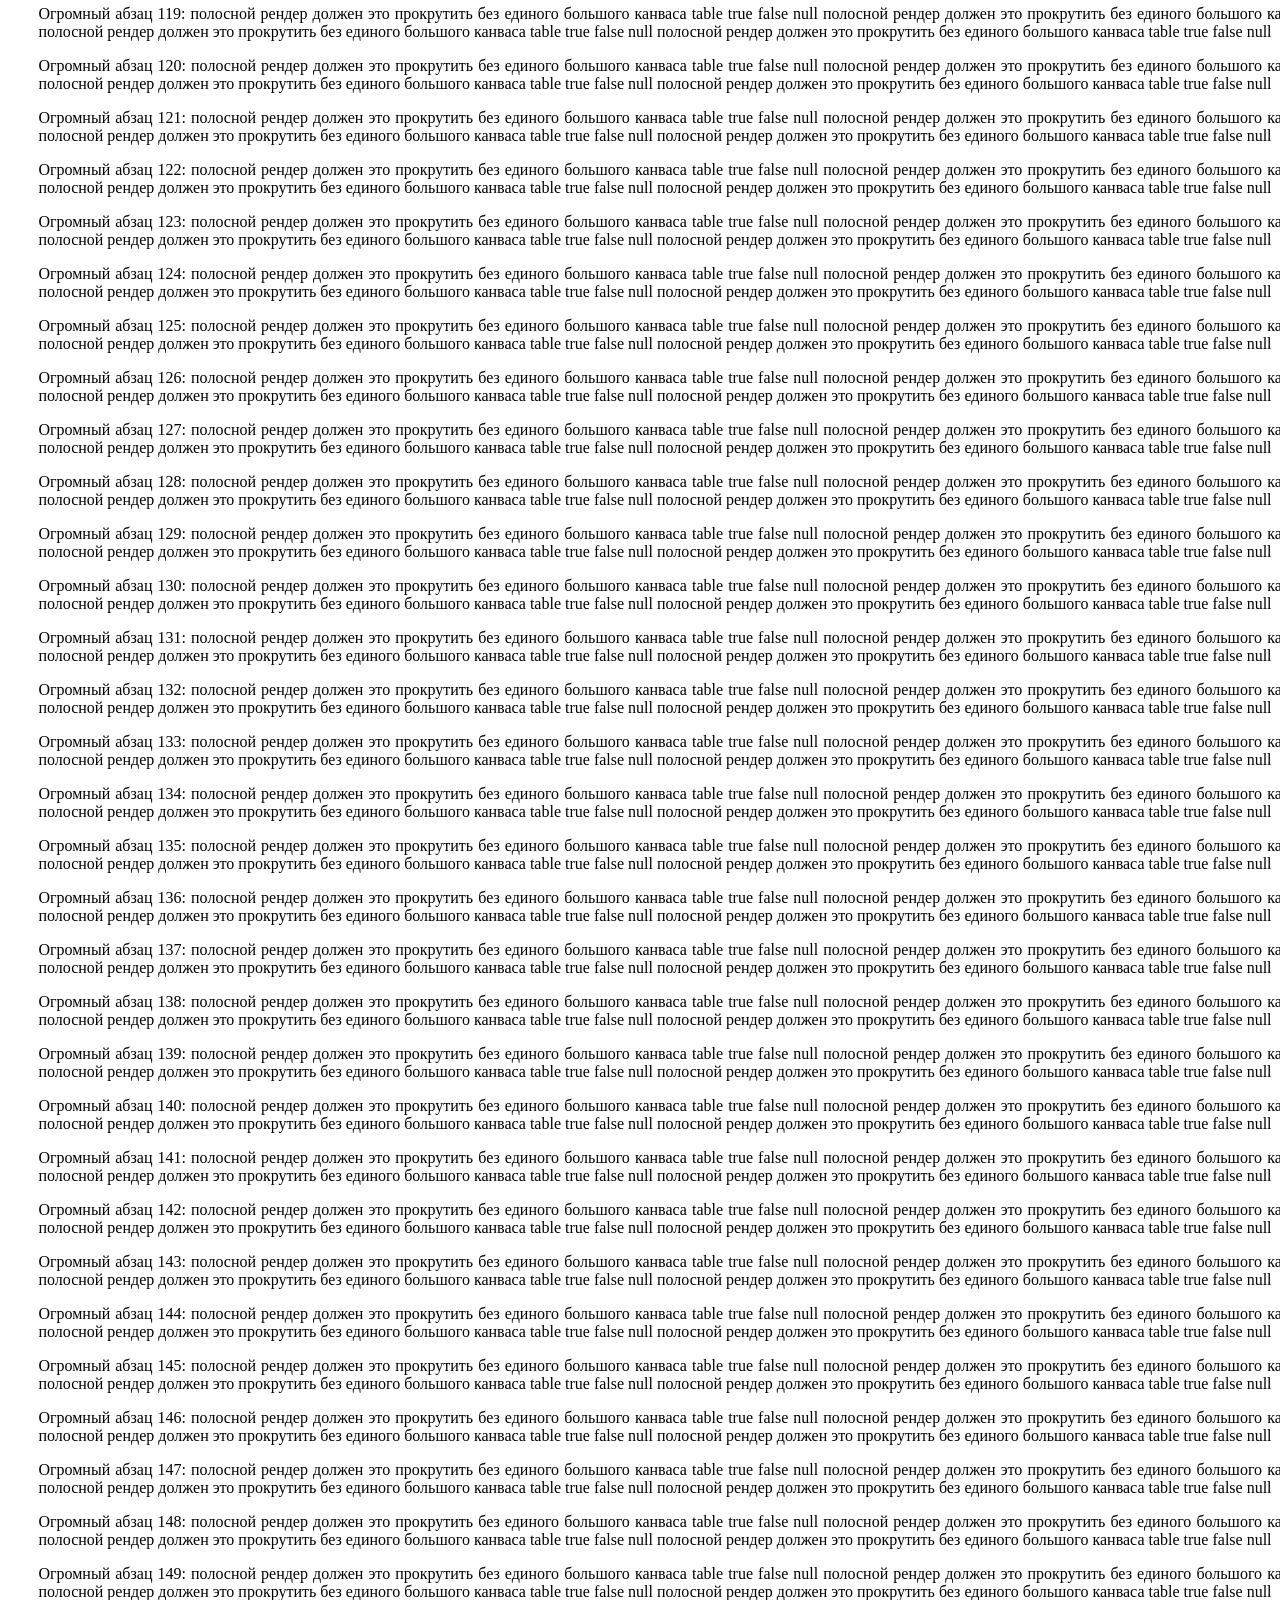
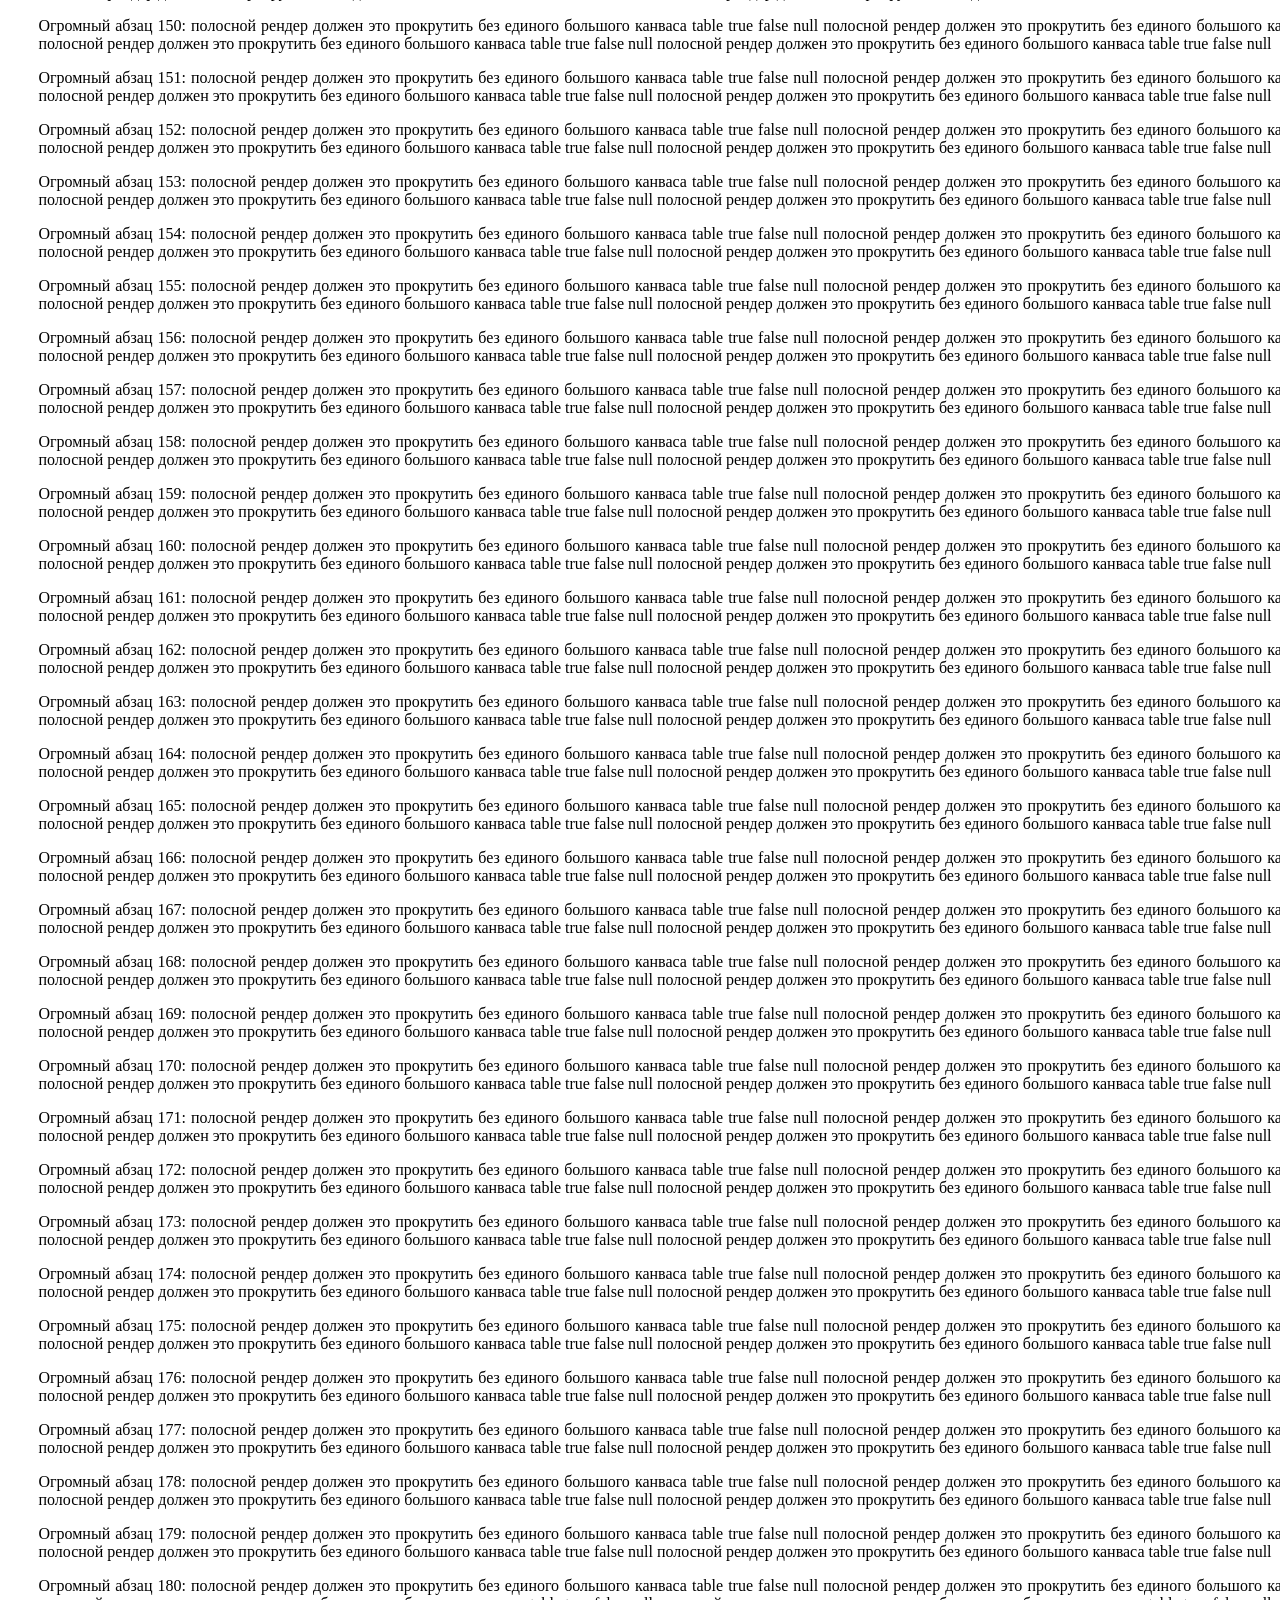
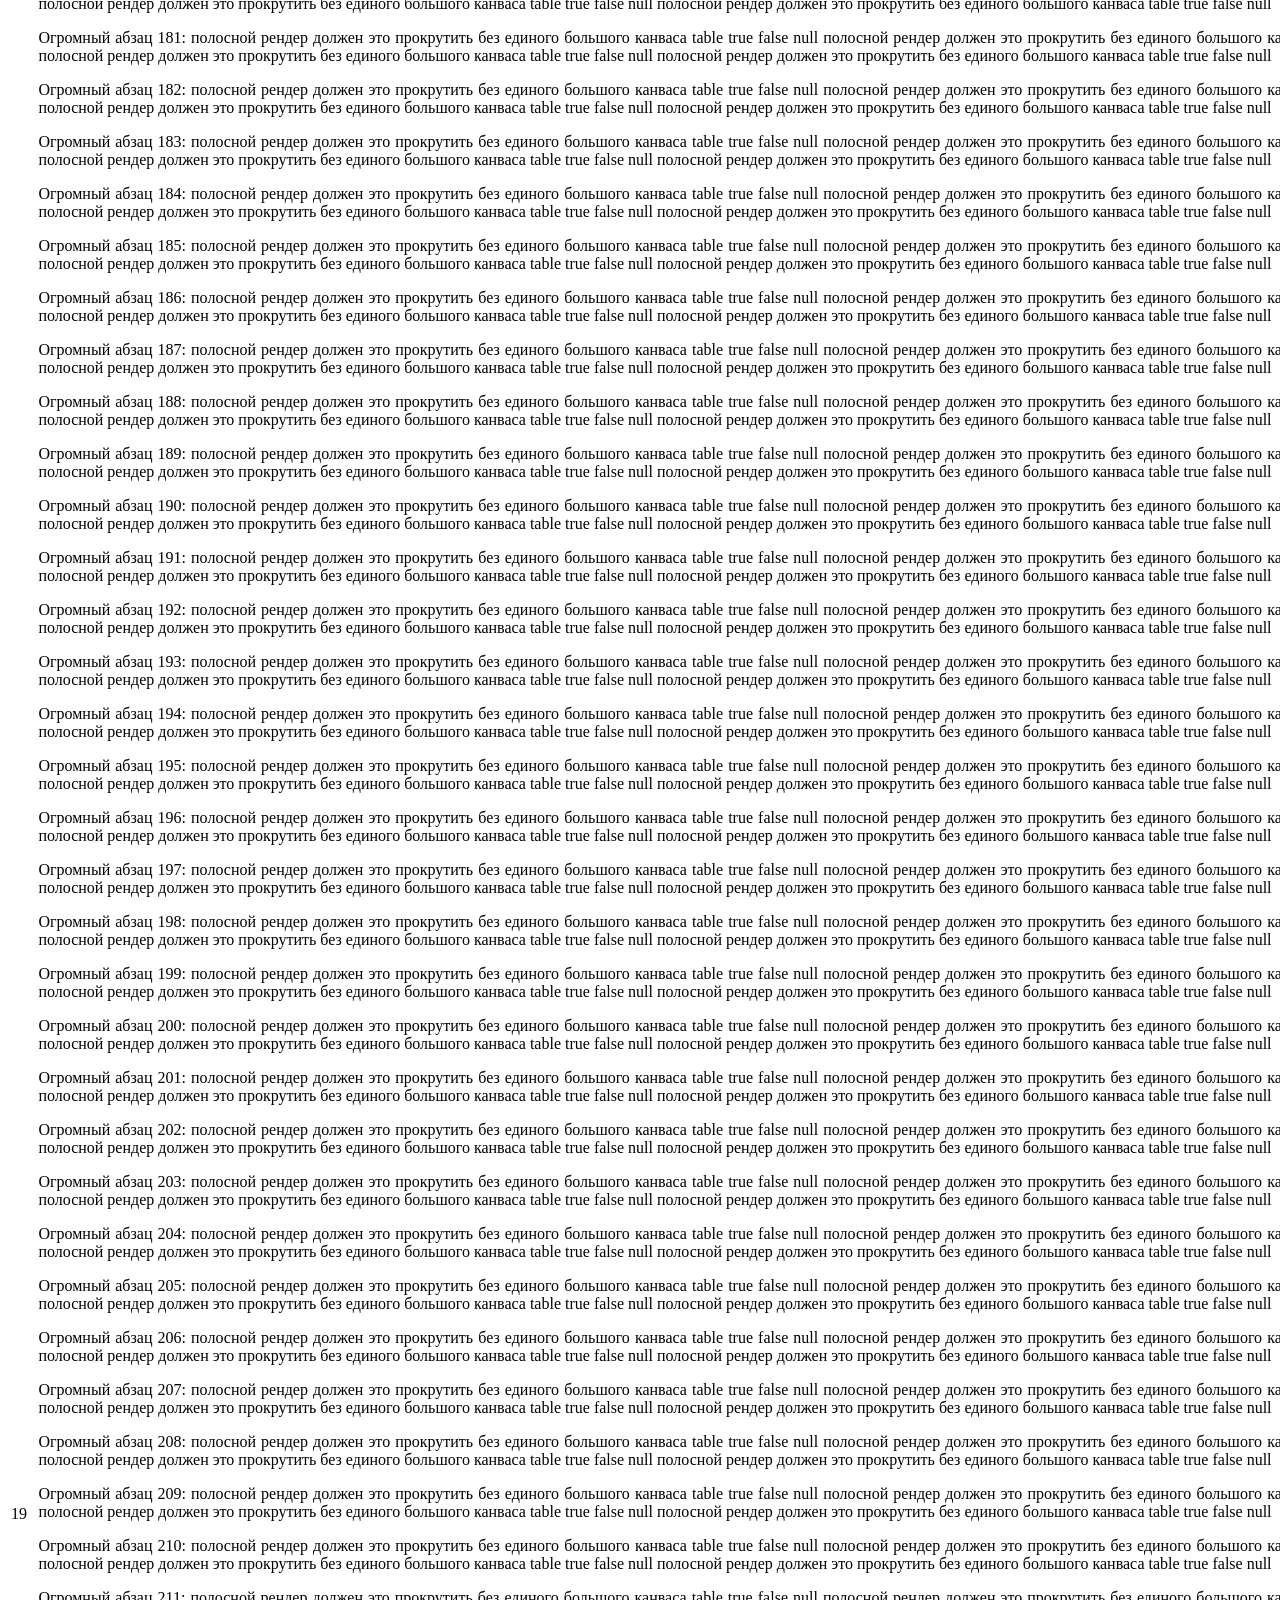
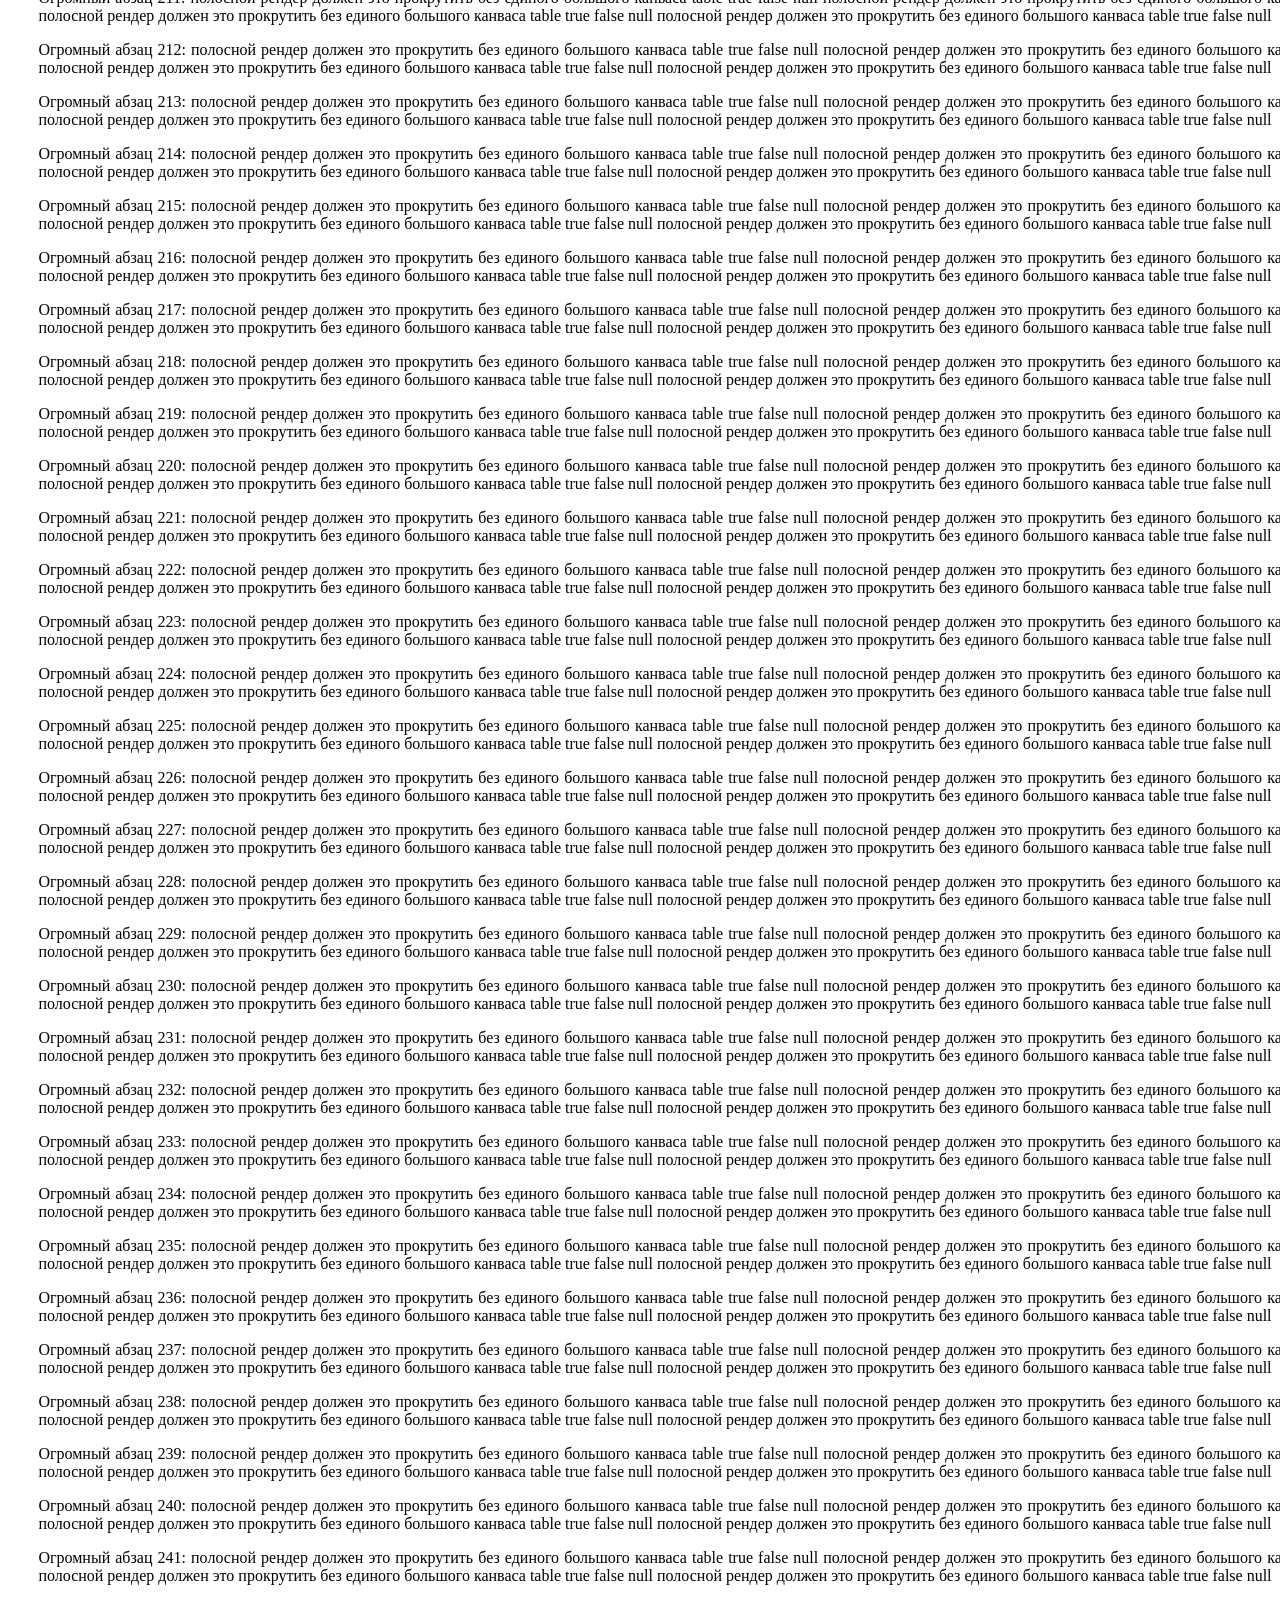
==== commit ce06f993: "v3.4: PiP window height fits task length (fitCanvasToContent, dynamic band via chv()); KaTeX = atomi" ====
--- a/dev/mock/index.html
+++ b/dev/mock/index.html
@@ -5,6 +5,7 @@
 <title>КЕГЭ mock</title>
 <link rel="stylesheet" href="https://kompege.ru/style.css">
 <link rel="stylesheet" href="https://kompege.ru/assets/TaskPage-IDC6hFUW.css">
+<link rel="stylesheet" href="https://cdn.jsdelivr.net/npm/katex@0.16.11/dist/katex.min.css"><script defer src="https://cdn.jsdelivr.net/npm/katex@0.16.11/dist/katex.min.js"></script>
 </head>
 <body>
 <div class="taskList">
@@ -76,6 +77,127 @@
           <p><span class="details">№ 31999 </span><span>(Уровень: высокий)</span></p>
           <div class="task-text" style="text-align:justify;padding-right:20px" id="xlongCell">
             <p>Экстремально длинная задача: 420 абзацев, суммарная высота &gt; 50000px (за старым canvas-капом), прокрутка полосами.</p>
+          </div>
+          <span class="link">Показать ответ</span>
+        </td>
+      </tr>
+      <tr>
+        <td class="center"><div class="number">9</div></td>
+        <td style="padding-bottom:20px">
+          <p><span class="details">№ 3290 </span><span>(Уровень: базовый)</span></p>
+          <div class="task-text" style="padding-right:20px">
+<p>Фрагмент электронной таблицы:</p><table border='1' style='width:100%'><tr><th>A</th><th>B</th><th>C</th><th>D</th></tr><tr><td>1</td><td>10</td><td><pre>=B1+C2</pre></td><td>12</td></tr><tr><td>2</td><td>18</td><td><pre>=B2+C3</pre></td><td>20</td></tr><tr><td>3</td><td>26</td><td><pre>=B3+C4</pre></td><td>28</td></tr><tr><td>4</td><td>34</td><td><pre>=B4+C5</pre></td><td>36</td></tr><tr><td>5</td><td>42</td><td><pre>=B5+C6</pre></td><td>44</td></tr><tr><td>6</td><td>50</td><td><pre>=B6+C7</pre></td><td>52</td></tr></table><p>Чему равно значение ячейки D3?</p>
+          </div>
+          <span class="link">Показать ответ</span>
+        </td>
+      </tr>
+      <tr>
+        <td class="center"><div class="number">10</div></td>
+        <td style="padding-bottom:20px">
+          <p><span class="details">№ 32100 </span><span>(Уровень: базовый)</span></p>
+          <div class="task-text" style="padding-right:20px">
+<p>Узел сети с адресом <pre style='display:inline'>192.168.1.130</pre> в сегменте с маской <pre style='display:inline'>255.255.255.192</pre>.</p><table border='1'><tr><th>Адрес сети</th><th>Маска</th><th>Первый</th><th>Последний</th></tr><tr><td>192.168.1.0</td><td>/26</td><td>192.168.1.0</td><td>192.168.1.63</td></tr><tr><td>192.168.1.64</td><td>/26</td><td>192.168.1.64</td><td>192.168.1.127</td></tr><tr><td>192.168.1.128</td><td>/26</td><td>192.168.1.128</td><td>192.168.1.191</td></tr><tr><td>192.168.1.192</td><td>/26</td><td>192.168.1.192</td><td>192.168.1.255</td></tr></table>
+          </div>
+          <span class="link">Показать ответ</span>
+        </td>
+      </tr>
+      <tr>
+        <td class="center"><div class="number">12</div></td>
+        <td style="padding-bottom:20px">
+          <p><span class="details">№ 32120 </span><span>(Уровень: базовый)</span></p>
+          <div class="task-text" style="padding-right:20px">
+<p>Машина Тьюринга. Переходы:</p><table border='1'><tr><th>состояние</th><th>0</th><th>1</th><th>⊤</th></tr><tr><td>A</td><td>R1A</td><td>R0A</td><td>H1C</td></tr><tr><td>B</td><td>L0B</td><td>L1C</td><td>R⊤A</td></tr><tr><td>C</td><td>L0B</td><td>R0A</td><td>R⊤A</td></tr><tr><td>D</td><td>R1A</td><td>L1C</td><td>R⊤A</td></tr><tr><td>E</td><td>L0B</td><td>R0A</td><td>H1C</td></tr><tr><td>F</td><td>L0B</td><td>L1C</td><td>R⊤A</td></tr><tr><td>G</td><td>R1A</td><td>R0A</td><td>R⊤A</td></tr></table><p>Какая цепочка получится из <pre style='display:inline'>01101⊤</pre>?</p>
+          </div>
+          <span class="link">Показать ответ</span>
+        </td>
+      </tr>
+      <tr>
+        <td class="center"><div class="number">13</div></td>
+        <td style="padding-bottom:20px">
+          <p><span class="details">№ 32130 </span><span>(Уровень: базовый)</span></p>
+          <div class="task-text" style="padding-right:20px">
+<p>Количество путей из A в H:</p><table border='1'><tr><td>0</td><td>1</td><td>1</td><td>0</td><td>0</td><td>1</td><td>0</td><td>0</td></tr><tr><td>1</td><td>0</td><td>0</td><td>1</td><td>0</td><td>0</td><td>1</td><td>0</td></tr><tr><td>1</td><td>0</td><td>0</td><td>1</td><td>1</td><td>0</td><td>0</td><td>1</td></tr><tr><td>0</td><td>1</td><td>1</td><td>0</td><td>0</td><td>0</td><td>1</td><td>0</td></tr><tr><td>0</td><td>0</td><td>1</td><td>0</td><td>0</td><td>1</td><td>0</td><td>1</td></tr><tr><td>1</td><td>0</td><td>0</td><td>0</td><td>1</td><td>0</td><td>1</td><td>1</td></tr><tr><td>0</td><td>1</td><td>0</td><td>1</td><td>0</td><td>1</td><td>0</td><td>1</td></tr><tr><td>0</td><td>0</td><td>1</td><td>0</td><td>1</td><td>1</td><td>1</td><td>0</td></tr></table>
+          </div>
+          <span class="link">Показать ответ</span>
+        </td>
+      </tr>
+      <tr>
+        <td class="center"><div class="number">14</div></td>
+        <td style="padding-bottom:20px">
+          <p><span class="details">№ 32140 </span><span>(Уровень: высокий)</span></p>
+          <div class="task-text" style="padding-right:20px">
+<p>Вычислите: <span data-kx='101011_2 + 777_8'></span> и запишите ответ в двоичной СС.</p><p>Значение выражения: <span data-kx='\frac{2^{20}+2^{18}}{2^{17}}' data-display='1'></span></p><p>Сравните: <span data-kx='\sqrt{2} + \sqrt{3}'></span> и <span data-kx='\log_2{32}'></span>.</p>
+          </div>
+          <span class="link">Показать ответ</span>
+        </td>
+      </tr>
+      <tr>
+        <td class="center"><div class="number">19</div></td>
+        <td style="padding-bottom:20px">
+          <p><span class="details">№ 32190 </span><span>(Уровень: базовый)</span></p>
+          <div class="task-text" style="padding-right:20px">
+<p>Два игрока складывают кучи:</p><table style='width:100%'><tr><td><table border='1'><tr><th>Куча 1</th><th>Куча 2</th></tr><tr><td>4</td><td>1</td></tr><tr><td>5</td><td>2</td></tr><tr><td>6</td><td>3</td></tr><tr><td>7</td><td>4</td></tr><tr><td>8</td><td>5</td></tr></table></td><td><table border='1'><tr><th>К1</th><th>К2</th><th>К3</th></tr><tr><td>2</td><td>3</td><td>1</td></tr><tr><td>3</td><td>4</td><td>3</td></tr><tr><td>4</td><td>5</td><td>5</td></tr><tr><td>5</td><td>6</td><td>7</td></tr><tr><td>6</td><td>7</td><td>9</td></tr></table></td></tr></table><p>Кто выигрывает при оптимальной игре?</p>
+          </div>
+          <span class="link">Показать ответ</span>
+        </td>
+      </tr>
+      <tr>
+        <td class="center"><div class="number">23</div></td>
+        <td style="padding-bottom:20px">
+          <p><span class="details">№ 32230 </span><span>(Уровень: высокий)</span></p>
+          <div class="task-text" style="padding-right:20px">
+<p>Определите количество значений <i>n</i>:</p><pre>def f(x):
+    s = 0
+    while x > 1:
+        if x % 2 == 0:
+            x //= 2
+            s += 1
+        else:
+            x = 3*x + 1
+            s += 2
+    return s
+
+print(sum(1 for n in range(1, 101) if f(n) <= 10))</pre>
+          </div>
+          <span class="link">Показать ответ</span>
+        </td>
+      </tr>
+      <tr>
+        <td class="center"><div class="number">24</div></td>
+        <td style="padding-bottom:20px">
+          <p><span class="details">№ 32240 </span><span>(Уровень: высокий)</span></p>
+          <div class="task-text" style="padding-right:20px">
+<p>Подстрока <pre style='display:inline'>абракадабра</pre>:</p><table border='1'><tr><th>col0</th><th>col1</th><th>col2</th><th>col3</th><th>col4</th><th>col5</th><th>col6</th><th>col7</th><th>col8</th><th>col9</th><th>col10</th><th>col11</th><th>col12</th><th>col13</th></tr><tr><td>0</td><td>1</td><td>2</td><td>3</td><td>4</td><td>5</td><td>6</td><td>7</td><td>8</td><td>9</td><td>10</td><td>11</td><td>12</td><td>13</td></tr><tr><td>14</td><td>15</td><td>16</td><td>17</td><td>18</td><td>19</td><td>20</td><td>21</td><td>22</td><td>23</td><td>24</td><td>25</td><td>26</td><td>27</td></tr><tr><td>28</td><td>29</td><td>30</td><td>31</td><td>32</td><td>33</td><td>34</td><td>35</td><td>36</td><td>37</td><td>38</td><td>39</td><td>40</td><td>41</td></tr></table>
+          </div>
+          <span class="link">Показать ответ</span>
+        </td>
+      </tr>
+      <tr>
+        <td class="center"><div class="number">27</div></td>
+        <td style="padding-bottom:20px">
+          <p><span class="details">№ 32270 </span><span>(Уровень: базовый)</span></p>
+          <div class="task-text" style="padding-right:20px">
+<p>Две кости. Вероятность суммы 8: <span data-kx='\frac{5}{36}'></span>. Найдите вероятность суммы ≤ 9: <span data-kx='\frac{m}{36}'></span>.</p><table border='1'><tr><th>1</th><th>2</th><th>3</th><th>4</th><th>5</th><th>6</th></tr><tr><td>1+1=2</td><td>1+2=3</td><td>1+3=4</td><td>1+4=5</td><td>1+5=6</td><td>1+6=7</td></tr><tr><td>2+1=3</td><td>2+2=4</td><td>2+3=5</td><td>2+4=6</td><td>2+5=7</td><td>2+6=8</td></tr><tr><td>3+1=4</td><td>3+2=5</td><td>3+3=6</td><td>3+4=7</td><td>3+5=8</td><td>3+6=9</td></tr><tr><td>4+1=5</td><td>4+2=6</td><td>4+3=7</td><td>4+4=8</td><td>4+5=9</td><td>4+6=10</td></tr><tr><td>5+1=6</td><td>5+2=7</td><td>5+3=8</td><td>5+4=9</td><td>5+5=10</td><td>5+6=11</td></tr><tr><td>6+1=7</td><td>6+2=8</td><td>6+3=9</td><td>6+4=10</td><td>6+5=11</td><td>6+6=12</td></tr></table>
+          </div>
+          <span class="link">Показать ответ</span>
+        </td>
+      </tr>
+      <tr>
+        <td class="center"><div class="number">25</div></td>
+        <td style="padding-bottom:20px">
+          <p><span class="details">№ 32250 </span><span>(Уровень: высокий)</span></p>
+          <div class="task-text" style="padding-right:20px">
+<p>Схема:</p><img src='wide.svg' width='1100' alt='graph schema'><p>Таблица рёбер:</p><table border='1'><tr><td>A</td><td>D</td><td>1</td></tr><tr><td>B</td><td>E</td><td>4</td></tr><tr><td>C</td><td>F</td><td>7</td></tr><tr><td>D</td><td>G</td><td>10</td></tr><tr><td>E</td><td>H</td><td>13</td></tr><tr><td>F</td><td>A</td><td>16</td></tr><tr><td>G</td><td>B</td><td>19</td></tr><tr><td>H</td><td>C</td><td>22</td></tr></table>
+          </div>
+          <span class="link">Показать ответ</span>
+        </td>
+      </tr>
+      <tr>
+        <td class="center"><div class="number">511</div></td>
+        <td style="padding-bottom:20px">
+          <p><span class="details">№ 325110 </span><span>(Уровень: базовый)</span></p>
+          <div class="task-text" style="padding-right:20px">
+<p><b>Демоверсия 2027 (Уровень: базовый) — формат чисел</b></p><p>Вычислите: <span data-kx='\frac{2^{100}+4}{2^{102}}'></span>, где <span data-kx='2^{20} = 1048576'></span>, а <span data-kx='\sqrt[3]{27} = 3'></span>.</p><p>Запишите число: <span data-kx='\lfloor \log_2{100} \rfloor + \lceil \sqrt{50} \rceil'></span>.</p><table border='1'><tr><th>n</th><th>2^n</th><th>log2</th></tr><tr><td>0</td><td><span data-kx='2^{0}'></span></td><td>0</td></tr><tr><td>1</td><td><span data-kx='2^{1}'></span></td><td>1</td></tr><tr><td>2</td><td><span data-kx='2^{2}'></span></td><td>2</td></tr><tr><td>3</td><td><span data-kx='2^{3}'></span></td><td>3</td></tr><tr><td>4</td><td><span data-kx='2^{4}'></span></td><td>4</td></tr><tr><td>5</td><td><span data-kx='2^{5}'></span></td><td>5</td></tr><tr><td>6</td><td><span data-kx='2^{6}'></span></td><td>6</td></tr><tr><td>7</td><td><span data-kx='2^{7}'></span></td><td>7</td></tr></table>
           </div>
           <span class="link">Показать ответ</span>
         </td>
@@ -97,5 +219,13 @@
     tdb.appendChild(p);
   }
 </script>
+<script defer>
+window.addEventListener('load', () => {
+  if (!window.katex) return;
+  for (const n of document.querySelectorAll('[data-kx]')) {
+    try { katex.render(n.dataset.kx, n, { displayMode: n.dataset.display === '1', throwOnError: false }); } catch (e) {}
+  }
+});
+</script>
 </body>
 </html>
